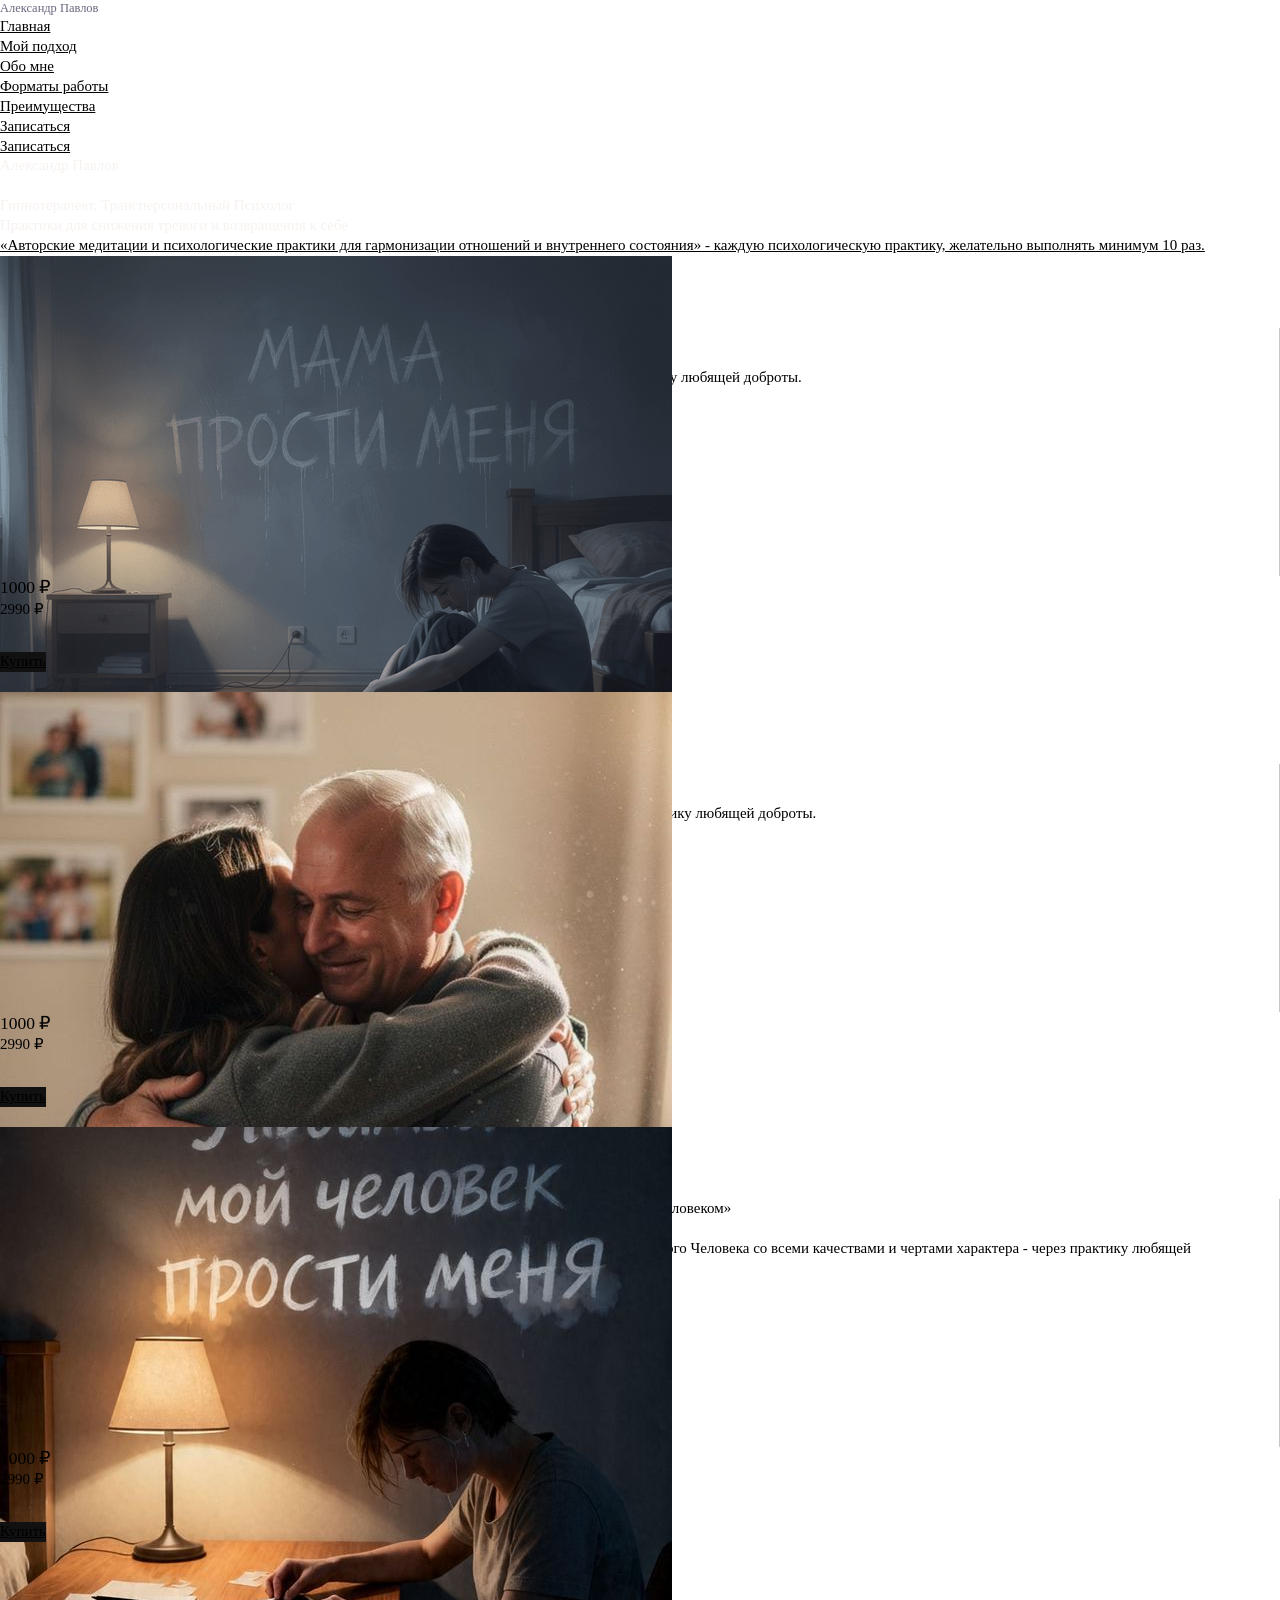
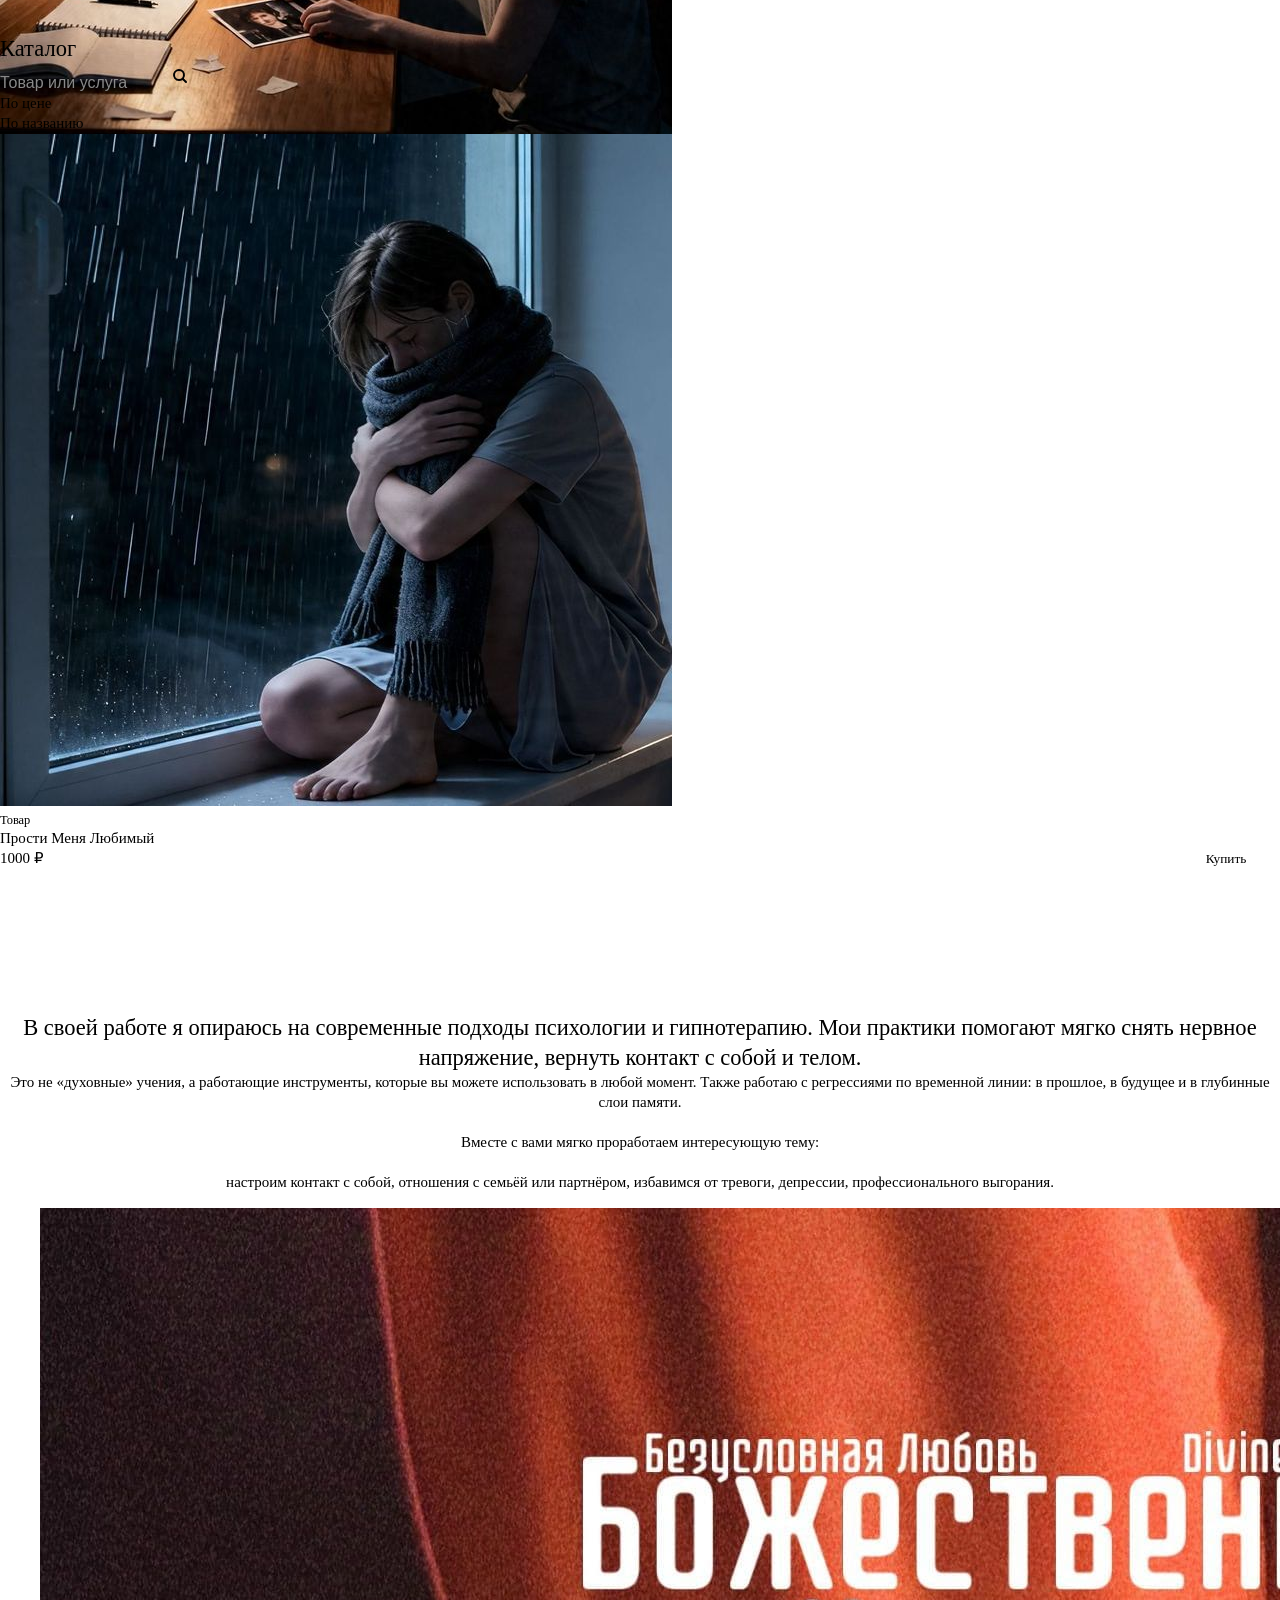
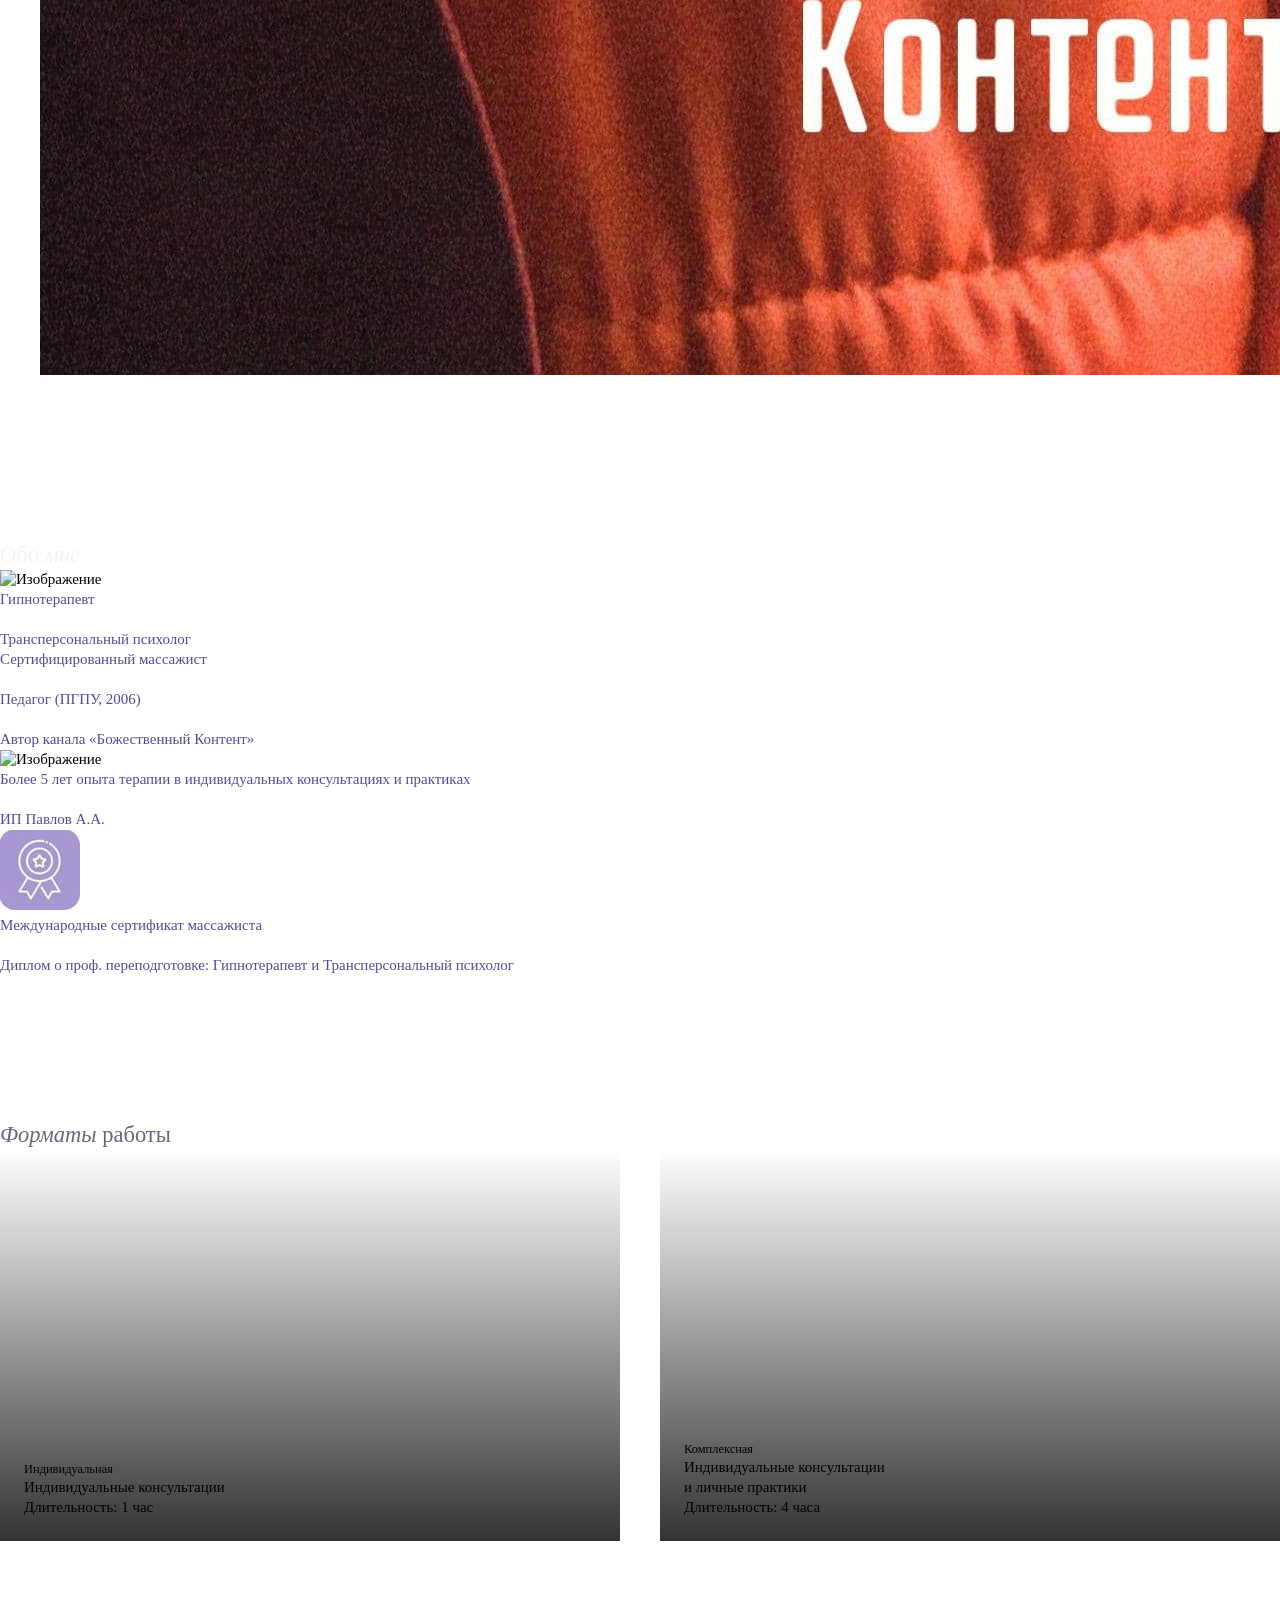
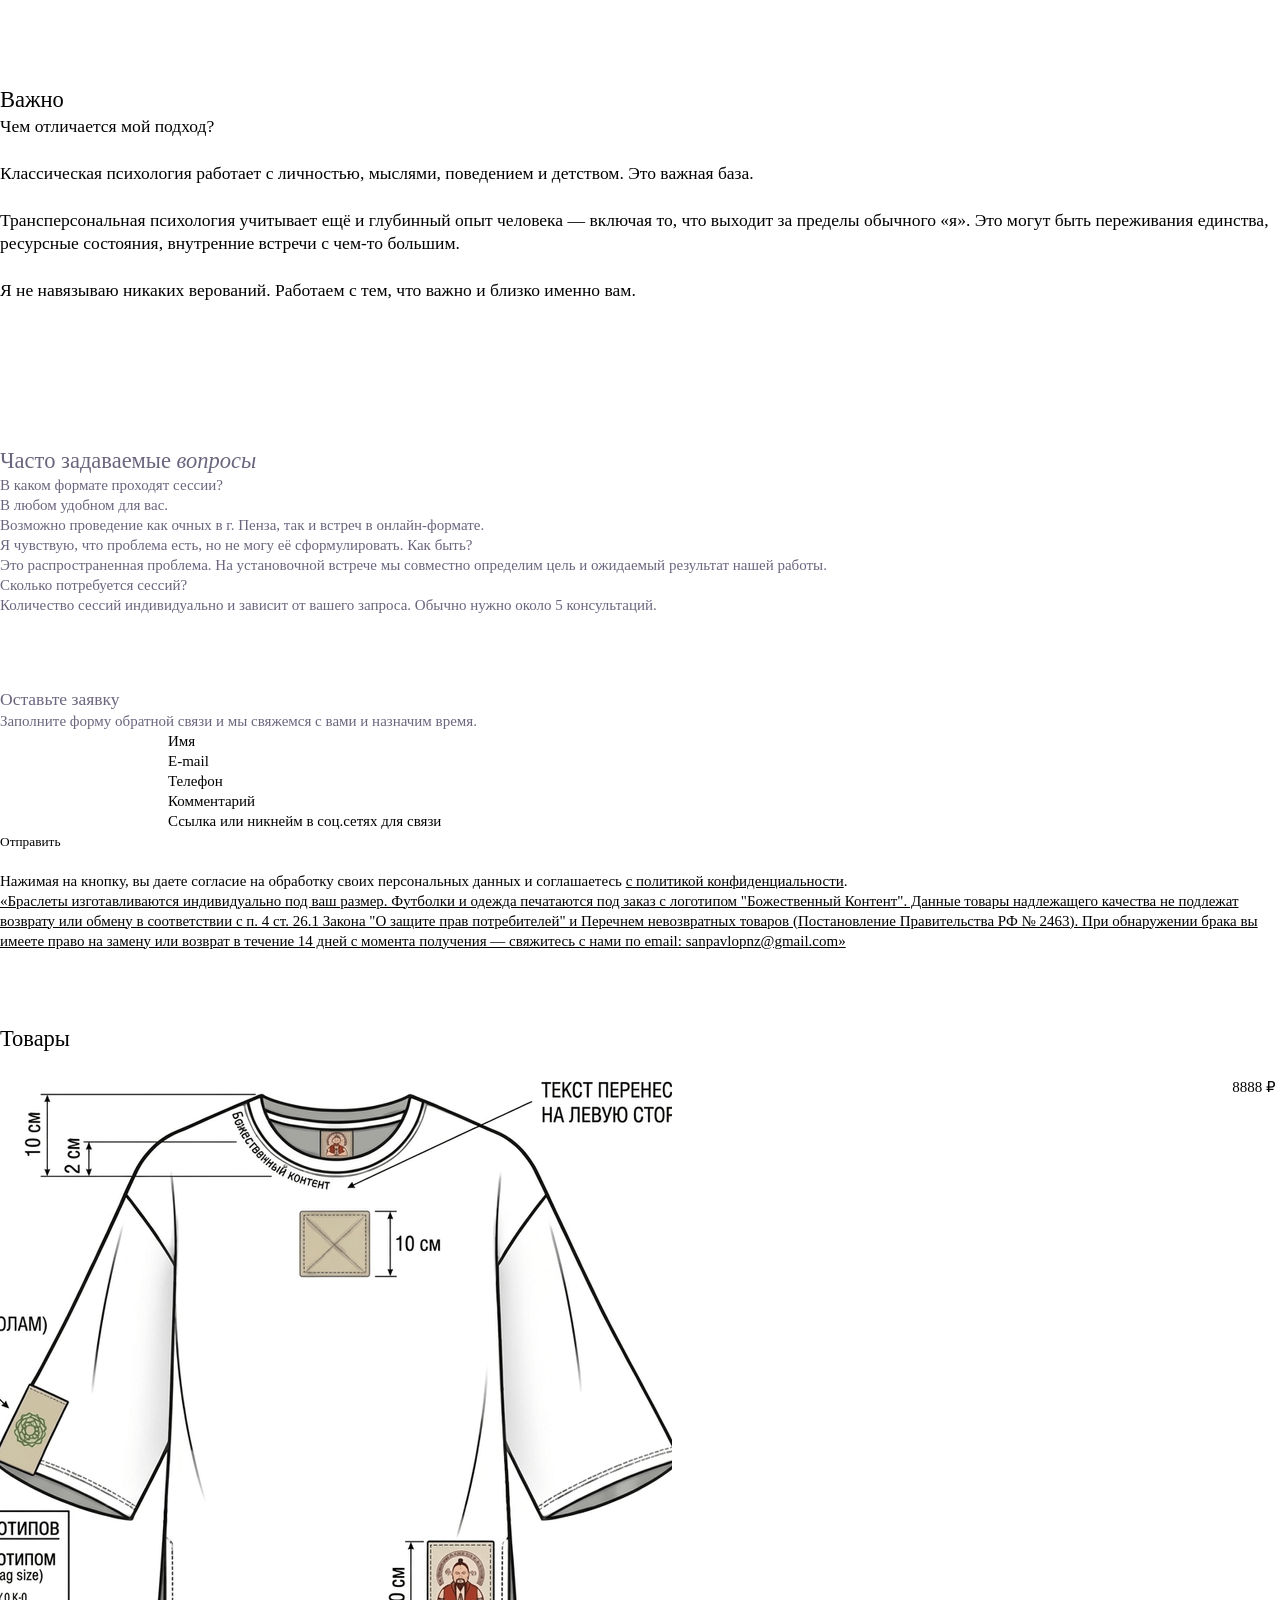
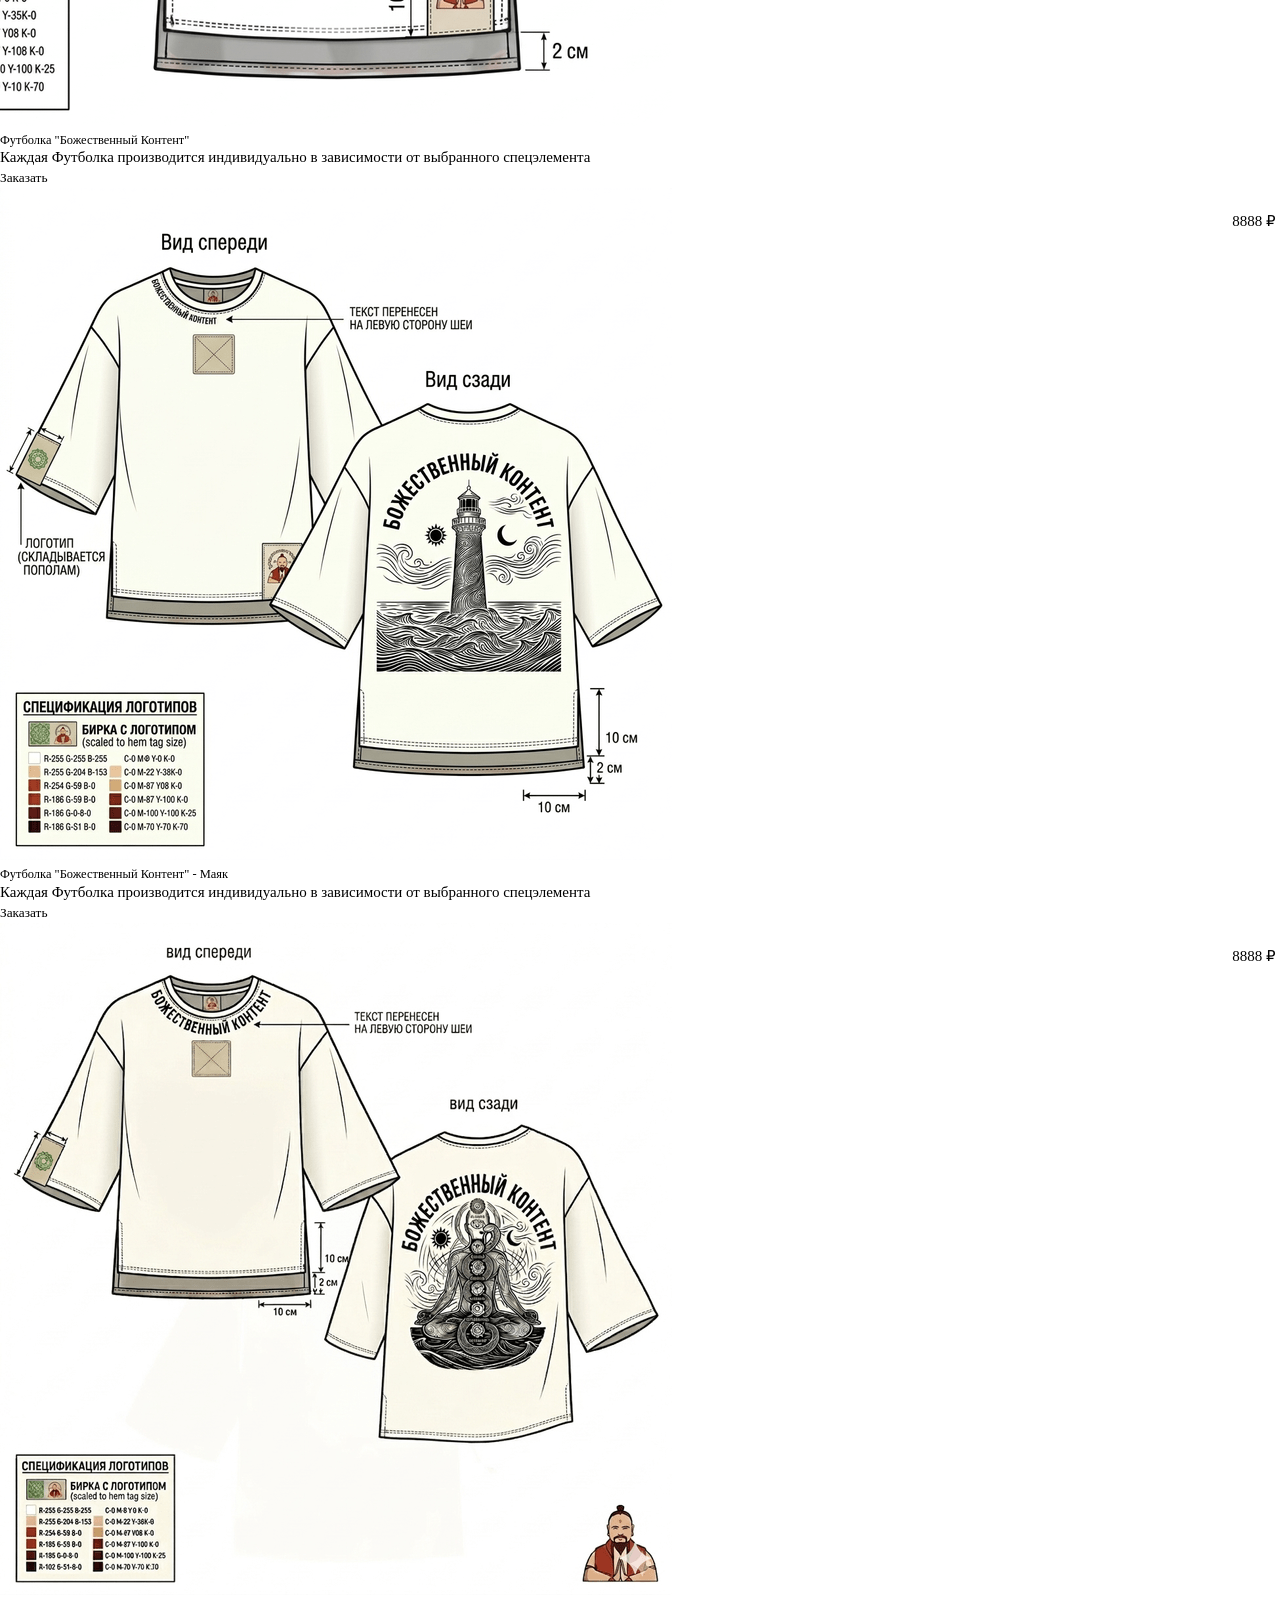
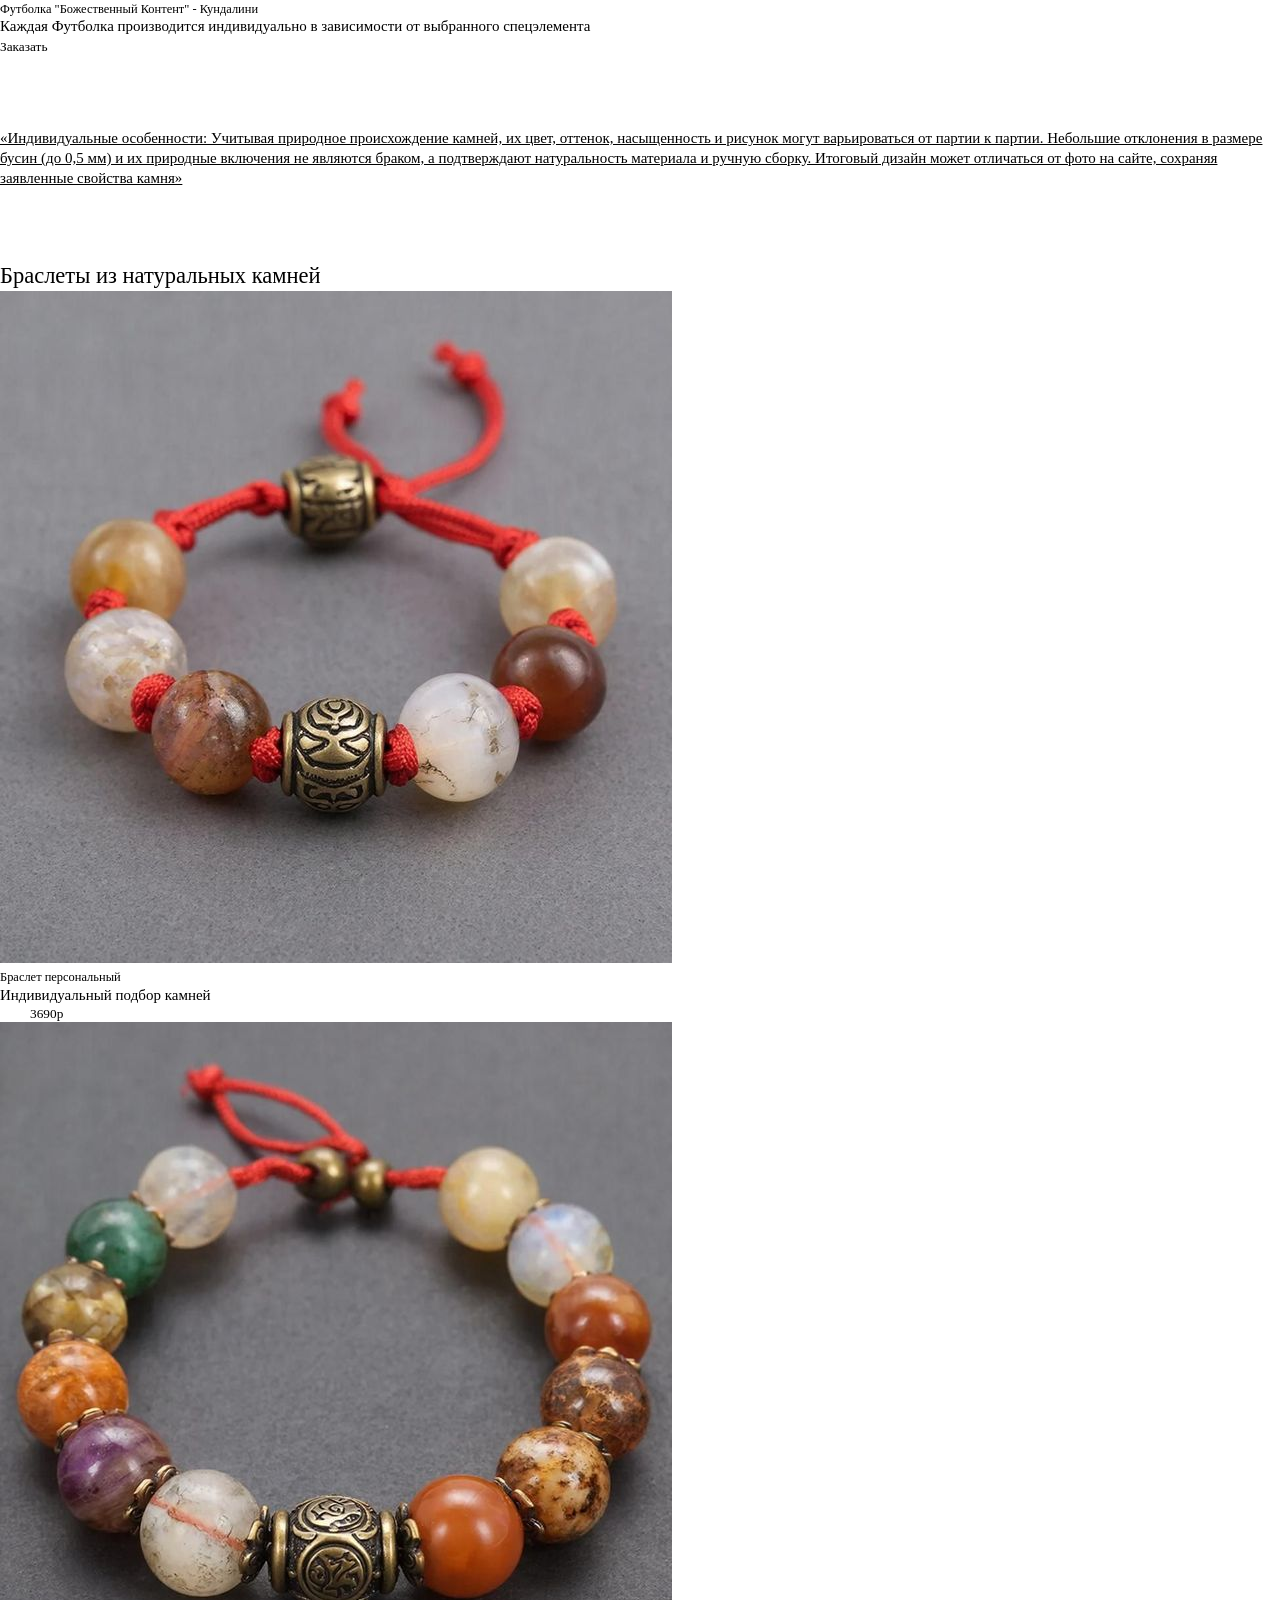
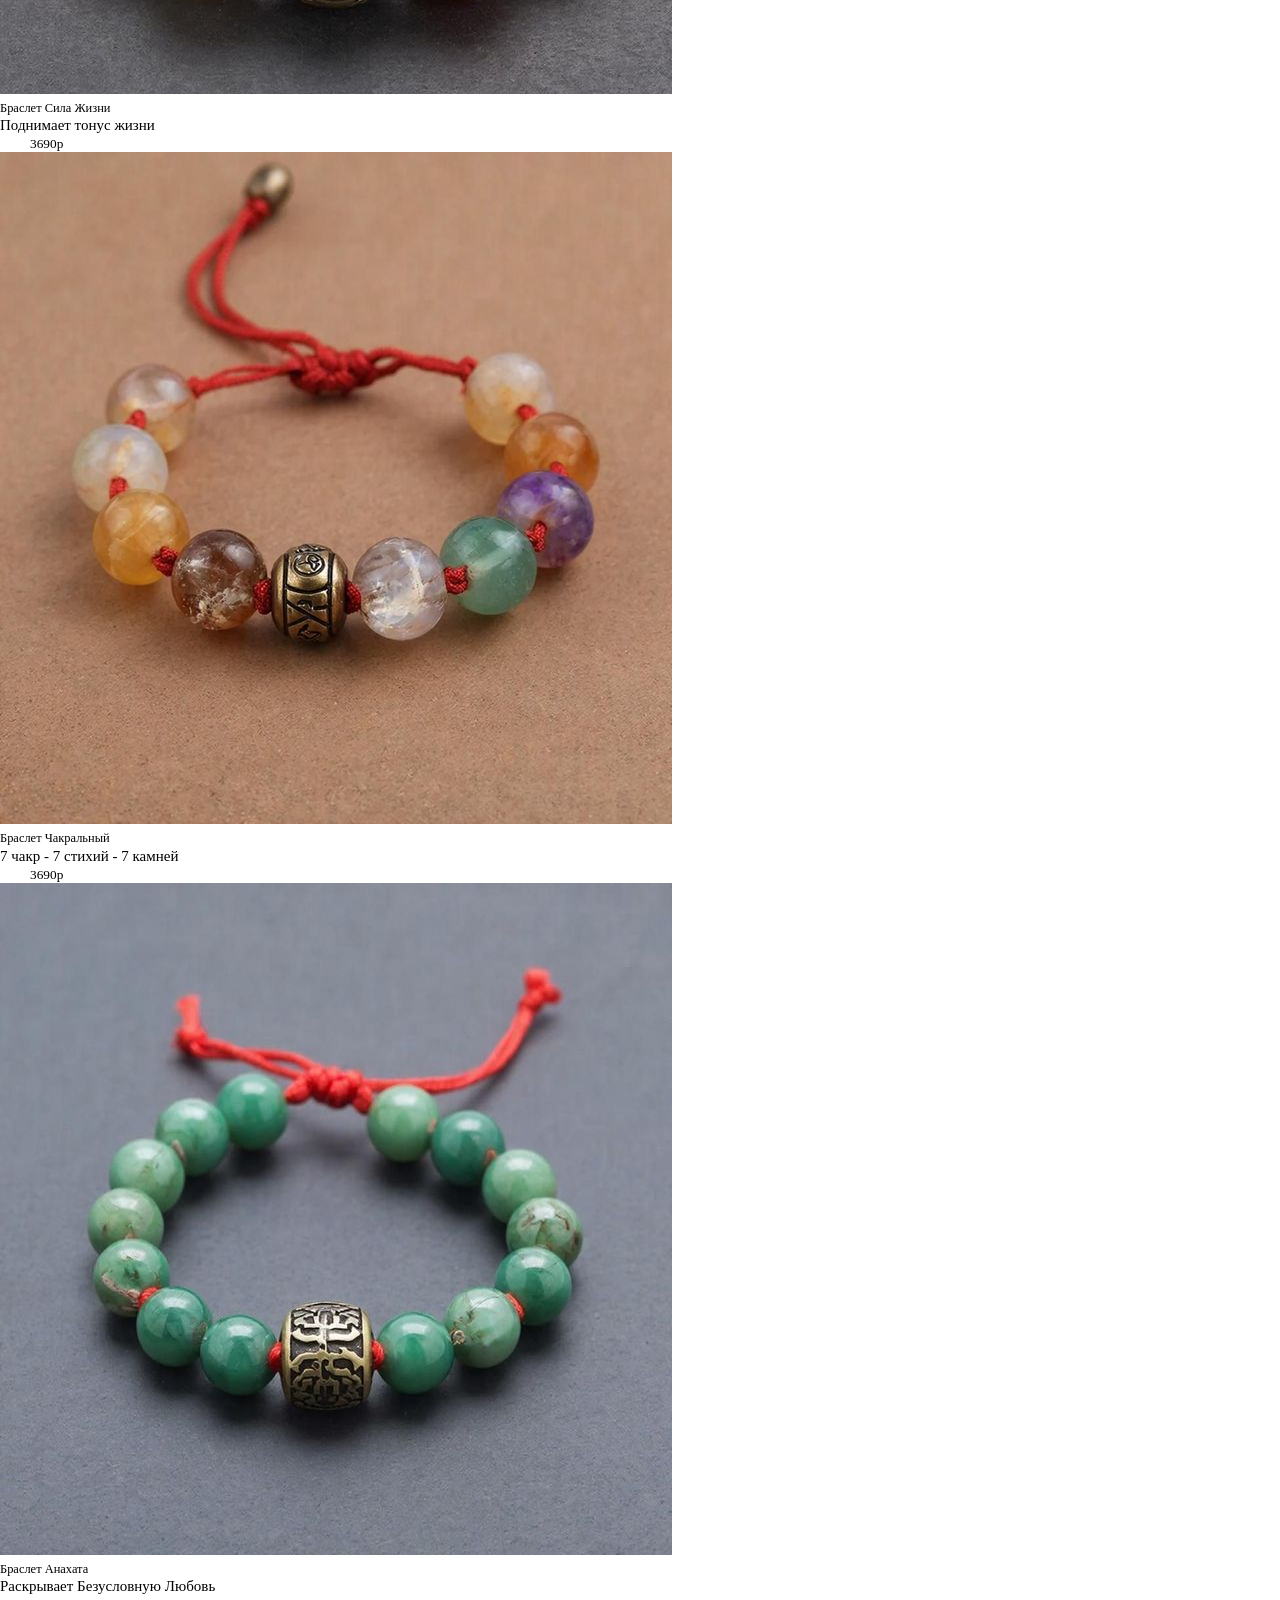
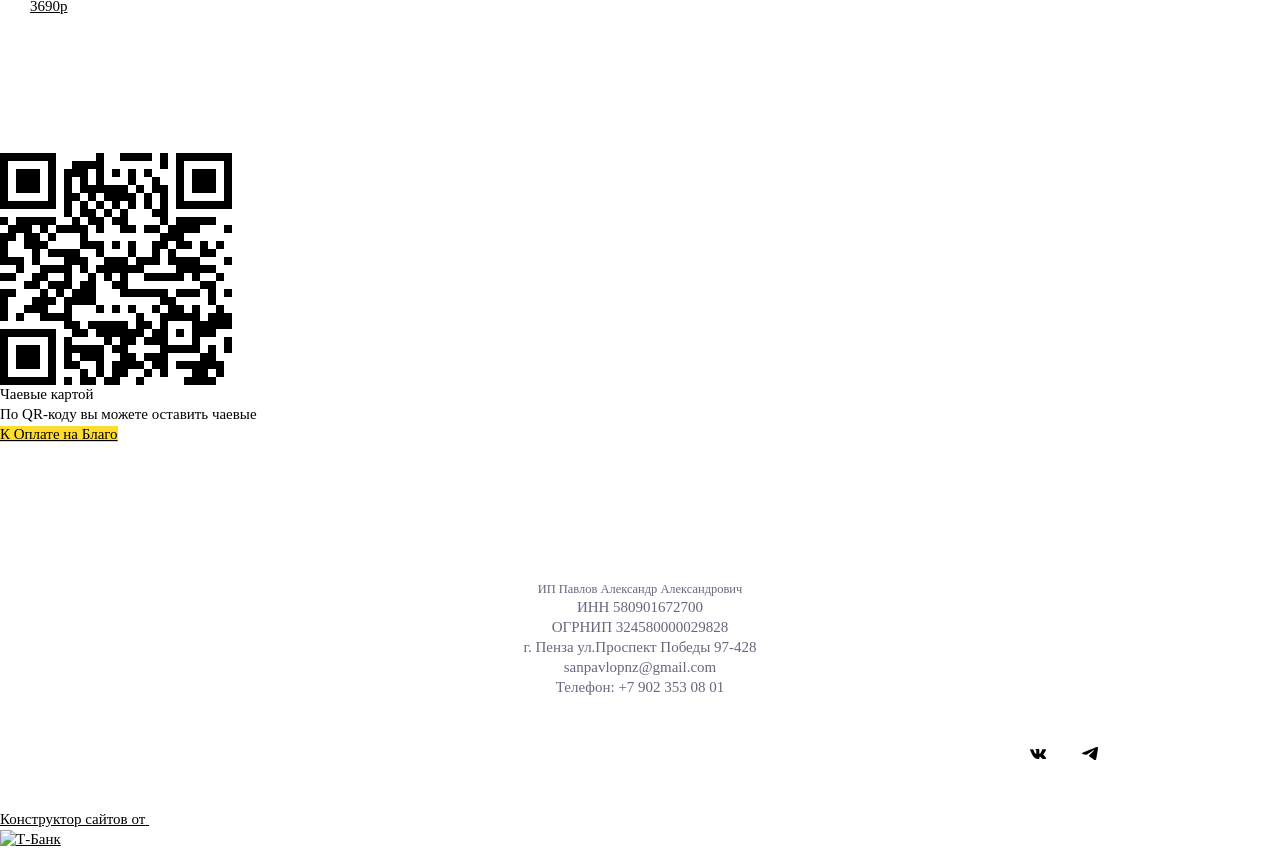
==== index.html @ b212c601 "Initial site deploy" ====
<!DOCTYPE html>
<html lang="ru"><head><meta charset="utf-8"><title>Психологические практики от тревоги | Александр Павлов</title><meta name="description" content="Готовые аудио-видео практики для снижения тревоги и восстановления нервной системы. Снимает нервную возбудимость и приводит к быстрым благоприятным состояниям. Автор — Александр Павлов."><meta name="keywords" content="практики от тревоги, аудио для расслабления, видео для сна, снять нервное напряжение, дыхательные практики, восстановление нервной системы, успокоиться быстро, как справиться с тревогой, аудио гипноз расслабление, практики для спокойствия, снять стресс дома, голосовое ведение для сна, психолог онлайн практики, авторские аудиотреки, убрать тревожность, как успокоиться быстро, практики для сна, расслабление перед сном, дыхание от стресса, снять тревогу за 10 минут, гипноз для сна, голос для расслабления, практики психолога, убрать нервный тик, успокоить нервную систему, снизить кортизол, заснуть быстро, глубокий сон, восстановить силы, релаксация для тела, снять зажимы, антистресс, психосоматика расслабление, ресурсное состояние, внутренний покой, самопомощь при тревоге"><meta name="viewport" content="width=device-width, initial-scale=1"><meta property="og:title" content="Психологические практики от тревоги | Александр Павлов"><meta property="og:description" content="Готовые аудио-видео практики для снижения тревоги и восстановления нервной системы. Снимает нервную возбудимость и приводит к быстрым благоприятным состояниям. Автор — Александр Павлов."><meta property="og:image" content="assets/img/330bd8ce-b77b-43ab-bd84-8ee75e1e188c-16203812.jpeg"><meta name="twitter:title" content="Психологические практики от тревоги | Александр Павлов"><meta name="twitter:description" content="Готовые аудио-видео практики для снижения тревоги и восстановления нервной системы. Снимает нервную возбудимость и приводит к быстрым благоприятным состояниям. Автор — Александр Павлов."><meta name="twitter:image" content="assets/img/330bd8ce-b77b-43ab-bd84-8ee75e1e188c-16203812.jpeg"><meta name="twitter:card" content="summary_large_image"><style id="inline-css">blockquote,body,button,code,dd,dl,dt,fieldset,form,h1,h2,h3,h4,h5,h6,html,input,legend,li,ol,p,pre,td,textarea,th,ul{padding:0;margin:0;font-weight:400}ol,ul{list-style:none}table{border-collapse:collapse;border-spacing:0}button,input,select,textarea{border:none;font-family:inherit;color:inherit;background:0 0;-webkit-appearance:none;appearance:none;outline:0}body,html{position:relative;width:100%;min-width:300px;height:100%;font-size:15px;font-weight:400;line-height:1.333;-webkit-font-smoothing:antialiased;-moz-osx-font-smoothing:grayscale;-ms-text-size-adjust:100%;-webkit-text-size-adjust:none;-webkit-overflow-scrolling:touch;word-wrap:break-word;word-break:break-word}html{-webkit-perspective:none!important}b,strong{font-weight:700!important}a{color:inherit}.sb-body_overflow{height:100%;overflow:hidden}.sb-body_overflow:after{content:"";position:fixed;top:0;left:0;z-index:98;width:100vw;height:100vh;background-color:rgba(51,51,51,.8)}.sb-body_with-footer .site-wrapper{box-sizing:border-box}.sb-body_hide-messenger{overflow:hidden}.sb-body_hide-messenger .messenger-button{display:none}.sb-padding-top_l{padding-top:72px}.sb-padding-top_m{padding-top:36px}.sb-padding-top_s{padding-top:20px}.sb-padding-bottom_l{padding-bottom:72px}.sb-padding-bottom_m{padding-bottom:36px}.sb-padding-bottom_s{padding-bottom:20px}.sb-hidden{display:none!important}@media screen and (max-width:639px){.sb-hidden-mobile{display:none!important}}@media screen and (min-width:300px){.sb-hidden-mobile-min{display:none!important}}@media (min-width:480px) and (max-width:639px){.sb-hidden-mobile-interval{display:none!important}}@media screen and (max-width:959px){.sb-body_with-footer .sb-block_fullscreen:only-child,.sb-body_with-footer .site-wrapper{min-height:calc(100vh - 44px)}.sb-hidden-tablet{display:none!important}}@media screen and (min-width:640px){.sb-hidden-tablet-min{display:none!important}}@media (min-width:640px) and (max-width:959px){.sb-hidden-tablet-interval{display:none!important}}@media screen and (max-width:1359px){.sb-hidden-desktop{display:none!important}}@media screen and (min-width:960px){.sb-body_with-footer .sb-block_fullscreen:only-child,.sb-body_with-footer .site-wrapper{min-height:calc(100vh - 60px)}.sb-hidden-desktop-min{display:none!important}}@media (min-width:960px) and (max-width:1359px){.sb-hidden-desktop-interval{display:none!important}}@media screen and (min-width:1360px){.sb-hidden-desktop-lg-min{display:none!important}}.sb-opacity{opacity:.4}.sb-align-center{text-align:center}.sb-align-left{text-align:left}.sb-pre-wrap{white-space:pre-wrap}.sb-text-ellipsis-focus:focus{text-overflow:clip!important}</style><link rel="preconnect" href="https://660c827d-ce04-4b4c-80d1-1d6200e5d4c5.selcdn.net"><link rel="stylesheet" href="assets/styles/styles-element.css"><link rel="stylesheet" href="assets/styles/styles-layout.css"><link rel="preload" href="assets/styles/styles-lazy.css" as="style" onerror="this.onload=null;this.rel='stylesheet'"><link rel="stylesheet" href="assets/styles/styles-lazy.css" media="print" onload="this.media='all'"><noscript><link rel="stylesheet" href="assets/styles/styles-lazy.css"></noscript><link rel="icon" type="image/png" sizes="16x16" href="assets/img/d57ed713-2828-4568-8590-c4d3d378e42c-16207084.png"><link rel="icon" type="image/png" sizes="32x32" href="assets/img/d57ed713-2828-4568-8590-c4d3d378e42c-16207085.png"><link rel="icon" type="image/png" sizes="120x120" href="assets/img/d57ed713-2828-4568-8590-c4d3d378e42c-16207082.png"><link rel="apple-touch-icon" type="image/png" sizes="120x120" href="assets/img/d57ed713-2828-4568-8590-c4d3d378e42c-16207082.png"><link rel="icon" type="image/png" sizes="180x180" href="assets/img/d57ed713-2828-4568-8590-c4d3d378e42c-16207083.png"><link rel="apple-touch-icon" type="image/png" sizes="180x180" href="assets/img/d57ed713-2828-4568-8590-c4d3d378e42c-16207083.png"><link rel="stylesheet" href="https://s.tb.ru/uploads/fonts/raleway/bold.css"><link rel="stylesheet" href="https://fonts.googleapis.com/css?family=Roboto&subset=all&display=swap"><link rel="stylesheet" href="assets/styles/size-m.css"><link rel="stylesheet" href="assets/styles/button-arrow.css"><link rel="stylesheet" href="assets/styles/header-type-1.css"><link rel="stylesheet" href="assets/styles/main-type-2.css"><link rel="stylesheet" href="assets/styles/product-card-single-type-10.css"><link rel="stylesheet" href="assets/styles/services-type-4.css"><link rel="preload" href="assets/styles/gallery-type-5.css" as="style" onerror="this.onload=null;this.rel='stylesheet'"><link rel="stylesheet" href="assets/styles/gallery-type-5.css" media="print" onload="this.media='all'"><link rel="preload" href="assets/styles/advantages-blocks-type-2.css" as="style" onerror="this.onload=null;this.rel='stylesheet'"><link rel="stylesheet" href="assets/styles/advantages-blocks-type-2.css" media="print" onload="this.media='all'"><link rel="preload" href="assets/styles/advantages-blocks-type-8.css" as="style" onerror="this.onload=null;this.rel='stylesheet'"><link rel="stylesheet" href="assets/styles/advantages-blocks-type-8.css" media="print" onload="this.media='all'"><link rel="preload" href="assets/styles/text-type-4.css" as="style" onerror="this.onload=null;this.rel='stylesheet'"><link rel="stylesheet" href="assets/styles/text-type-4.css" media="print" onload="this.media='all'"><link rel="preload" href="assets/styles/faq-type-2.css" as="style" onerror="this.onload=null;this.rel='stylesheet'"><link rel="stylesheet" href="assets/styles/faq-type-2.css" media="print" onload="this.media='all'"><link rel="preload" href="assets/styles/form-type-3.css" as="style" onerror="this.onload=null;this.rel='stylesheet'"><link rel="stylesheet" href="assets/styles/form-type-3.css" media="print" onload="this.media='all'"><link rel="preload" href="assets/styles/services-type-2.css" as="style" onerror="this.onload=null;this.rel='stylesheet'"><link rel="stylesheet" href="assets/styles/services-type-2.css" media="print" onload="this.media='all'"><link rel="preload" href="assets/styles/services-type-1.css" as="style" onerror="this.onload=null;this.rel='stylesheet'"><link rel="stylesheet" href="assets/styles/services-type-1.css" media="print" onload="this.media='all'"><link rel="preload" href="assets/styles/payment-ct-type-1.css" as="style" onerror="this.onload=null;this.rel='stylesheet'"><link rel="stylesheet" href="assets/styles/payment-ct-type-1.css" media="print" onload="this.media='all'"><link rel="preload" href="assets/styles/footer-customer-type-1.css" as="style" onerror="this.onload=null;this.rel='stylesheet'"><link rel="stylesheet" href="assets/styles/footer-customer-type-1.css" media="print" onload="this.media='all'"><link rel="preload" href="assets/styles/script.css" as="style" onerror="this.onload=null;this.rel='stylesheet'"><link rel="stylesheet" href="assets/styles/script.css" media="print" onload="this.media='all'"><link rel="preload" href="assets/styles/footer.css" as="style" onerror="this.onload=null;this.rel='stylesheet'"><link rel="stylesheet" href="assets/styles/footer.css" media="print" onload="this.media='all'"><link rel="preload" href="assets/styles/popups.css" as="style" onerror="this.onload=null;this.rel='stylesheet'"><link rel="stylesheet" href="assets/styles/popups.css" media="print" onload="this.media='all'"><noscript><link rel="stylesheet" href="assets/styles/gallery-type-5.css"><link rel="stylesheet" href="assets/styles/advantages-blocks-type-2.css"><link rel="stylesheet" href="assets/styles/advantages-blocks-type-8.css"><link rel="stylesheet" href="assets/styles/text-type-4.css"><link rel="stylesheet" href="assets/styles/faq-type-2.css"><link rel="stylesheet" href="assets/styles/form-type-3.css"><link rel="stylesheet" href="assets/styles/services-type-2.css"><link rel="stylesheet" href="assets/styles/services-type-1.css"><link rel="stylesheet" href="assets/styles/payment-ct-type-1.css"><link rel="stylesheet" href="assets/styles/footer-customer-type-1.css"><link rel="stylesheet" href="assets/styles/script.css"><link rel="stylesheet" href="assets/styles/footer.css"><link rel="stylesheet" href="assets/styles/popups.css"></noscript><link rel="stylesheet" href="assets/styles/styles-helpers.css"><script type="text/javascript">
            var _tmr = window._tmr || (window._tmr = []);
            _tmr.push({id: "3758559", type: "pageView", start: (new Date()).getTime()});
            (function (d, w, id) {
              if (d.getElementById(id)) return;
              var ts = d.createElement("script"); ts.type = "text/javascript"; ts.async = true; ts.id = id;
              ts.src = "https://top-fwz1.mail.ru/js/code.js";
              var f = function () {var s = d.getElementsByTagName("script")[0]; s.parentNode.insertBefore(ts, s);};
              if (w.opera == "[object Opera]") { d.addEventListener("DOMContentLoaded", f, false); } else { f(); }
            })(document, window, "tmr-code");
            </script><noscript><div><img src="https://top-fwz1.mail.ru/counter?id=3758559;js=na" style="position:absolute;left:-9999px;" alt="Top.Mail.Ru"></div></noscript></head><body class="sb-body sb-body_with-footer raleway-bold__title roboto-regular sb-content-size_m sb-buttons-border_round"><div class="site-wrapper" tabindex="0"><section data-type="header" id="zhdwetw" class="s-header-type-1 sb-text-dark"><div class="sb-background" style="background: #F7F2EF;"></div><div class="sb-container"><div class="s-header-type-1__wrapper js-wrapper s-header-type-1__wrapper_right-align-links"><div class="s-header-type-1__burger js-burger s-header-type-1__mark-links s-header-type-1__mark-button"><span class="s-header-type-1__burger-line"></span></div><h5 class="s-header-type-1__logo sb-font-h5 sb-font-title"><font color="#6c657e">Александр Павлов</font></h5><div class="s-header-type-1__menu-wrapper js-menu"><nav class="s-header-type-1__menu"><div class="sb-background" style="background: #F7F2EF;"></div><ul class="s-header-type-1__link-wrapper"><li class="s-header-type-1__link-item sb-submenu-link"><a href="https://tbank.ru" class="s-header-type-1__link sb-font-p3">   Главная   </a></li><li class="s-header-type-1__link-item sb-submenu-link"><a href="https://tbank.ru" class="s-header-type-1__link sb-font-p3">   Мой подход   </a></li><li class="s-header-type-1__link-item sb-submenu-link"><a href="https://tbank.ru" class="s-header-type-1__link sb-font-p3">   Обо мне   </a></li><li class="s-header-type-1__link-item sb-submenu-link"><a href="https://tbank.ru" class="s-header-type-1__link sb-font-p3">   Форматы работы   </a></li><li class="s-header-type-1__link-item sb-submenu-link"><a href="https://tbank.ru" class="s-header-type-1__link sb-font-p3">   Преимущества   </a></li></ul><a href="https://tbank.ru" class="s-header-type-1__button sb-button-secondary sb-button-type_bordered" style="border-color: rgba(108, 101, 126, 1);">Записаться</a></nav></div><a href="https://tbank.ru" class="s-header-type-1__button s-header-type-1__button_tablet-visible sb-button-secondary sb-button-type_bordered" style="border-color: rgba(108, 101, 126, 1);">Записаться</a></div></div></section><section data-type="main" id="qudysye" class="s-main-type-2 sb-block sb-block_fullscreen s-main-type-2_left sb-text-white"><div class="sb-background sb-background_clear s-main-type-2__content-background" style="background: #6C657E;"></div><div class="s-main-type-2__additional"><div class="s-main-type-2__additional-wrapper"><div class="sb-background-image sb-background sb-background_clear s-main-type-2__background" style="background-image: url(assets/img/fa48723b-f32f-4750-bd4a-e3d47ae00994-16280862.jpeg);"><div class="sb-background-overlay" style="opacity: 0"></div></div></div></div><div class="sb-container s-main-type-2__container sb-m-2-top sb-m-1-bottom"><div class="sb-row sb-row_center"><div class="sb-col_lg-5 sb-col_md-5 sb-col_sm-12 sb-col_xs-12 sb-m-clear-bottom"><h4 class="sb-align-left sb-font-h4 sb-font-title sb-m-18-bottom"><font style="color: #f7f2ef;">Александр Павлов</font><div><font style="color: #f7f2ef;"><br>Гипнотерапевт, Трансперсональный Психолог<br><i></i></font></div></h4><div class="sb-m-8-bottom sb-text-opacity sb-font-p3"><font style="color: #f7f2ef;">Практики для снижения тревоги и возвращения к себе </font></div></div><div class="sb-col_lg-7 sb-col_md-7 sb-col_sm-12 sb-col_xs-12"></div></div></div></section><section data-type="header" id="header" class="s-header-type-1 sb-text-white"><div class="sb-background" style="background: #F19066;"></div><div class="sb-container"><div class="s-header-type-1__wrapper js-wrapper"><div class="s-header-type-1__burger js-burger s-header-type-1__mark-links"><span class="s-header-type-1__burger-line"></span></div><div class="s-header-type-1__menu-wrapper js-menu"><nav class="s-header-type-1__menu"><div class="sb-background" style="background: #F19066;"></div><ul class="s-header-type-1__link-wrapper"><li class="s-header-type-1__link-item sb-submenu-link"><a href="#product-card-single" class="s-header-type-1__link sb-font-p3">   «Авторские медитации и психологические практики для гармонизации отношений и внутреннего состояния» - каждую психологическую практику, желательно выполнять минимум 10 раз.   </a></li></ul></nav></div></div></div></section><section data-type="product-card-single" data-subtype="type-10" id="product-card-single" class="s-product-card-single-type-10 sb-text-dark sb-padding-top_l sb-padding-bottom_s"><div class="sb-background" style="background: #ffffff;"></div><div class="sb-container"><div class="sb-row"><div class="sb-col_lg-9 sb-col_md-9 sb-col_sm-12 sb-col_xs-12 js-goods-params_left-col"><div class="s-product-card-single-type-10__content sb-m-clear-bottom"><div class="s-product-card-single-type-10__image-wrapper sb-m-8-bottom"><div class="sb-image-square sb-skeleton__image"><img class="sb-image-crop sb-image-crop_loaded lazy" src="assets/img/d4401ba3-b91a-4ce9-a7cc-db813fadd71f-16205323.png" alt="Купить Аудио-практика «Восстановление контакта с Мамой»"></div></div><h4 class="s-product-card-single-type-10__title sb-pre-wrap sb-skeleton__title sb-font-h4 sb-font-title sb-m-18-bottom" data-goods-field="title">Аудио-практика «Восстановление контакта с Мамой»<div><br></div></h4><div class="s-product-card-single-type-10__description sb-text-opacity sb-pre-wrap sb-skeleton__text sb-font-p2" data-goods-field="description">Устраняем обиды и ссоры. Принимаем Маму через практику любящей доброты.<br><br></div></div></div><div class="sb-col_lg-3 sb-col_md-3 sb-col_sm-12 sb-col_xs-12 js-goods-params_right-col"><div class="s-product-card-single-type-10__actions sb-m-clear-top"><div class="s-product-card-single-type-10__prices"><h3 class="s-product-card-single-type-10__price sb-skeleton__price sb-font-h3 sb-font-title" data-goods-field="priceFull">1000 ₽</h3><h4 class="s-product-card-single-type-10__old-price sb-text-additional sb-crossed sb-skeleton__price sb-font-h4 sb-font-title" data-goods-field="priceOldFull" aria-label="Цена без скидки 2990 ₽">2990 ₽</h4></div><div class="s-product-card-single-type-10__selects js-goods-params_show sb-hidden sb-m-10-top"><div class="s-product-card-single-type-10__select js-goods-params-select"></div></div><a href="https://tbank.ru" data-button-animation-enabled="buttonLink" class="sb-button-primary s-product-card-single-type-10__button sb-skeleton__button sb-button-scheme-white" style="background-color: #111111;">Купить</a></div></div></div></div></section><section data-type="product-card-single" data-subtype="type-10" id="product-card-single-3" class="s-product-card-single-type-10 sb-text-dark sb-padding-top_l sb-padding-bottom_s"><div class="sb-background" style="background: #ffffff;"></div><div class="sb-container"><div class="sb-row"><div class="sb-col_lg-9 sb-col_md-9 sb-col_sm-12 sb-col_xs-12 js-goods-params_left-col"><div class="s-product-card-single-type-10__content sb-m-clear-bottom"><div class="s-product-card-single-type-10__image-wrapper sb-m-8-bottom"><div class="sb-image-square sb-skeleton__image"><img class="sb-image-crop sb-image-crop_loaded lazy" src="assets/img/1ecdfe83-8d87-47df-ab73-f4df7e9b6bf9-16280420.jpeg" alt="Купить Аудио-практика «Соединение с Папой»"></div></div><h4 class="s-product-card-single-type-10__title sb-pre-wrap sb-skeleton__title sb-font-h4 sb-font-title sb-m-18-bottom" data-goods-field="title">Аудио-практика «Соединение с Папой»<div><br></div></h4><div class="s-product-card-single-type-10__description sb-text-opacity sb-pre-wrap sb-skeleton__text sb-font-p2" data-goods-field="description">Устраняем обиды, прощение и принятие Отца - через практику любящей доброты.<br><br></div></div></div><div class="sb-col_lg-3 sb-col_md-3 sb-col_sm-12 sb-col_xs-12 js-goods-params_right-col"><div class="s-product-card-single-type-10__actions sb-m-clear-top"><div class="s-product-card-single-type-10__prices"><h3 class="s-product-card-single-type-10__price sb-skeleton__price sb-font-h3 sb-font-title" data-goods-field="priceFull">1000 ₽</h3><h4 class="s-product-card-single-type-10__old-price sb-text-additional sb-crossed sb-skeleton__price sb-font-h4 sb-font-title" data-goods-field="priceOldFull" aria-label="Цена без скидки 2990 ₽">2990 ₽</h4></div><div class="s-product-card-single-type-10__selects js-goods-params_show sb-hidden sb-m-10-top"><div class="s-product-card-single-type-10__select js-goods-params-select"></div></div><a href="https://tbank.ru" data-button-animation-enabled="buttonLink" class="sb-button-primary s-product-card-single-type-10__button sb-skeleton__button sb-button-scheme-white" style="background-color: #111111;">Купить</a></div></div></div></div></section><section data-type="product-card-single" data-subtype="type-10" id="product-card-single-2" class="s-product-card-single-type-10 sb-text-dark sb-padding-top_l sb-padding-bottom_s"><div class="sb-background" style="background: #ffffff;"></div><div class="sb-container"><div class="sb-row"><div class="sb-col_lg-9 sb-col_md-9 sb-col_sm-12 sb-col_xs-12 js-goods-params_left-col"><div class="s-product-card-single-type-10__content sb-m-clear-bottom"><div class="s-product-card-single-type-10__image-wrapper sb-m-8-bottom"><div class="sb-image-square sb-skeleton__image"><img class="sb-image-crop sb-image-crop_loaded lazy" src="assets/img/5153449a-0df2-4803-9eca-5f0a2f0af175-16280445.jpeg" alt="Купить Аудио-практика «Гармонизация Отношений с Любимым Человеком»"></div></div><h4 class="s-product-card-single-type-10__title sb-pre-wrap sb-skeleton__title sb-font-h4 sb-font-title sb-m-18-bottom" data-goods-field="title">Аудио-практика «Гармонизация Отношений с Любимым Человеком»<div><br></div></h4><div class="s-product-card-single-type-10__description sb-text-opacity sb-pre-wrap sb-skeleton__text sb-font-p2" data-goods-field="description">Устраняем ментальные блоки и обиды. Принимаем Любимого Человека со всеми качествами и чертами характера - через практику любящей доброты.<br><br></div></div></div><div class="sb-col_lg-3 sb-col_md-3 sb-col_sm-12 sb-col_xs-12 js-goods-params_right-col"><div class="s-product-card-single-type-10__actions sb-m-clear-top"><div class="s-product-card-single-type-10__prices"><h3 class="s-product-card-single-type-10__price sb-skeleton__price sb-font-h3 sb-font-title" data-goods-field="priceFull">1000 ₽</h3><h4 class="s-product-card-single-type-10__old-price sb-text-additional sb-crossed sb-skeleton__price sb-font-h4 sb-font-title" data-goods-field="priceOldFull" aria-label="Цена без скидки 2990 ₽">2990 ₽</h4></div><div class="s-product-card-single-type-10__selects js-goods-params_show sb-hidden sb-m-10-top"><div class="s-product-card-single-type-10__select js-goods-params-select"></div></div><a href="https://tbank.ru" data-button-animation-enabled="buttonLink" class="sb-button-primary s-product-card-single-type-10__button sb-skeleton__button sb-button-scheme-white" style="background-color: #111111;">Купить</a></div></div></div></div></section><section data-type="services" data-subtype="type-4" data-images-zoom-enabled="undefined" id="services-3" class="s-services-type-4 js-catalog sb-text-dark sb-padding-top_l sb-padding-bottom_l"><div class="sb-background" style="background: #ffffff;"></div><div class="sb-container sb-m-clear-bottom"><div class="sb-row sb-m-8-bottom"><h2 class="sb-col_lg-10 sb-col_md-12 sb-col_sm-12 sb-col_xs-12 sb-font-h2 sb-font-title">Каталог</h2></div><div class="js-catalog__content sb-m-clear-bottom"><div class="sb-input sb-input_search s-services-type-4__input sb-m-15-bottom"><label class="sb-input__wrapper"><input placeholder="Товар или услуга" class="sb-input__field sb-font-h5 sb-font-title"><svg class="sb-input__icon" aria-hidden="true" width="24" height="24" fill="none" xmlns="http://www.w3.org/2000/svg"><path fill-rule="evenodd" clip-rule="evenodd" d="M11 17a6 6 0 114.89-2.524l2.817 2.817a1 1 0 01-1.414 1.414l-2.816-2.816A5.972 5.972 0 0111 17zm0-2a4 4 0 100-8 4 4 0 000 8z" fill="currentColor" /></svg></label><button class="sb-input__clear js-query-clear" aria-label="Очистить поле" style="display: none;"><svg width="16" height="16" fill="none" xmlns="http://www.w3.org/2000/svg"><path fill-rule="evenodd" clip-rule="evenodd" d="M8 6.586l2.293-2.293a1 1 0 111.414 1.414L9.414 8l2.293 2.293a1 1 0 01-1.414 1.414L8 9.414l-2.293 2.293a1 1 0 01-1.414-1.414L6.586 8 4.293 5.707a1 1 0 011.414-1.414L8 6.586z" fill="currentColor" /></svg></button></div><div class="sb-sorting sb-font-p3 sb-m-8-bottom"><div class="sb-sorting__item js-sort-price"><div class="sb-sorting__icon"><span class="sb-sorting__icon-content"></span></div><span>По&#160;цене</span></div><div class="sb-sorting__item js-sort-title"><div class="sb-sorting__icon"><span class="sb-sorting__icon-content"></span></div><span>По&#160;названию</span></div></div><div class="sb-row sb-m-3-top-minus js-catalog__goods-wrapper"><div class="s-services-type-4__item js-catalog__item sb-m-3-top sb-col_lg-4 sb-col_md-4 sb-skeleton sb-col_sm-6 sb-col_xs-12"><div class="s-services-type-4__item-content sb-m-clear-bottom"><div class="s-services-type-4__info sb-m-13-bottom sb-m-clear-bottom"><div class="sb-image-square sb-m-13-bottom sb-skeleton__image"><img data-image-id="1effd003-2126-4a6f-815d-8a5326d1ac84" class="sb-image-crop sb-image-crop_loaded lazy js-cart-goods-image" src="assets/img/1effd003-2126-4a6f-815d-8a5326d1ac84-16281166.jpeg" alt="Изображение"></div><h5 class="sb-font-h5 sb-font-title sb-m-21-bottom sb-pre-wrap sb-skeleton__title sb-align-left">Товар</h5><div class="sb-font-p3 sb-text-opacity sb-pre-wrap sb-skeleton__text sb-align-left">Прости Меня Любимый</div></div><div class="s-services-type-4__bottom"><div class="sb-font-p1 s-services-type-4__price sb-skeleton__price sb-align-left">1000 ₽</div><button type="button" class="s-services-type-4__button sb-button-secondary sb-skeleton__button js-catalog__button sb-button-type_bordered" data-cart-goods-id="deasihm">Купить</button></div></div></div></div><div class="s-services-type-4__footer js-catalog__footer sb-hidden sb-m-5-top"><div class="sb-background" style="background: inherit;"></div><div class="s-services-type-4__footer-content"><button class="s-services-type-4__more js-catalog__more">Загрузить еще</button><p class="sb-font-p3 s-services-type-4__footer-text js-catalog__footer-text">Вы&#160;просмотрели 12&#160;из&#160;1 товаров</p></div></div></div></div><template id="image-urls">[["deasihm",{"id":"1effd003-2126-4a6f-815d-8a5326d1ac84","src":"assets/img/1effd003-2126-4a6f-815d-8a5326d1ac84-16281166.jpeg"}]]</template><input type="hidden" name="goodsIds" value="deasihm"><input type="hidden" name="hiddenFields" value=""><input type="hidden" name="sorting" value="no-sorting"><input type="hidden" name="hash" value="U2FsdGVkX1/7BBqnRqnK9fsU9IX6bRN8gtXmwRuaoQnBK0OF9prhOGkIeCzseMUG+B3ZcGKyu20pF9PmIEKd0jrkeMlHHqRjz2cIWRPOpPq+RPEv+IsmjUuSg3E+/HLaIxwbfVRLas5sJscqgQy6huMyNy4HBPkx+QgQVD8pBQw="></section><section data-type="gallery" id="xwgdhpr" class="s-gallery-type-5 sb-text-white sb-align-center sb-padding-top_l sb-padding-bottom_l"><div class="sb-background-image sb-background" style="background-image: url(assets/img/3a7b332c-2552-4d61-8bb6-effc8ea94cbd-16205032.jpeg);"><div class="sb-background-overlay" style="opacity: 0"></div></div><div class="sb-container sb-m-clear-bottom"><div class="sb-row sb-m-5-bottom sb-m-clear-bottom"><h2 class="sb-col_lg-8 sb-col-offset_lg-2 sb-col_md-12 sb-col_sm-12 sb-col_xs-12 sb-font-h2 sb-font-title sb-m-12-bottom"><font>В своей работе я опираюсь на современные подходы психологии и гипнотерапию. Мои практики помогают мягко снять нервное напряжение, вернуть контакт с собой и телом. </font><i style="color: rgb(108, 101, 126);"></i></h2><div class="sb-col_lg-8 sb-col-offset_lg-2 sb-col_md-12 sb-col_sm-12 sb-col_xs-12 sb-font-p3"><font>Э</font><font>то не «духовные» учения, а работающие инструменты, которые вы можете использовать в любой момент. Также работаю с регрессиями по временной линии: в прошлое, в будущее и в глубинные слои памяти.<br><br>Вместе с вами мягко проработаем интересующую тему:<br><br>настроим контакт с собой, отношения с семьёй или партнёром, избавимся от тревоги, депрессии, профессионального выгорания.</font></div></div><div class="sb-row sb-m-5-top-minus"><div class="sb-col_xs-12 sb-m-5-top sb-col_lg-12 sb-col_md-12 sb-col_sm-12"><figure class="s-gallery-type-5__item"><div class="s-gallery-type-5__image-wrapper sb-image-rectangle-extra-small"><img class="sb-image-crop sb-image-crop_loaded lazy" src="assets/img/3eaf0087-e82b-45fc-bbf3-4fb6484b923d-16205033.jpeg" alt="Изображение"></div></figure></div></div></div></section><section data-type="advantages-blocks" id="iulwmcu" class="s-advantages-blocks-type-2 sb-text-white sb-padding-top_l sb-padding-bottom_l"><div class="sb-background-image sb-background sb-background_clear" style="background-image: url(assets/img/39eb17ce-e860-47f0-b666-d167015c3b6c-16280863.jpeg);"><div class="sb-background-overlay" style="opacity: 0.3"></div></div><div class="sb-container sb-m-clear-bottom"><div class="sb-row sb-m-6-bottom"><div class="sb-col_md-12 sb-col_sm-12 sb-col_xs-12 sb-col_lg-10"><h2 class="sb-font-h2 sb-font-title"><font style="color: #f7f2ef;">Обо <i>мне</i></font></h2></div></div><div class="s-advantages-blocks-type-2__list"><div class="sb-row-square"><div class="s-advantages-blocks-type-2__col sb-col_sm-6 sb-col_xs-12 sb-col_lg-4 sb-col_md-4"><div class="s-advantages-blocks-type-2__wrapper sb-m-clear-bottom sb-text-dark s-advantages-blocks-type-2__wrapper_padding"><div class="sb-background" style="background: #F7F2EF;"></div><div class="s-advantages-blocks-type-2__image sb-m-17-bottom"><div class="sb-image-square"><span class="sb-image-overlay" style="opacity: 0.08"></span><img class="sb-image-crop sb-image-crop_loaded lazy" src="assets/img/4e431839-c54c-4163-87f5-e69ef9f791c6-9694106.jpeg" alt="Изображение"></div></div><div class="sb-align-left sb-font-p3 sb-m-21-bottom"><font style="color: rgb(87, 75, 144); user-select: auto;">Г<font style="user-select: auto;">ипнотерапевт<br style="user-select: auto;"><br style="user-select: auto;"></font></font><div style="user-select: auto;"><font style="color: rgb(87, 75, 144); user-select: auto;">Трансперсональный психолог</font></div><div style="user-select: auto;"><font style="color: rgb(87, 75, 144); user-select: auto;"> Сертифицированный массажист<br style="user-select: auto;"><br style="user-select: auto;"></font></div><div style="user-select: auto;"><font style="color: rgb(87, 75, 144); user-select: auto;">Педагог (ПГПУ, 2006)<br style="user-select: auto;"><br style="user-select: auto;"></font></div><div style="user-select: auto;"><font style="color: rgb(87, 75, 144); user-select: auto;">Автор канала «Божественный Контент»</font><br style="user-select: auto;"></div></div></div></div><div class="s-advantages-blocks-type-2__col sb-col_sm-6 sb-col_xs-12 sb-col_lg-4 sb-col_md-4"><div class="s-advantages-blocks-type-2__wrapper sb-m-clear-bottom sb-text-dark s-advantages-blocks-type-2__wrapper_padding"><div class="sb-background" style="background: #F7F2EF;"></div><div class="s-advantages-blocks-type-2__image sb-m-17-bottom"><div class="sb-image-square"><img class="sb-image-crop sb-image-crop_loaded lazy" src="assets/img/44092776-de80-4a43-a9a8-d64e176b1a6a-9694108.jpeg" alt="Изображение"></div></div><div class="sb-align-left sb-font-p3 sb-m-21-bottom"><font style="color: rgb(87, 75, 144); user-select: auto;">Более 5 лет опыта терапии в индивидуальных консультациях и практиках</font><div style="user-select: auto;"><font style="color: rgb(87, 75, 144); user-select: auto;"><br style="user-select: auto;"></font></div><div style="user-select: auto;"><font style="color: rgb(87, 75, 144); user-select: auto;">ИП Павлов А.А.</font></div></div></div></div><div class="s-advantages-blocks-type-2__col sb-col_sm-6 sb-col_xs-12 sb-col_lg-4 sb-col_md-4"><div class="s-advantages-blocks-type-2__wrapper sb-m-clear-bottom sb-text-dark s-advantages-blocks-type-2__wrapper_padding"><div class="sb-background" style="background: #F7F2EF;"></div><div class="s-advantages-blocks-type-2__image sb-m-17-bottom"><div class="sb-image-square"><img class="sb-image-crop sb-image-crop_loaded lazy" src="assets/img/9ebdd395-fea1-4b26-8c52-c7dd0395f66a-9694107.jpeg" alt="Изображение"></div></div><div class="sb-align-left sb-font-p3 sb-m-21-bottom"><font style="color: #574b90;">Международные сертификат массажиста</font><div style="user-select: auto;"><font style="color: #574b90;"><br style="user-select: auto;"></font></div><div style="user-select: auto;"><font style="user-select: auto;"><font style="color: #574b90;">Диплом о проф. переподготовке: Гипнотерапевт и Трансперсональный психолог</font></font></div></div></div></div></div></div></div></section><section data-type="advantages-blocks" id="sqrjkjw" class="s-advantages-blocks-type-8 sb-text-dark sb-padding-top_l sb-padding-bottom_l"><div class="sb-background" style="background: #F7F2EF;"></div><div class="sb-container sb-m-clear-bottom"><div class="sb-row sb-m-6-bottom"><div class="sb-col_md-12 sb-col_sm-12 sb-col_xs-12 sb-col_lg-10"><h2 class="sb-font-h2 sb-font-title"><font color="#6c657e"><i>Форматы</i> работы</font></h2></div></div><div class="s-advantages-blocks-type-8__carousel"><div class="s-advantages-blocks-type-8__main"><div class="s-advantages-blocks-type-8__arrows"><div class="s-advantages-blocks-type-8__arrow s-advantages-blocks-type-8__arrow_previous js-arrow_previous pointer-events-auto"><button class="button-arrow button-arrow_previous" aria-label="Вернуться на предыдущий элемент"><svg viewbox="0 0 12 13" class="button-arrow-icon" width="12" height="13" viewBox="0 0 12 13" fill="none" xmlns="http://www.w3.org/2000/svg"><path fill-rule="evenodd" clip-rule="evenodd" d="M2.58225 6.20351C2.3685 6.41726 2.25 6.69851 2.25 6.99851C2.25 7.30076 2.3685 7.58351 2.58225 7.79501L7.707 12.7803C8.00325 13.0728 8.48175 13.0728 8.778 12.7803C9.07425 12.4878 9.07425 12.0123 8.778 11.7205L3.921 6.99851L8.778 2.27801C9.07425 1.98551 9.07425 1.51001 8.778 1.21676C8.48175 0.924258 8.00325 0.924259 7.707 1.21826L2.58225 6.20276L2.58225 6.20351Z" fill="currentColor" /></svg></button></div><div class="s-advantages-blocks-type-8__arrow s-advantages-blocks-type-8__arrow_next js-arrow_next pointer-events-auto"><button class="button-arrow button-arrow_next" aria-label="Перейти к следующему элементу"><svg viewbox="0 0 12 13" class="button-arrow-icon" width="12" height="13" viewBox="0 0 12 13" fill="none" xmlns="http://www.w3.org/2000/svg"><path fill-rule="evenodd" clip-rule="evenodd" d="M2.58225 6.20351C2.3685 6.41726 2.25 6.69851 2.25 6.99851C2.25 7.30076 2.3685 7.58351 2.58225 7.79501L7.707 12.7803C8.00325 13.0728 8.48175 13.0728 8.778 12.7803C9.07425 12.4878 9.07425 12.0123 8.778 11.7205L3.921 6.99851L8.778 2.27801C9.07425 1.98551 9.07425 1.51001 8.778 1.21676C8.48175 0.924258 8.00325 0.924259 7.707 1.21826L2.58225 6.20276L2.58225 6.20351Z" fill="currentColor" /></svg></button></div></div><div class="s-advantages-blocks-type-8__list-wrapper js-list-wrapper"><ul class="s-advantages-blocks-type-8__list js-list"><li class="s-advantages-blocks-type-8__slide js-slide"><div class="s-advantages-blocks-type-8__slide-item sb-text-white"><div class="sb-background-image sb-background" style="background-image: url(assets/img/72d543b5-f2da-47c6-a3a5-b9a482aa37bc-9693750.png);"><div class="sb-background-overlay" style="opacity: 0"></div></div><div class="s-advantages-blocks-type-8__content sb-m-clear-bottom pointer-events-none"><h5 class="s-advantages-blocks-type-8__title sb-font-h5 sb-font-title sb-m-21-bottom">Индивидуальная</h5><div class="s-advantages-blocks-type-8__description sb-m-13-bottom sb-font-p3">Индивидуальные консультации<br style="user-select: auto;">Длительность: 1 час<br style="user-select: auto;"></div><div class="s-advantages-blocks-type-8__buttons sb-m-19-top-minus"><a href="https://tbank.ru/" data-button-animation-enabled="buttonLink" class="s-advantages-blocks-type-8__button sb-button-primary sb-button-primary_white sb-m-19-top sb-button-scheme-white" style="background-color: #6C657E;">3 000 Р / в час</a><a href="https://tbank.ru/" class="s-advantages-blocks-type-8__button sb-button-secondary sb-button-secondary_white sb-m-19-top sb-button-type_bordered">Узнать подробнее</a></div></div></div></li><li class="s-advantages-blocks-type-8__slide js-slide"><div class="s-advantages-blocks-type-8__slide-item sb-text-white"><div class="sb-background-image sb-background" style="background-image: url(assets/img/19de2d1e-0a72-4887-b026-998fc69319ba-9693751.png);"><div class="sb-background-overlay" style="opacity: 0"></div></div><div class="s-advantages-blocks-type-8__content sb-m-clear-bottom pointer-events-none"><h5 class="s-advantages-blocks-type-8__title sb-font-h5 sb-font-title sb-m-21-bottom">Комплексная</h5><div class="s-advantages-blocks-type-8__description sb-m-13-bottom sb-font-p3">Индивидуальные консультации<div style="user-select: auto;">и личные практики</div><div style="user-select: auto;">Длительность: 4 часа</div></div><div class="s-advantages-blocks-type-8__buttons sb-m-19-top-minus"><a href="https://tbank.ru/" class="s-advantages-blocks-type-8__button sb-button-primary sb-button-primary_white sb-m-19-top sb-button-scheme-white" style="background-color: #6C657E;">Донат от 10 000 Р</a><a href="https://tbank.ru/" class="s-advantages-blocks-type-8__button sb-button-secondary sb-button-secondary_white sb-m-19-top sb-button-type_bordered">Узнать подробнее</a></div></div></div></li></ul></div></div><div class="s-advantages-blocks-type-8__dots sb-dots sb-m-7-top"><ul class="sb-dots__dots-wrapper js-dots"></ul></div></div></div></section><section data-type="text" id="text" class="s-text-type-4 s-text-type-4_important sb-text-dark sb-padding-top_l sb-padding-bottom_l"><div class="sb-background" style="background: #ffffff;"></div><div class="sb-container"><div class="sb-row sb-m-clear-bottom"><div class="s-text-type-4__line sb-col_lg-10 sb-col_md-12 sb-col_sm-12 sb-col_xs-12"><h2 class="s-text-type-4__title sb-font-title sb-font-h3 sb-m-14-bottom">Важно</h2></div><div class="s-text-type-4__column s-text-type-4__line sb-m-14-bottom sb-col_lg-10 sb-col_md-12 sb-col_sm-12 sb-col_xs-12"><div class="s-text-type-4__wrapper"><h3 class="s-text-type-4__subtitle sb-align-left sb-font-p2">Чем отличается мой подход?<br><br>Классическая психология работает с личностью, мыслями, поведением и детством. Это важная база.<br><br>Трансперсональная психология учитывает ещё и глубинный опыт человека — включая то, что выходит за пределы обычного «я». Это могут быть переживания единства, ресурсные состояния, внутренние встречи с чем-то большим.<br><br>Я не навязываю никаких верований. Работаем с тем, что важно и близко именно вам.</h3></div></div></div></div></section><section data-type="faq" id="dgavrdq" class="s-faq-type-2 sb-text-dark sb-padding-top_l sb-padding-bottom_l"><div class="sb-background" style="background: #F7F2EF;"></div><div class="sb-container sb-m-clear-bottom sb-p-clear-bottom"><div class="sb-row sb-m-5-bottom"><div class="sb-col_lg-10 sb-col_md-12 sb-col_sm-12 sb-col_xs-12"><h2 class="sb-font-h2 sb-font-title"><font style="color: #6c657e;">Часто задаваемые <i>вопросы</i></font></h2></div></div><div class="s-faq-type-2__question sb-m-6-bottom sb-p-6-bottom sb-color-border sb-m-clear-bottom"><div class="sb-row"><div class="s-faq-type-2__ask-column sb-col_sm-12 sb-col_xs-12 sb-m-18-bottom sb-col_lg-6 sb-col_md-6"><h4 class="s-faq-type-2__ask sb-font-h4 sb-font-title sb-m-18-bottom"><font style="color: rgb(108, 101, 126); user-select: auto;">В каком формате проходят сессии?</font></h4></div><div class="sb-col_sm-12 sb-col_xs-12 sb-col_lg-6 sb-col_md-6"><div class="s-faq-type-2__answer"><div class="sb-text-opacity sb-font-p2"><font style="color: rgb(108, 101, 126); user-select: auto;">В любом удобном для вас.<br style="user-select: auto;">Возможно проведение как очных в          г. Пенза, так и встреч в онлайн-формате.</font></div></div></div></div></div><div class="s-faq-type-2__question sb-m-6-bottom sb-p-6-bottom sb-color-border sb-m-clear-bottom"><div class="sb-row"><div class="s-faq-type-2__ask-column sb-col_sm-12 sb-col_xs-12 sb-m-18-bottom sb-col_lg-6 sb-col_md-6"><h4 class="s-faq-type-2__ask sb-font-h4 sb-font-title sb-m-18-bottom"><font color="#6c657e">Я чувствую, что проблема есть, но не могу её сформулировать. Как быть?</font></h4></div><div class="sb-col_sm-12 sb-col_xs-12 sb-col_lg-6 sb-col_md-6"><div class="s-faq-type-2__answer"><div class="sb-text-opacity sb-font-p2"><font style="color: #6c657e;">Это распространенная проблема. На установочной встрече мы совместно определим цель и ожидаемый результат нашей работы.</font></div></div></div></div></div><div class="s-faq-type-2__question sb-m-6-bottom sb-p-6-bottom sb-color-border sb-m-clear-bottom"><div class="sb-row"><div class="s-faq-type-2__ask-column sb-col_sm-12 sb-col_xs-12 sb-m-18-bottom sb-col_lg-6 sb-col_md-6"><h4 class="s-faq-type-2__ask sb-font-h4 sb-font-title sb-m-18-bottom"><font style="color: #6c657e;">Сколько потребуется сессий?</font></h4></div><div class="sb-col_sm-12 sb-col_xs-12 sb-col_lg-6 sb-col_md-6"><div class="s-faq-type-2__answer"><div class="sb-text-opacity sb-font-p2"><font style="color: rgb(108, 101, 126); user-select: auto;">Количество сессий индивидуально и зависит от вашего запроса. Обычно нужно около 5 консультаций.</font></div></div></div></div></div></div></section><section data-type="form" id="lxuqzsz" class="s-form-type-3 sb-block sb-block_fullscreen s-form-type-3_center sb-text-white"><div class="sb-background-image sb-background" style="background-image: url(assets/img/f1cf9d34-558c-4033-94b8-00d26fd30023-16280861.png);"><div class="sb-background-overlay" style="opacity: 0"></div></div><div class="sb-container s-form-type-3__container"><form class="s-form-type-3__main sb-text-dark"><div class="sb-background" style="background: #F7F2EF;"></div><div class="sb-row s-form-type-3__form-content sb-m-clear-top"><h3 class="sb-col_12 sb-font-h3 sb-font-title sb-m-14-bottom"><font style="color: #6c657e;">Оставьте заявку</font></h3><div class="sb-col_12 sb-text-opacity sb-font-p2"><font style="color: #6c657e;">Заполните форму обратной связи и мы свяжемся с вами и назначим время.</font></div><div class="sb-col_sm-12 sb-col_xs-12 s-form-type-3__field sb-col_lg-6 sb-col_md-6"><div class="sb-input s-form-type-3__input" data-validated="true"><div class="sb-input__wrapper s-form-type-3__input-wrapper"><input id="lxuqzsz/0" class="sb-input__field" name="Имя" type="text" data-field-type="name" required><label class="sb-input__placeholder sb-input__placeholder_required" for="lxuqzsz/0">Имя</label></div><div class="sb-input__error" aria-live="assertive"></div></div></div><div class="sb-col_sm-12 sb-col_xs-12 s-form-type-3__field sb-col_lg-6 sb-col_md-6"><div class="sb-input s-form-type-3__input" data-validated="true"><div class="sb-input__wrapper s-form-type-3__input-wrapper"><input id="lxuqzsz/1" class="sb-input__field" name="E-mail" type="email" data-field-type="email"><label class="sb-input__placeholder" for="lxuqzsz/1">E-mail</label></div><div class="sb-input__error" aria-live="assertive"></div></div></div><div class="sb-col_sm-12 sb-col_xs-12 s-form-type-3__field sb-col_lg-6 sb-col_md-6"><div class="sb-input s-form-type-3__input" data-validated="true"><div class="sb-input__wrapper s-form-type-3__input-wrapper"><input id="lxuqzsz/2" class="sb-input__field" name="Телефон" type="tel" data-field-type="phone" required><label class="sb-input__placeholder sb-input__placeholder_required" for="lxuqzsz/2">Телефон</label></div><div class="sb-input__error" aria-live="assertive"></div></div></div><div class="sb-col_sm-12 sb-col_xs-12 s-form-type-3__field sb-col_lg-6 sb-col_md-6"><div class="sb-input s-form-type-3__input" data-validated="true"><div class="sb-input__wrapper s-form-type-3__input-wrapper"><input id="lxuqzsz/3" class="sb-input__field" name="Комментарий" type="text" data-field-type="text"><label class="sb-input__placeholder" for="lxuqzsz/3">Комментарий</label></div><div class="sb-input__error" aria-live="assertive"></div></div></div><div class="sb-col_sm-12 sb-col_xs-12 s-form-type-3__field sb-col_lg-6 sb-col_md-6"><div class="sb-input s-form-type-3__input" data-validated="true"><div class="sb-input__wrapper s-form-type-3__input-wrapper"><input id="lxuqzsz/4" class="sb-input__field" name="Ссылка или никнейм в соц.сетях для связи" type="text" data-field-type="text"><label class="sb-input__placeholder" for="lxuqzsz/4">Ссылка или никнейм в соц.сетях для связи</label></div><div class="sb-input__error" aria-live="assertive"></div></div></div><div class="sb-col_12 s-form-type-3__submit"><input type="submit" value="Отправить" class="sb-button-secondary s-form-type-3__button sb-m-17-top sb-button-type_bordered" style="border-color: rgba(108, 101, 126, 1);"><div class="sb-notification sb-notification_success sb-m-17-top sb-font-p3" style="display: none;" data-status-success="">Форма успешно отправлена!</div><div class="sb-notification sb-notification_error sb-m-17-top sb-font-p3" style="display: none;" data-status-error="">Во время отправки произошла ошибка.<br>Попробуйте еще раз.</div><div class="sb-notification sb-notification_error sb-m-17-top sb-font-p3" style="display: none;" data-status-error="">Необходимо заполнить хотя бы одно поле!</div><div class="s-form-type-3__agreement-list sb-m-17-top"><div class="s-form-type-3__agreement"><input type="checkbox" data-agreement="" class="sb-custom-checkbox"><div class="s-form-type-3__agreement-text sb-text-opacity sb-pre-wrap sb-font-p4">Нажимая на кнопку, вы даете согласие на обработку своих персональных данных и соглашаетесь <a href="https://tbank.ru" target="_blank" class="sb-link" data-link-id="0">с политикой конфиденциальности</a>.</div></div></div></div><input type="hidden" name="hash" value="U2FsdGVkX18wQwsHELzV9UJxWCS2hs5Oms8mfMgwzMGcfnn/3/huE3feA5dVe8gZnBaByjWpiSLF17GhG53M07jAQ7DXYXkSy2PYUxMXC5F6NHgkPIRXPp8ys4KJ+On8HVfWFI4aoD0SNWI5Gowq4RG/dgrwGOQeGPro52fC7dg="></div></form></div></section><section data-type="header" id="header-2" class="s-header-type-1 sb-text-white"><div class="sb-background" style="background: #F19066;"></div><div class="sb-container"><div class="s-header-type-1__wrapper js-wrapper"><div class="s-header-type-1__burger js-burger s-header-type-1__mark-links"><span class="s-header-type-1__burger-line"></span></div><div class="s-header-type-1__menu-wrapper js-menu"><nav class="s-header-type-1__menu"><div class="sb-background" style="background: #F19066;"></div><ul class="s-header-type-1__link-wrapper"><li class="s-header-type-1__link-item sb-submenu-link"><a href="#services" class="s-header-type-1__link sb-font-p3">   «Браслеты изготавливаются индивидуально под ваш размер. Футболки и одежда печатаются под заказ с логотипом "Божественный Контент". Данные товары надлежащего качества не подлежат возврату или обмену в соответствии с п. 4 ст. 26.1 Закона "О защите прав потребителей" и Перечнем невозвратных товаров (Постановление Правительства РФ № 2463). При обнаружении брака вы имеете право на замену или возврат в течение 14 дней с момента получения — свяжитесь с нами по email: sanpavlopnz@gmail.com»   </a></li></ul></nav></div></div></div></section><section data-type="services" data-subtype="type-2" id="services" class="s-services-type-2 sb-text-dark sb-padding-top_l sb-padding-bottom_l"><div class="sb-background" style="background: #ffffff;"></div><div class="sb-container sb-m-clear-bottom"><div class="sb-row sb-m-3-bottom"><h2 class="sb-col_lg-10 sb-col_md-12 sb-col_sm-12 sb-col_xs-12 sb-align-left sb-font-h2 sb-font-title">Товары</h2></div><div class="sb-row sb-m-clear-bottom sb-m-3-top-minus"><div class="s-services-type-2__item sb-m-3-top sb-col_lg-4 sb-col_md-4 sb-col_sm-6 sb-col_xs-12"><div class="s-services-type-2__item-content sb-m-clear-top sb-m-clear-bottom"><div class="s-services-type-2__info sb-m-15-bottom sb-m-clear-bottom"><div class="sb-image-square sb-skeleton__image sb-m-11-bottom"><img class="sb-image-crop sb-image-crop_loaded lazy" src="assets/img/f88c3e22-32e3-4150-8175-63f072ece01f-16276817.png" alt="Изображение"></div><h5 class="sb-pre-wrap sb-skeleton__title sb-align-left sb-font-h5 sb-font-title sb-m-21-bottom" data-goods-field="title">Футболка "Божественный Контент"</h5><div class="sb-text-opacity sb-pre-wrap sb-skeleton__text sb-align-left sb-font-p3" data-goods-field="description">Каждая Футболка производится индивидуально в зависимости от выбранного спецэлемента</div><div class="s-services-type-2__price sb-text-dark js-goods-price_hide"><div class="sb-background" style="background: #ffec89;"></div><div class="s-services-type-2__price-text sb-align-left sb-font-p2" data-goods-field="priceFull">8888 ₽</div></div></div><div class="s-services-type-2__link"><button type="button" class="sb-link sb-font-p3 sb-skeleton__link" data-cart-goods-id="">   Заказать   </button></div></div></div><div class="s-services-type-2__item sb-m-3-top sb-col_lg-4 sb-col_md-4 sb-col_sm-6 sb-col_xs-12"><div class="s-services-type-2__item-content sb-m-clear-top sb-m-clear-bottom"><div class="s-services-type-2__info sb-m-15-bottom sb-m-clear-bottom"><div class="sb-image-square sb-skeleton__image sb-m-11-bottom"><img class="sb-image-crop sb-image-crop_loaded lazy" src="assets/img/83253612-b722-4f55-93e2-faf096722cef-16280865.png" alt="Изображение"></div><h5 class="sb-pre-wrap sb-skeleton__title sb-font-h5 sb-font-title sb-m-21-bottom" data-goods-field="title">Футболка "Божественный Контент" - Маяк</h5><div class="sb-text-opacity sb-pre-wrap sb-skeleton__text sb-align-left sb-font-p3" data-goods-field="description">Каждая Футболка производится индивидуально в зависимости от выбранного спецэлемента</div><div class="s-services-type-2__price sb-text-dark js-goods-price_hide"><div class="sb-background" style="background: #ffec89;"></div><div class="s-services-type-2__price-text sb-align-left sb-font-p2" data-goods-field="priceFull">8888 ₽</div></div></div><div class="s-services-type-2__link"><button type="button" class="sb-link sb-font-p3 sb-skeleton__link" data-cart-goods-id="">   Заказать   </button></div></div></div><div class="s-services-type-2__item sb-m-3-top sb-col_lg-4 sb-col_md-4 sb-col_sm-6 sb-col_xs-12"><div class="s-services-type-2__item-content sb-m-clear-top sb-m-clear-bottom"><div class="s-services-type-2__info sb-m-15-bottom sb-m-clear-bottom"><div class="sb-image-square sb-skeleton__image sb-m-11-bottom"><img class="sb-image-crop sb-image-crop_loaded lazy" src="assets/img/092200e5-ae75-4a84-ad76-3e7fa45cdb85-16280866.png" alt="Изображение"></div><h5 class="sb-pre-wrap sb-skeleton__title sb-align-left sb-font-h5 sb-font-title sb-m-21-bottom" data-goods-field="title">Футболка "Божественный Контент" - Кундалини</h5><div class="sb-text-opacity sb-pre-wrap sb-skeleton__text sb-align-left sb-font-p3" data-goods-field="description">Каждая Футболка производится индивидуально в зависимости от выбранного спецэлемента</div><div class="s-services-type-2__price sb-text-dark js-goods-price_hide"><div class="sb-background" style="background: #ffec89;"></div><div class="s-services-type-2__price-text sb-align-left sb-font-p2" data-goods-field="priceFull">8888 ₽</div></div></div><div class="s-services-type-2__link"><button type="button" class="sb-link sb-font-p3 sb-skeleton__link" data-cart-goods-id="">   Заказать   </button></div></div></div></div></div></section><section data-type="header" id="header-3" class="s-header-type-1 sb-text-white"><div class="sb-background" style="background: #F19066;"></div><div class="sb-container"><div class="s-header-type-1__wrapper js-wrapper"><div class="s-header-type-1__burger js-burger s-header-type-1__mark-links"><span class="s-header-type-1__burger-line"></span></div><div class="s-header-type-1__menu-wrapper js-menu"><nav class="s-header-type-1__menu"><div class="sb-background" style="background: #F19066;"></div><ul class="s-header-type-1__link-wrapper"><li class="s-header-type-1__link-item sb-submenu-link"><a href="#services-2" class="s-header-type-1__link sb-font-p3">   «Индивидуальные особенности: Учитывая природное происхождение камней, их цвет, оттенок, насыщенность и рисунок могут варьироваться от партии к партии. Небольшие отклонения в размере бусин (до 0,5 мм) и их природные включения не являются браком, а подтверждают натуральность материала и ручную сборку. Итоговый дизайн может отличаться от фото на сайте, сохраняя заявленные свойства камня»    </a></li></ul></nav></div></div></div></section><section data-type="services" data-subtype="type-1" id="services-2" class="s-services-type-1 sb-text-dark sb-padding-top_l sb-padding-bottom_l"><div class="sb-background" style="background: #fff;"></div><div class="sb-container sb-m-clear-bottom"><div class="sb-row sb-m-3-bottom"><h2 class="sb-col_lg-10 sb-col_md-12 sb-col_sm-12 sb-col_xs-12 sb-align-left sb-font-h2 sb-font-title">Браслеты из натуральных камней</h2></div><div class="sb-row sb-m-clear-bottom sb-m-3-top-minus"><div class="s-services-type-1__item sb-m-3-top sb-col_lg-3 sb-col_md-6 sb-col_sm-6 sb-col_xs-12"><div class="s-services-type-1__item-content sb-m-clear-top sb-m-clear-bottom"><div class="s-services-type-1__info sb-m-15-bottom sb-m-clear-bottom"><div class="sb-image-square sb-skeleton__image sb-m-11-bottom"><img class="sb-image-crop sb-image-crop_loaded lazy" src="assets/img/5262de41-c8b8-4362-b0d6-77e693f537c3-16276994.jpeg" alt="Изображение"></div><h5 class="sb-pre-wrap sb-skeleton__title sb-align-left sb-font-h5 sb-font-title sb-m-21-bottom" data-goods-field="title">Браслет персональный </h5><div class="sb-text-opacity sb-pre-wrap sb-skeleton__text sb-align-left sb-font-p3" data-goods-field="description">Индивидуальный подбор камней</div></div><div class="s-services-type-1__bottom"><button type="button" class="s-services-type-1__button sb-button-secondary sb-skeleton__button sb-button-type_bordered" style="border-color: rgba(17,17,17,0.16);" data-cart-goods-id="">3690р</button></div></div></div><div class="s-services-type-1__item sb-m-3-top sb-col_lg-3 sb-col_md-6 sb-col_sm-6 sb-col_xs-12"><div class="s-services-type-1__item-content sb-m-clear-top sb-m-clear-bottom"><div class="s-services-type-1__info sb-m-15-bottom sb-m-clear-bottom"><div class="sb-image-square sb-skeleton__image sb-m-11-bottom"><img class="sb-image-crop sb-image-crop_loaded lazy" src="assets/img/9463af4c-e6eb-49c8-8586-d02cfa7d76bb-16276995.jpeg" alt="Изображение"></div><h5 class="sb-pre-wrap sb-skeleton__title sb-align-left sb-font-h5 sb-font-title sb-m-21-bottom" data-goods-field="title">Браслет Сила Жизни</h5><div class="sb-text-opacity sb-pre-wrap sb-skeleton__text sb-align-left sb-font-p3" data-goods-field="description">Поднимает тонус жизни</div></div><div class="s-services-type-1__bottom"><button type="button" class="s-services-type-1__button sb-button-secondary sb-skeleton__button sb-button-type_bordered" style="border-color: rgba(17,17,17,0.16);" data-cart-goods-id="">3690р</button></div></div></div><div class="s-services-type-1__item sb-m-3-top sb-col_lg-3 sb-col_md-6 sb-col_sm-6 sb-col_xs-12"><div class="s-services-type-1__item-content sb-m-clear-top sb-m-clear-bottom"><div class="s-services-type-1__info sb-m-15-bottom sb-m-clear-bottom"><div class="sb-image-square sb-skeleton__image sb-m-11-bottom"><img class="sb-image-crop sb-image-crop_loaded lazy" src="assets/img/e61ca496-1e44-45f8-bcab-e498e615bc3d-16276998.jpeg" alt="Изображение"></div><h5 class="sb-pre-wrap sb-skeleton__title sb-align-left sb-font-h5 sb-font-title sb-m-21-bottom" data-goods-field="title">Браслет Чакральный </h5><div class="sb-text-opacity sb-pre-wrap sb-skeleton__text sb-align-left sb-font-p3" data-goods-field="description">7 чакр - 7 стихий - 7 камней</div></div><div class="s-services-type-1__bottom"><button type="button" class="s-services-type-1__button sb-button-secondary sb-skeleton__button sb-button-type_bordered" style="border-color: rgba(17,17,17,0.16);" data-cart-goods-id="">3690р</button></div></div></div><div class="s-services-type-1__item sb-m-3-top sb-col_lg-3 sb-col_md-6 sb-col_sm-6 sb-col_xs-12"><div class="s-services-type-1__item-content sb-m-clear-top sb-m-clear-bottom"><div class="s-services-type-1__info sb-m-15-bottom sb-m-clear-bottom"><div class="sb-image-square sb-skeleton__image sb-m-11-bottom"><img class="sb-image-crop sb-image-crop_loaded lazy" src="assets/img/1bada5c0-bf8f-40e8-91df-87ced3d087a9-16277001.jpeg" alt="Изображение"></div><h5 class="sb-pre-wrap sb-skeleton__title sb-align-left sb-font-h5 sb-font-title sb-m-21-bottom" data-goods-field="title">Браслет Анахата</h5><div class="sb-text-opacity sb-pre-wrap sb-skeleton__text sb-align-left sb-font-p3" data-goods-field="description">Раскрывает Безусловную Любовь</div></div><div class="s-services-type-1__bottom"><a href="https://tbank.ru" class="s-services-type-1__button sb-button-secondary sb-skeleton__button sb-button-type_bordered" style="border-color: rgba(17,17,17,0.16);" target="_blank">3690р</a></div></div></div></div></div></section><section data-type="payment-ct" id="payment-ct" class="s-payment-ct-type-1 sb-block sb-block_fullscreen s-payment-ct-type-1_right sb-text-dark"><div class="sb-background" style="background: #fff;"></div><div class="s-payment-ct-type-1__additional"><div class="sb-background-image sb-background sb-background_clear" style="background-image: url(assets/img/9378197c-cc73-4889-8ddb-54d20dc33528-15103048.jpeg);"><div class="sb-background-overlay" style="opacity: 0.3"></div></div></div><div class="sb-container s-payment-ct-type-1__container"><div class="sb-row"><div class="sb-col_lg-5 sb-col_md-5 sb-col_sm-12 sb-col_xs-12 sb-m-clear-bottom"><div class="s-payment-ct-type-1__qr-image sb-m-17-top sb-m-8-bottom"><img class="sb-image-crop sb-image-crop_loaded lazy s-payment-ct-type-1__qr-img" src="assets/img/c8cae3ba-8a4c-4c75-9630-a226949ba8b9-16280864.png" alt="Изображение"></div><h4 class="sb-align-left sb-font-h4 sb-font-title sb-m-18-bottom">Чаевые картой</h4><div class="sb-m-13-bottom sb-align-left sb-font-p3">По QR-коду вы можете оставить чаевые</div><a href="https://tbank.ru/cf/7iLYENMnFiE" class="sb-button-primary s-payment-ct-type-1__button pointer-events-auto sb-button-scheme-dark" style="background-color: rgb(255,221,45);" target="_blank">К Оплате на Благо</a></div></div></div></section><section data-type="footer-customer" id="lyrlwsd" class="s-footer-customer-type-1 sb-text-dark sb-padding-top_l"><div class="sb-background" style="background: #F7F2EF;"></div><div class="sb-container"><div class="sb-row sb-m-clear-top"><div class="sb-col_lg-6 sb-col_md-5 sb-col_sm-12 sb-col_xs-12"><div class="s-footer-customer-type-1__info sb-m-clear-bottom"><h5 class="s-footer-customer-type-1__title sb-align-center sb-font-h5 sb-font-title sb-m-21-bottom"><font style="color: #6c657e;">ИП Павлов Александр Александрович<br></font></h5><div class="s-footer-customer-type-1__description sb-text-opacity sb-align-center sb-font-p3"><font style="color: #6c657e;">ИНН  580901672700<br>ОГРНИП  324580000029828<br>г. Пенза ул.Проспект Победы 97-428<br>sanpavlopnz@gmail.com<br>Телефон: +7 902 353 08 01</font></div></div></div><div class="sb-col_sm-12 sb-col_xs-12 sb-m-7-top s-footer-customer-type-1__column sb-col_lg-6 sb-col_md-7"><div class="s-footer-customer-type-1__wrapper"><div class="s-footer-customer-type-1__socials sb-text-white"><div class="sb-background" style="background: #6C657E;"></div><nav class="s-footer-customer-type-1__socials-list"><a class="s-footer-customer-type-1__item sb-color-border" href="https://vk.com/sanpavlo" target="_blank" aria-label="Вконтакте"><svg viewbox="0 0 24 24" width="24" height="24" viewBox="0 0 24 24" fill="none" xmlns="http://www.w3.org/2000/svg"><g id="social_ic-vk_x24"><path id="ic-vk" fill-rule="evenodd" clip-rule="evenodd" d="M17.7703 13.3585C18.301 13.9307 18.8612 14.4692 19.3372 15.0992C19.5475 15.3791 19.7466 15.668 19.8989 15.9929C20.1147 16.4548 19.9192 16.963 19.5442 16.9906L17.2133 16.9894C16.6121 17.0445 16.1325 16.7772 15.7293 16.3233C15.4066 15.9602 15.1077 15.5739 14.7974 15.1986C14.6702 15.0452 14.537 14.9008 14.3779 14.7868C14.0597 14.5586 13.7835 14.6285 13.6017 14.995C13.4165 15.3678 13.3745 15.7806 13.3563 16.1961C13.3313 16.8023 13.1654 16.9616 12.6141 16.9894C11.4358 17.0507 10.3175 16.8539 9.2787 16.1974C8.36284 15.6187 7.65263 14.8017 7.03447 13.8767C5.83089 12.0757 4.90919 10.0967 4.08081 8.06218C3.89434 7.60381 4.03071 7.35776 4.48864 7.34905C5.24905 7.33273 6.00936 7.33389 6.77067 7.34789C7.07973 7.35288 7.28433 7.54865 7.40366 7.87111C7.81507 8.98833 8.31847 10.0513 8.95036 11.0365C9.11863 11.2988 9.29022 11.5611 9.53456 11.7458C9.80487 11.9502 10.0107 11.8824 10.1378 11.5499C10.2185 11.339 10.2539 11.1119 10.2721 10.886C10.3323 10.109 10.3402 9.33337 10.2346 8.5591C10.1697 8.07588 9.92326 7.76306 9.48667 7.67162C9.26388 7.625 9.29705 7.53344 9.40492 7.393C9.59228 7.15078 9.76849 7 10.1198 7H12.7541C13.1688 7.0904 13.2609 7.29616 13.3177 7.75703L13.3199 10.9887C13.3154 11.1672 13.4006 11.6966 13.6916 11.8147C13.9245 11.8987 14.078 11.693 14.2177 11.5299C14.8484 10.7906 15.2986 9.91686 15.7007 9.01214C15.8792 8.61432 16.0327 8.20117 16.1814 7.78838C16.2916 7.48206 16.4645 7.33134 16.7769 7.33802L19.3122 7.34051C19.3874 7.34051 19.4635 7.34173 19.5363 7.35549C19.9635 7.4359 20.0806 7.63888 19.9486 8.09963C19.7407 8.82252 19.3362 9.42493 18.9407 10.0301C18.5179 10.6763 18.0657 11.3003 17.6464 11.9502C17.2611 12.5438 17.2917 12.843 17.7703 13.3585V13.3585Z" fill="currentColor" /></g></svg></a><a class="s-footer-customer-type-1__item sb-color-border" href="https://t.me/SanPavlo" target="_blank" aria-label="Telegram"><svg viewbox="0 0 16 13" width="16" height="13" viewBox="0 0 16 13" fill="none" xmlns="http://www.w3.org/2000/svg"><g id="social_ic-telegram_x16"><path d="M1.09992 5.59647C5.39487 3.76188 8.25885 2.55241 9.69185 1.96805C13.7834 0.299594 14.6335 0.00976514 15.1877 9.27819e-05C15.3095 -0.00191006 15.582 0.0277027 15.7586 0.16813C15.9076 0.286703 15.9486 0.44688 15.9683 0.5593C15.9879 0.671721 16.0123 0.927819 15.9929 1.12793C15.7712 3.41192 14.8118 8.95457 14.3237 11.5127C14.1172 12.5951 13.7105 12.958 13.3168 12.9936C12.4613 13.0707 11.8116 12.4392 10.9829 11.9067C9.68624 11.0733 8.95369 10.5545 7.69503 9.74136C6.24042 8.80157 7.18338 8.28505 8.01236 7.44091C8.22931 7.21999 11.999 3.85836 12.0719 3.55341C12.0811 3.51527 12.0895 3.37311 12.0034 3.29804C11.9172 3.22297 11.7901 3.24864 11.6983 3.26906C11.5683 3.29799 9.4968 4.64035 5.48389 7.29611C4.89591 7.69195 4.36333 7.88482 3.88616 7.87472C3.36012 7.86357 2.34822 7.58311 1.59598 7.34338C0.673328 7.04933 -0.0599784 6.89387 0.00387615 6.3945C0.0371355 6.13439 0.402482 5.86838 1.09992 5.59647Z" fill="currentColor" /></g></svg></a></nav></div></div></div></div></div></section></div><template id="popups-stash"></template><template id="popups-images-stash"></template><script>
    window.tbConfig={"inFrame":false,"enableLazyLoading":false,"enableJsLazyLoading":true,"enableDynamicGoods":true,"isPreviewMode":false,"posScriptUrl":"https://forma.tinkoff.ru/static/onlineScript.js","enableMessengerLazyLoading":true,"hasPromocodes":false,"styleChunksSplitting":true,"yandexMapsApiKey":"a9eba83c-b342-4dfe-ab11-2c7cbd6839cb","messengerLink":"https://w.tb.ru/open-messenger/widget?wId=W-F0CC6E93156446F881B769AD3F17CD72","cartHash":"U2FsdGVkX1+3OaAwsrfL5l+lvDBVUlX2vvxeVRUyoPu9/fLMYBrKkHuRTx9blg1qzPnwv5yQ5aF46dmqjMHiwuK+UDG9311mxzFCOg2e4FnW3XnHzUSDm1ok3e/JUh3KWH+W78g5nL6xw+3eMesQmg==","yaMetricsCounter":108550906,"staticPath":"https://660c827d-ce04-4b4c-80d1-1d6200e5d4c5.selcdn.net/tb/0.1.935","enableUserAnimations":false};
    window.tbConfig.isExported=true;window.tbConfig.exportedApiUrl='https://a.tb.ru';
    window.tbConfig.apiUrl=!window.tbConfig.isExported ? '' : window.tbConfig.exportedApiUrl;
    window.tbConfig.isModern='noModule'in HTMLScriptElement.prototype;
    (function (){var n,o="chrome"in window,e="InstallTrigger"in window;function t(n){var o=document.createElement("script");return o.src="".concat(window.tbConfig.staticPath,"/js/").concat(n),window.tbConfig.isModern&&(o.type="module",o.src=o.src.replace(".js",".modern.js")),o.defer=!0,o}function d(n){var o=t(n);document.head.appendChild(o)}window.tbConfig.enableLazyLoading&&d("lazy-load.js"),"attachShadow"in Element.prototype||d("lit-polyfill-support.js"),d("webcomponents-loader.js"),o||e||d("smoothscroll.js"),n=t("front.js"),document.addEventListener("DOMContentLoaded",(function(){document.head.appendChild(n)}));})()
</script><section data-type="footer" class="s-footer"><a href="https://www.tbank.ru/business/website-builder?utm_source=sites.footer&utm_medium=ref&utm_campaign=sites.main" class="s-footer__link"><div>Конструктор сайтов&#160;от&#160;</div><img class="s-footer__logo_v2" alt="Т-Банк" src="https://660c827d-ce04-4b4c-80d1-1d6200e5d4c5.selcdn.net/tb/0.1.935/images/logos/T-BANK_logo_white.svg"></a></section><section id="yandex-metrica-script" data-type="script"><div class="sb-container sb-container_no-position"><script type="text/javascript">
        (function(m,e,t,r,i,k,a){
            m[i]=m[i]||function(){(m[i].a=m[i].a||[]).push(arguments)};
            m[i].l=1*new Date();
            for (var j = 0; j < document.scripts.length; j++) {if (document.scripts[j].src === r) { return; }}
            k=e.createElement(t),a=e.getElementsByTagName(t)[0],k.async=1,k.src=r,a.parentNode.insertBefore(k,a)
        })(window, document,'script','https://mc.yandex.ru/metrika/tag.js?id=108550906', 'ym');
    
        ym(108550906, 'init', {ssr:true, webvisor:true, clickmap:true, params: {__ym: {isFromApi: 'yesIsFromApi'}}, referrer: document.referrer, url: location.href, accurateTrackBounce:true, trackLinks:true});
    </script><noscript><div><img src="https://mc.yandex.ru/watch/108550906" style="position:absolute; left:-9999px;" alt=""></div></noscript></div></section></body></html>
---- assets/styles/button-arrow.css ----
.sb-text-dark .sb-text-white .button-arrow,.sb-text-white .button-arrow,.sb-text-white .sb-text-dark .sb-text-white .button-arrow{background-color:#fff}.sb-text-dark .sb-text-white .button-arrow:hover,.sb-text-white .button-arrow:hover,.sb-text-white .sb-text-dark .sb-text-white .button-arrow:hover{background-color:hsla(0,0%,100%,.8)}.sb-text-dark .sb-text-white .button-arrow-icon,.sb-text-white .button-arrow-icon,.sb-text-white .sb-text-dark .sb-text-white .button-arrow-icon{color:#111;opacity:.48}.sb-text-dark .button-arrow,.sb-text-dark .sb-text-white .sb-text-dark .button-arrow,.sb-text-white .sb-text-dark .button-arrow{background-color:rgba(17,17,17,.04)}.sb-text-dark .button-arrow:hover,.sb-text-dark .sb-text-white .sb-text-dark .button-arrow:hover,.sb-text-white .sb-text-dark .button-arrow:hover{background-color:rgba(17,17,17,.16)}.sb-text-dark .button-arrow:hover .button-arrow-icon,.sb-text-dark .sb-text-white .sb-text-dark .button-arrow:hover .button-arrow-icon,.sb-text-white .sb-text-dark .button-arrow:hover .button-arrow-icon{opacity:.88}.sb-text-dark .button-arrow_white-arrow,.sb-text-dark .sb-text-white .sb-text-dark .button-arrow_white-arrow,.sb-text-white .sb-text-dark .button-arrow_white-arrow{background-color:rgba(0,0,0,.25)}.sb-text-dark .button-arrow_white-arrow .button-arrow-icon,.sb-text-dark .sb-text-white .sb-text-dark .button-arrow_white-arrow .button-arrow-icon,.sb-text-white .sb-text-dark .button-arrow_white-arrow .button-arrow-icon{color:#fff;opacity:1}.sb-text-dark .button-arrow-icon,.sb-text-dark .sb-text-white .sb-text-dark .button-arrow-icon,.sb-text-white .sb-text-dark .button-arrow-icon{color:#111;opacity:.56}.button-arrow{position:relative;z-index:3;display:flex;align-items:center;justify-content:center;width:32px;height:32px;border-radius:100%;cursor:pointer;transition:background-color .3s}.button-arrow_next{transform:rotate(180deg)}.button-arrow-icon{width:12px;height:12px;transition:opacity .3s}
---- assets/styles/product-card-single-type-10.css ----
.s-product-card-single-type-10{position:relative}.s-product-card-single-type-10.sb-align-center .s-product-card-single-type-10__prices{justify-content:center}.s-product-card-single-type-10.sb-align-center .s-product-card-single-type-10__button{align-self:center}@media screen and (max-width:639px){.s-product-card-single-type-10.sb-align-center .s-product-card-single-type-10__old-price,.s-product-card-single-type-10.sb-align-center .s-product-card-single-type-10__prices{align-self:center}.s-product-card-single-type-10.sb-align-center .s-product-card-single-type-10__button{align-self:normal}.s-product-card-single-type-10.sb-skeleton .s-product-card-single-type-10__button{width:100%}.s-product-card-single-type-10__content{display:flex;flex-direction:column}.s-product-card-single-type-10__title{order:1}}@media screen and (max-width:959px){.s-product-card-single-type-10.sb-text-white .s-product-card-single-type-10__actions{border-top-color:hsla(0,0%,100%,.56)}.s-product-card-single-type-10__image-wrapper{width:100%}.s-product-card-single-type-10__price{margin-right:24px}}@media (min-width:960px) and (max-width:1359px){.s-product-card-single-type-10.sb-text-white .s-product-card-single-type-10__content{border-right-color:hsla(0,0%,100%,.56)}.s-product-card-single-type-10__content{display:block;min-height:248px;padding:0 40px 0 288px;border-right:1px solid rgba(17,17,17,.24)}.s-product-card-single-type-10__image-wrapper{position:absolute;top:0;left:0;width:248px}}@media screen and (min-width:1360px){.s-product-card-single-type-10.sb-text-white .s-product-card-single-type-10__actions{border-left-color:hsla(0,0%,100%,.56)}.s-product-card-single-type-10__content{display:block;min-height:336px;padding-left:384px}.s-product-card-single-type-10__image-wrapper{position:absolute;top:0;left:0;width:336px}}.s-product-card-single-type-10__actions{position:relative;display:flex}@media screen and (max-width:639px){.s-product-card-single-type-10__image-wrapper{order:2}.s-product-card-single-type-10__description,.s-product-card-single-type-10__description-full{order:3}.s-product-card-single-type-10__actions{flex-direction:column;padding-top:24px;border-top:1px solid rgba(17,17,17,.24);margin-top:24px}}@media (min-width:640px) and (max-width:959px){.s-product-card-single-type-10__actions{justify-content:space-between;align-items:flex-end;flex-wrap:wrap;order:3;padding-top:24px;border-top:1px solid rgba(17,17,17,.24);margin-top:24px}}@media (min-width:960px) and (max-width:1359px){.s-product-card-single-type-10__actions{flex-direction:column;align-items:flex-start;height:100%;margin-top:0}}@media screen and (min-width:1360px){.s-product-card-single-type-10__actions{flex-direction:column;align-items:flex-start;height:100%;padding-left:47px;border-left:1px solid rgba(17,17,17,.24);margin-top:0}}.s-product-card-single-type-10__prices{display:flex;flex-wrap:wrap;max-width:100%}@media screen and (max-width:639px){.s-product-card-single-type-10__prices{align-items:flex-end}}@media (min-width:640px) and (max-width:959px){.s-product-card-single-type-10__prices{align-items:flex-end}}@media screen and (min-width:960px){.s-product-card-single-type-10.sb-skeleton .s-product-card-single-type-10__old-price:not(:only-child){margin-top:4px;margin-bottom:-4px}.s-product-card-single-type-10__image-wrapper{margin-bottom:0!important}.s-product-card-single-type-10__prices{flex-direction:column;align-items:flex-start}}.s-product-card-single-type-10__price{max-width:100%;min-width:50px}@media (min-width:960px) and (max-width:1359px){.s-product-card-single-type-10__price{margin-right:0}}@media screen and (min-width:1360px){.s-product-card-single-type-10__price{margin-right:0}}.s-product-card-single-type-10__old-price{max-width:100%}.s-product-card-single-type-10__selects{width:100%}.s-product-card-single-type-10__select{display:block;max-width:408px}@media (min-width:640px) and (max-width:959px){.s-product-card-single-type-10__select{margin-top:0!important;margin-bottom:24px}}.s-product-card-single-type-10__select+.s-product-card-single-type-10__select{margin-top:16px}@media screen and (max-width:639px){.s-product-card-single-type-10__button{margin-top:24px}}@media screen and (min-width:960px){.s-product-card-single-type-10__button{margin-top:32px}}
---- assets/styles/services-type-4.css ----
.s-services-type-4{position:relative}.s-services-type-4.sb-align-center .s-services-type-4__bottom{justify-content:center}.s-services-type-4.sb-text-dark .s-services-type-4__footer,.s-services-type-4.sb-text-white .sb-text-dark .s-services-type-4__footer{background-color:rgba(17,17,17,.02)}.s-services-type-4.sb-text-dark .s-services-type-4__more,.s-services-type-4.sb-text-white .sb-text-dark .s-services-type-4__more{background-color:rgba(17,17,17,.04)}.s-services-type-4.sb-text-dark .s-services-type-4__more:hover,.s-services-type-4.sb-text-white .sb-text-dark .s-services-type-4__more:hover{background-color:rgba(17,17,17,.16)}.s-services-type-4.sb-text-dark .sb-text-white .s-services-type-4__footer,.s-services-type-4.sb-text-white .s-services-type-4__footer{background-color:hsla(0,0%,100%,.02)}.s-services-type-4.sb-text-dark .sb-text-white .s-services-type-4__more,.s-services-type-4.sb-text-white .s-services-type-4__more{background-color:hsla(0,0%,100%,.04)}.s-services-type-4.sb-text-dark .sb-text-white .s-services-type-4__more:hover,.s-services-type-4.sb-text-white .s-services-type-4__more:hover{background-color:hsla(0,0%,100%,.16)}.s-services-type-4 .s-services-type-4__input{max-width:100%;pointer-events:auto}.s-services-type-4__notification{max-width:540px}.s-services-type-4__item{display:flex;width:100%}.s-services-type-4__item-content{position:relative;display:flex;flex-direction:column;justify-content:space-between;width:100%}.s-services-type-4__bottom{display:flex;align-items:center}.s-services-type-4__price{white-space:nowrap;overflow:hidden;text-overflow:ellipsis;flex-grow:1;min-width:88px;text-align:left}.s-services-type-4__price:focus{text-overflow:clip}.s-services-type-4__price+.s-services-type-4__button{min-width:108px;margin-left:12px}.s-services-type-4__footer{position:relative}.s-services-type-4__footer-content{position:relative;z-index:2}@media screen and (max-width:959px){.s-services-type-4__footer{padding:24px 16px;margin:0 -16px}.s-services-type-4__footer-content{text-align:center}}@media screen and (min-width:960px){.s-services-type-4__footer{padding:24px;margin:0 -24px}.s-services-type-4__footer-content{display:flex;align-items:center;justify-content:space-between}.s-services-type-4__more{flex-shrink:0}}.s-services-type-4__more{display:inline-block;border-radius:100px;box-sizing:border-box;text-align:center;text-decoration:none;outline:0;cursor:pointer;transition:background-color .3s}@media screen and (max-width:639px){.s-services-type-4__more{width:100%;height:40px;padding:0 20px;font-size:14px;line-height:40px}}@media screen and (min-width:640px){.s-services-type-4__more{height:48px;padding:0 24px;font-size:16px;line-height:48px}}.s-services-type-4__footer-text{opacity:.56}@media screen and (max-width:959px){.s-services-type-4__footer-text{margin-top:16px}}@media screen and (min-width:960px){.s-services-type-4__footer-text{flex-shrink:0}}.sb-input__field::placeholder,.sb-input__field_template{font-size:16px!important;font-family:Open Sans,sans-serif,system-ui!important;line-height:24px!important;font-weight:300!important;color:#898989!important;opacity:1}
---- assets/styles/advantages-blocks-type-8.css ----
.s-advantages-blocks-type-8{position:relative;overflow:hidden}.s-advantages-blocks-type-8.sb-align-center .s-advantages-blocks-type-8__content{align-items:center}.s-advantages-blocks-type-8__main{position:relative}.s-advantages-blocks-type-8__list-wrapper{margin:0 -3px}.s-advantages-blocks-type-8__list{display:flex;white-space:nowrap}.s-advantages-blocks-type-8__list.js-list_transition{transition:transform .3s}.s-advantages-blocks-type-8__slide{position:relative;flex-shrink:0;width:100%;padding:0 3px;box-sizing:border-box}@media screen and (min-width:960px){.s-advantages-blocks-type-8__list-wrapper{overflow:hidden}.s-advantages-blocks-type-8__slide{width:50%}}.s-advantages-blocks-type-8__draggable{width:100%;height:100%}.s-advantages-blocks-type-8__slide-item{position:relative;display:flex;flex-direction:column;width:100%;height:100%}@media screen and (max-width:639px){.s-advantages-blocks-type-8__slide-item{min-height:calc(100vw - 32px)}}@media (min-width:640px) and (max-width:959px){.s-advantages-blocks-type-8__list-wrapper{margin:0 -12px}.s-advantages-blocks-type-8__slide{padding:0 12px}.s-advantages-blocks-type-8__slide-item{min-height:608px}}@media (min-width:960px) and (max-width:1359px){.s-advantages-blocks-type-8__list-wrapper{margin:0 -20px}.s-advantages-blocks-type-8__slide{padding:0 20px}.s-advantages-blocks-type-8__slide-item{min-height:392px}}@media screen and (min-width:1360px){.s-advantages-blocks-type-8__list-wrapper{margin:0 -24px}.s-advantages-blocks-type-8__slide{padding:0 24px}.s-advantages-blocks-type-8__slide-item{min-height:528px}}.s-advantages-blocks-type-8__content{position:relative;z-index:2;display:flex;flex-direction:column;align-items:flex-start;justify-content:flex-end;flex-grow:1;box-sizing:border-box;background:linear-gradient(180deg,transparent,rgba(0,0,0,.8));white-space:normal}@media screen and (max-width:639px){.s-advantages-blocks-type-8__content{padding:16px}.s-advantages-blocks-type-8__button{width:100%}}@media (min-width:640px) and (max-width:959px){.s-advantages-blocks-type-8__content{padding:24px}}@media (min-width:960px) and (max-width:1359px){.s-advantages-blocks-type-8__content{padding:24px}.s-advantages-blocks-type-8__arrow_previous{left:-67px}.s-advantages-blocks-type-8__arrow_next{right:-67px}}@media screen and (min-width:1360px){.s-advantages-blocks-type-8__content{padding:28px}}.s-advantages-blocks-type-8__description,.s-advantages-blocks-type-8__title{width:100%}.s-advantages-blocks-type-8__buttons{width:100%;margin-left:-8px;margin-right:-8px;font-size:0}.s-advantages-blocks-type-8__button{margin-left:8px;margin-right:8px;vertical-align:middle}.s-advantages-blocks-type-8__arrow{position:absolute;top:0;z-index:3;display:flex;align-items:center;justify-content:center;width:72px;height:100%;padding:0 20px;box-sizing:border-box;cursor:pointer}@media screen and (max-width:959px){.s-advantages-blocks-type-8__arrow{display:none}}@media screen and (min-width:1360px){.s-advantages-blocks-type-8__arrow_previous{left:-101px}.s-advantages-blocks-type-8__arrow_next{right:-101px}}@media screen and (min-width:960px){.s-advantages-blocks-type-8__dots{display:none}}
---- assets/styles/advantages-blocks-type-8.css ----
.s-advantages-blocks-type-8{position:relative;overflow:hidden}.s-advantages-blocks-type-8.sb-align-center .s-advantages-blocks-type-8__content{align-items:center}.s-advantages-blocks-type-8__main{position:relative}.s-advantages-blocks-type-8__list-wrapper{margin:0 -3px}.s-advantages-blocks-type-8__list{display:flex;white-space:nowrap}.s-advantages-blocks-type-8__list.js-list_transition{transition:transform .3s}.s-advantages-blocks-type-8__slide{position:relative;flex-shrink:0;width:100%;padding:0 3px;box-sizing:border-box}@media screen and (min-width:960px){.s-advantages-blocks-type-8__list-wrapper{overflow:hidden}.s-advantages-blocks-type-8__slide{width:50%}}.s-advantages-blocks-type-8__draggable{width:100%;height:100%}.s-advantages-blocks-type-8__slide-item{position:relative;display:flex;flex-direction:column;width:100%;height:100%}@media screen and (max-width:639px){.s-advantages-blocks-type-8__slide-item{min-height:calc(100vw - 32px)}}@media (min-width:640px) and (max-width:959px){.s-advantages-blocks-type-8__list-wrapper{margin:0 -12px}.s-advantages-blocks-type-8__slide{padding:0 12px}.s-advantages-blocks-type-8__slide-item{min-height:608px}}@media (min-width:960px) and (max-width:1359px){.s-advantages-blocks-type-8__list-wrapper{margin:0 -20px}.s-advantages-blocks-type-8__slide{padding:0 20px}.s-advantages-blocks-type-8__slide-item{min-height:392px}}@media screen and (min-width:1360px){.s-advantages-blocks-type-8__list-wrapper{margin:0 -24px}.s-advantages-blocks-type-8__slide{padding:0 24px}.s-advantages-blocks-type-8__slide-item{min-height:528px}}.s-advantages-blocks-type-8__content{position:relative;z-index:2;display:flex;flex-direction:column;align-items:flex-start;justify-content:flex-end;flex-grow:1;box-sizing:border-box;background:linear-gradient(180deg,transparent,rgba(0,0,0,.8));white-space:normal}@media screen and (max-width:639px){.s-advantages-blocks-type-8__content{padding:16px}.s-advantages-blocks-type-8__button{width:100%}}@media (min-width:640px) and (max-width:959px){.s-advantages-blocks-type-8__content{padding:24px}}@media (min-width:960px) and (max-width:1359px){.s-advantages-blocks-type-8__content{padding:24px}.s-advantages-blocks-type-8__arrow_previous{left:-67px}.s-advantages-blocks-type-8__arrow_next{right:-67px}}@media screen and (min-width:1360px){.s-advantages-blocks-type-8__content{padding:28px}}.s-advantages-blocks-type-8__description,.s-advantages-blocks-type-8__title{width:100%}.s-advantages-blocks-type-8__buttons{width:100%;margin-left:-8px;margin-right:-8px;font-size:0}.s-advantages-blocks-type-8__button{margin-left:8px;margin-right:8px;vertical-align:middle}.s-advantages-blocks-type-8__arrow{position:absolute;top:0;z-index:3;display:flex;align-items:center;justify-content:center;width:72px;height:100%;padding:0 20px;box-sizing:border-box;cursor:pointer}@media screen and (max-width:959px){.s-advantages-blocks-type-8__arrow{display:none}}@media screen and (min-width:1360px){.s-advantages-blocks-type-8__arrow_previous{left:-101px}.s-advantages-blocks-type-8__arrow_next{right:-101px}}@media screen and (min-width:960px){.s-advantages-blocks-type-8__dots{display:none}}
---- assets/styles/text-type-4.css ----
.s-text-type-4,.s-text-type-4_important .s-text-type-4__line{position:relative}.s-text-type-4_important .s-text-type-4__line:after{content:"";position:absolute;top:0;bottom:0;width:4px;background-color:#dd5656}@media screen and (max-width:959px){.s-text-type-4_important .s-text-type-4__line:after{left:8px}.s-text-type-4_important .s-text-type-4__title,.s-text-type-4_important .s-text-type-4__wrapper{padding-left:24px}}.s-text-type-4__wrapper{position:relative}@media screen and (min-width:960px){.s-text-type-4_important .s-text-type-4__line:after{left:-20px}.s-text-type-4__column{margin-bottom:0!important}}
---- assets/styles/text-type-4.css ----
.s-text-type-4,.s-text-type-4_important .s-text-type-4__line{position:relative}.s-text-type-4_important .s-text-type-4__line:after{content:"";position:absolute;top:0;bottom:0;width:4px;background-color:#dd5656}@media screen and (max-width:959px){.s-text-type-4_important .s-text-type-4__line:after{left:8px}.s-text-type-4_important .s-text-type-4__title,.s-text-type-4_important .s-text-type-4__wrapper{padding-left:24px}}.s-text-type-4__wrapper{position:relative}@media screen and (min-width:960px){.s-text-type-4_important .s-text-type-4__line:after{left:-20px}.s-text-type-4__column{margin-bottom:0!important}}
---- assets/styles/services-type-2.css ----
.s-services-type-2{position:relative}.s-services-type-2.sb-align-center .s-services-type-2__link{align-self:center}.s-services-type-2 .sb-skeleton .s-services-type-2__price{display:none}.s-services-type-2__item{display:flex;width:100%}.s-services-type-2__item-content{position:relative;display:flex;flex-direction:column;justify-content:space-between;width:100%}.s-services-type-2__price{position:absolute;top:16px;right:-8px;max-width:100%;padding:8px 12px}.s-services-type-2__price-text{white-space:nowrap;overflow:hidden;text-overflow:ellipsis;position:relative;z-index:2}.s-services-type-2__price-text:focus{text-overflow:clip}.s-services-type-2__link{align-self:flex-start;max-width:100%}
---- assets/styles/services-type-2.css ----
.s-services-type-2{position:relative}.s-services-type-2.sb-align-center .s-services-type-2__link{align-self:center}.s-services-type-2 .sb-skeleton .s-services-type-2__price{display:none}.s-services-type-2__item{display:flex;width:100%}.s-services-type-2__item-content{position:relative;display:flex;flex-direction:column;justify-content:space-between;width:100%}.s-services-type-2__price{position:absolute;top:16px;right:-8px;max-width:100%;padding:8px 12px}.s-services-type-2__price-text{white-space:nowrap;overflow:hidden;text-overflow:ellipsis;position:relative;z-index:2}.s-services-type-2__price-text:focus{text-overflow:clip}.s-services-type-2__link{align-self:flex-start;max-width:100%}
---- assets/styles/services-type-1.css ----
.s-services-type-1{position:relative}.s-services-type-1.sb-align-center .s-services-type-1__bottom{justify-content:center}.s-services-type-1 .s-services-type-1__button{max-width:100%}@media screen and (max-width:1359px){.s-services-type-1 .s-services-type-1__button{padding-left:30px;padding-right:30px}}@media screen and (min-width:1360px){.s-services-type-1 .s-services-type-1__button{padding-left:20px;padding-right:20px}}.s-services-type-1__item{display:flex;width:100%}.s-services-type-1__item-content{position:relative;display:flex;flex-direction:column;justify-content:space-between;width:100%}.s-services-type-1__bottom{display:flex;align-items:center}.s-services-type-1__price{white-space:nowrap;overflow:hidden;text-overflow:ellipsis;flex-grow:1;min-width:148px}.s-services-type-1__price:focus{text-overflow:clip}.s-services-type-1__price_with-button{text-align:left}.sb-col_lg-3 .s-services-type-1__price_with-button,.sb-col_lg-4 .s-services-type-1__price_with-button{min-width:120px}.s-services-type-1__price+.s-services-type-1__button{min-width:108px;margin-left:12px}.s-services-type-1__link{align-self:flex-start;max-width:100%}
---- assets/styles/services-type-1.css ----
.s-services-type-1{position:relative}.s-services-type-1.sb-align-center .s-services-type-1__bottom{justify-content:center}.s-services-type-1 .s-services-type-1__button{max-width:100%}@media screen and (max-width:1359px){.s-services-type-1 .s-services-type-1__button{padding-left:30px;padding-right:30px}}@media screen and (min-width:1360px){.s-services-type-1 .s-services-type-1__button{padding-left:20px;padding-right:20px}}.s-services-type-1__item{display:flex;width:100%}.s-services-type-1__item-content{position:relative;display:flex;flex-direction:column;justify-content:space-between;width:100%}.s-services-type-1__bottom{display:flex;align-items:center}.s-services-type-1__price{white-space:nowrap;overflow:hidden;text-overflow:ellipsis;flex-grow:1;min-width:148px}.s-services-type-1__price:focus{text-overflow:clip}.s-services-type-1__price_with-button{text-align:left}.sb-col_lg-3 .s-services-type-1__price_with-button,.sb-col_lg-4 .s-services-type-1__price_with-button{min-width:120px}.s-services-type-1__price+.s-services-type-1__button{min-width:108px;margin-left:12px}.s-services-type-1__link{align-self:flex-start;max-width:100%}
---- assets/styles/payment-ct-type-1.css ----
.s-payment-ct-type-1{position:relative;display:flex;align-items:center;width:100%}@media screen and (max-width:959px){.s-payment-ct-type-1{flex-direction:column}.s-payment-ct-type-1 .s-payment-ct-type-1__container{margin-bottom:64px}}@media (min-width:960px) and (max-width:1359px){.s-payment-ct-type-1{padding:64px 0}}@media screen and (min-width:1360px){.s-payment-ct-type-1{padding:72px 0}}.s-payment-ct-type-1.sb-align-center .s-payment-ct-type-1__card-wrapper_tinkoff{justify-content:center}@media screen and (max-width:639px){.s-payment-ct-type-1__additional{height:284px;margin-bottom:36px}.s-payment-ct-type-1__button{width:100%}}@media screen and (max-width:959px){.s-payment-ct-type-1__additional{position:relative;z-index:1;width:100%}}@media (min-width:640px) and (max-width:959px){.s-payment-ct-type-1__additional{height:428px;margin-bottom:64px}}@media screen and (min-width:960px){.s-payment-ct-type-1_left .s-payment-ct-type-1__additional{left:0;right:50%}.s-payment-ct-type-1_right .s-payment-ct-type-1__additional{left:50%;right:0}.s-payment-ct-type-1__additional{position:absolute;top:0;bottom:0;z-index:1;display:flex;align-items:center;text-align:center}}.s-payment-ct-type-1__form-wrapper{width:100%;display:flex;justify-content:center}.s-payment-ct-type-1__form-content{display:flex;flex-direction:column;justify-content:center}.s-payment-ct-type-1__qr-image{display:flex;z-index:10}.s-payment-ct-type-1 .s-payment-ct-type-1__qr-img{width:232px;height:232px;position:relative;z-index:10}.s-payment-ct-type-1__button{align-self:flex-start}.link{text-decoration:none}.link__text{color:var(--tui-text-action)}
---- assets/styles/payment-ct-type-1.css ----
.s-payment-ct-type-1{position:relative;display:flex;align-items:center;width:100%}@media screen and (max-width:959px){.s-payment-ct-type-1{flex-direction:column}.s-payment-ct-type-1 .s-payment-ct-type-1__container{margin-bottom:64px}}@media (min-width:960px) and (max-width:1359px){.s-payment-ct-type-1{padding:64px 0}}@media screen and (min-width:1360px){.s-payment-ct-type-1{padding:72px 0}}.s-payment-ct-type-1.sb-align-center .s-payment-ct-type-1__card-wrapper_tinkoff{justify-content:center}@media screen and (max-width:639px){.s-payment-ct-type-1__additional{height:284px;margin-bottom:36px}.s-payment-ct-type-1__button{width:100%}}@media screen and (max-width:959px){.s-payment-ct-type-1__additional{position:relative;z-index:1;width:100%}}@media (min-width:640px) and (max-width:959px){.s-payment-ct-type-1__additional{height:428px;margin-bottom:64px}}@media screen and (min-width:960px){.s-payment-ct-type-1_left .s-payment-ct-type-1__additional{left:0;right:50%}.s-payment-ct-type-1_right .s-payment-ct-type-1__additional{left:50%;right:0}.s-payment-ct-type-1__additional{position:absolute;top:0;bottom:0;z-index:1;display:flex;align-items:center;text-align:center}}.s-payment-ct-type-1__form-wrapper{width:100%;display:flex;justify-content:center}.s-payment-ct-type-1__form-content{display:flex;flex-direction:column;justify-content:center}.s-payment-ct-type-1__qr-image{display:flex;z-index:10}.s-payment-ct-type-1 .s-payment-ct-type-1__qr-img{width:232px;height:232px;position:relative;z-index:10}.s-payment-ct-type-1__button{align-self:flex-start}.link{text-decoration:none}.link__text{color:var(--tui-text-action)}
---- assets/styles/footer-customer-type-1.css ----
.s-footer-customer-type-1{position:relative}@media (min-width:640px) and (max-width:959px){.s-footer-customer-type-1 .sb-container{max-width:100%}.s-footer-customer-type-1__info{max-width:608px;margin:0 auto}}@media screen and (max-width:959px){.s-footer-customer-type-1__description.sb-align-left,.s-footer-customer-type-1__info,.s-footer-customer-type-1__title.sb-align-left{text-align:center}}.s-footer-customer-type-1__socials{position:relative}@media screen and (max-width:639px){.s-footer-customer-type-1 .sb-container{padding:0}.s-footer-customer-type-1__info{padding:0 16px}.s-footer-customer-type-1__socials{padding-top:32px;padding-bottom:32px}}@media screen and (min-width:640px){.s-footer-customer-type-1__socials{padding-top:36px;padding-bottom:36px}}@media screen and (min-width:960px){.s-footer-customer-type-1__info{display:flex;flex-direction:column;justify-content:center;height:100%;box-sizing:border-box}.s-footer-customer-type-1__column{margin-top:0!important}.s-footer-customer-type-1__wrapper{display:flex;align-items:flex-end;justify-content:flex-end;height:100%}.s-footer-customer-type-1__socials{flex-shrink:0;align-self:flex-end;width:432px}}.s-footer-customer-type-1__socials-list{position:relative;z-index:2;display:flex;justify-content:center;flex-wrap:wrap;margin:-6px}.s-footer-customer-type-1__item{display:flex;justify-content:center;align-items:center;width:40px;height:40px;margin:6px}
---- assets/styles/footer-customer-type-1.css ----
.s-footer-customer-type-1{position:relative}@media (min-width:640px) and (max-width:959px){.s-footer-customer-type-1 .sb-container{max-width:100%}.s-footer-customer-type-1__info{max-width:608px;margin:0 auto}}@media screen and (max-width:959px){.s-footer-customer-type-1__description.sb-align-left,.s-footer-customer-type-1__info,.s-footer-customer-type-1__title.sb-align-left{text-align:center}}.s-footer-customer-type-1__socials{position:relative}@media screen and (max-width:639px){.s-footer-customer-type-1 .sb-container{padding:0}.s-footer-customer-type-1__info{padding:0 16px}.s-footer-customer-type-1__socials{padding-top:32px;padding-bottom:32px}}@media screen and (min-width:640px){.s-footer-customer-type-1__socials{padding-top:36px;padding-bottom:36px}}@media screen and (min-width:960px){.s-footer-customer-type-1__info{display:flex;flex-direction:column;justify-content:center;height:100%;box-sizing:border-box}.s-footer-customer-type-1__column{margin-top:0!important}.s-footer-customer-type-1__wrapper{display:flex;align-items:flex-end;justify-content:flex-end;height:100%}.s-footer-customer-type-1__socials{flex-shrink:0;align-self:flex-end;width:432px}}.s-footer-customer-type-1__socials-list{position:relative;z-index:2;display:flex;justify-content:center;flex-wrap:wrap;margin:-6px}.s-footer-customer-type-1__item{display:flex;justify-content:center;align-items:center;width:40px;height:40px;margin:6px}
---- assets/styles/script.css ----
.s-script-popup{position:relative}.s-script-popup text-area,.s-script-popup tui-text-area{height:100%}.s-script-popup tui-scrollbar{max-height:100vh!important}.s-script-popup__wrapper{box-sizing:border-box;background-color:#fff;box-shadow:0 8px 24px rgba(0,0,0,.16)}@media screen and (max-width:639px){.s-script-popup__wrapper{padding:20px}}@media screen and (max-width:959px){.s-script-popup__wrapper{width:100vw;height:100%}}@media (min-width:640px) and (max-width:959px){.s-script-popup__wrapper{padding:24px 52px}}.s-script-popup__wrapper_editor{height:100%}@media screen and (min-width:960px){.s-script-popup__wrapper{min-width:528px;padding:24px}.s-script-popup__wrapper_editor{width:528px}}.s-script-default{background-color:#fff}@media screen and (max-width:639px){.s-script-default{padding-top:56px;padding-bottom:56px}}@media (min-width:640px) and (max-width:959px){.s-script-default{padding-top:64px;padding-bottom:64px}}@media (min-width:960px) and (max-width:1359px){.s-script-default{padding-top:64px;padding-bottom:64px}}@media screen and (min-width:1360px){.s-script-default{padding-top:72px;padding-bottom:72px}}.s-script-default .s-script-header{margin-bottom:1.6rem}.s-script-default .s-script-header [tuiTitle]{gap:8px}.s-script-default .s-script-header [tuiSubtitle]{color:var(--tui-text-primary)}.s-script-widget-base{background-color:#fff}@media screen and (max-width:639px){.s-script-widget-base{padding-top:56px;padding-bottom:56px}}@media (min-width:640px) and (max-width:959px){.s-script-widget-base{padding-top:64px;padding-bottom:64px}}@media (min-width:960px) and (max-width:1359px){.s-script-widget-base{padding-top:64px;padding-bottom:64px}}@media screen and (min-width:1360px){.s-script-widget-base{padding-top:72px;padding-bottom:72px}}.s-script-widget-base .link,.s-script-widget-base .textarea{pointer-events:auto}.s-script-widget-base .s-script-header{margin-bottom:1.6rem}.s-script-widget-base .s-script-header [tuiTitle]{gap:8px}.s-script-widget-base .s-script-header [tuiSubtitle]{color:var(--tui-text-primary)}.s-script-dialog{display:flex;flex-direction:column;margin-top:20px;gap:36px}.s-script-dialog .space-top{margin-top:20px}.s-script-dialog button.instructions__step{padding-bottom:20px;color:var(--tui-text-primary);--t-image-size:40px}.s-script-dialog button.instructions__step .t-marker.t-marker_index{color:var(--tui-text-secondary);background:var(--tui-background-neutral-1);block-size:40px;inline-size:40px}.s-script-dialog button.instructions__step .step__link{pointer-events:auto}
---- assets/styles/script.css ----
.s-script-popup{position:relative}.s-script-popup text-area,.s-script-popup tui-text-area{height:100%}.s-script-popup tui-scrollbar{max-height:100vh!important}.s-script-popup__wrapper{box-sizing:border-box;background-color:#fff;box-shadow:0 8px 24px rgba(0,0,0,.16)}@media screen and (max-width:639px){.s-script-popup__wrapper{padding:20px}}@media screen and (max-width:959px){.s-script-popup__wrapper{width:100vw;height:100%}}@media (min-width:640px) and (max-width:959px){.s-script-popup__wrapper{padding:24px 52px}}.s-script-popup__wrapper_editor{height:100%}@media screen and (min-width:960px){.s-script-popup__wrapper{min-width:528px;padding:24px}.s-script-popup__wrapper_editor{width:528px}}.s-script-default{background-color:#fff}@media screen and (max-width:639px){.s-script-default{padding-top:56px;padding-bottom:56px}}@media (min-width:640px) and (max-width:959px){.s-script-default{padding-top:64px;padding-bottom:64px}}@media (min-width:960px) and (max-width:1359px){.s-script-default{padding-top:64px;padding-bottom:64px}}@media screen and (min-width:1360px){.s-script-default{padding-top:72px;padding-bottom:72px}}.s-script-default .s-script-header{margin-bottom:1.6rem}.s-script-default .s-script-header [tuiTitle]{gap:8px}.s-script-default .s-script-header [tuiSubtitle]{color:var(--tui-text-primary)}.s-script-widget-base{background-color:#fff}@media screen and (max-width:639px){.s-script-widget-base{padding-top:56px;padding-bottom:56px}}@media (min-width:640px) and (max-width:959px){.s-script-widget-base{padding-top:64px;padding-bottom:64px}}@media (min-width:960px) and (max-width:1359px){.s-script-widget-base{padding-top:64px;padding-bottom:64px}}@media screen and (min-width:1360px){.s-script-widget-base{padding-top:72px;padding-bottom:72px}}.s-script-widget-base .link,.s-script-widget-base .textarea{pointer-events:auto}.s-script-widget-base .s-script-header{margin-bottom:1.6rem}.s-script-widget-base .s-script-header [tuiTitle]{gap:8px}.s-script-widget-base .s-script-header [tuiSubtitle]{color:var(--tui-text-primary)}.s-script-dialog{display:flex;flex-direction:column;margin-top:20px;gap:36px}.s-script-dialog .space-top{margin-top:20px}.s-script-dialog button.instructions__step{padding-bottom:20px;color:var(--tui-text-primary);--t-image-size:40px}.s-script-dialog button.instructions__step .t-marker.t-marker_index{color:var(--tui-text-secondary);background:var(--tui-background-neutral-1);block-size:40px;inline-size:40px}.s-script-dialog button.instructions__step .step__link{pointer-events:auto}
---- assets/styles/advantages-blocks-type-8.css ----
.s-advantages-blocks-type-8{position:relative;overflow:hidden}.s-advantages-blocks-type-8.sb-align-center .s-advantages-blocks-type-8__content{align-items:center}.s-advantages-blocks-type-8__main{position:relative}.s-advantages-blocks-type-8__list-wrapper{margin:0 -3px}.s-advantages-blocks-type-8__list{display:flex;white-space:nowrap}.s-advantages-blocks-type-8__list.js-list_transition{transition:transform .3s}.s-advantages-blocks-type-8__slide{position:relative;flex-shrink:0;width:100%;padding:0 3px;box-sizing:border-box}@media screen and (min-width:960px){.s-advantages-blocks-type-8__list-wrapper{overflow:hidden}.s-advantages-blocks-type-8__slide{width:50%}}.s-advantages-blocks-type-8__draggable{width:100%;height:100%}.s-advantages-blocks-type-8__slide-item{position:relative;display:flex;flex-direction:column;width:100%;height:100%}@media screen and (max-width:639px){.s-advantages-blocks-type-8__slide-item{min-height:calc(100vw - 32px)}}@media (min-width:640px) and (max-width:959px){.s-advantages-blocks-type-8__list-wrapper{margin:0 -12px}.s-advantages-blocks-type-8__slide{padding:0 12px}.s-advantages-blocks-type-8__slide-item{min-height:608px}}@media (min-width:960px) and (max-width:1359px){.s-advantages-blocks-type-8__list-wrapper{margin:0 -20px}.s-advantages-blocks-type-8__slide{padding:0 20px}.s-advantages-blocks-type-8__slide-item{min-height:392px}}@media screen and (min-width:1360px){.s-advantages-blocks-type-8__list-wrapper{margin:0 -24px}.s-advantages-blocks-type-8__slide{padding:0 24px}.s-advantages-blocks-type-8__slide-item{min-height:528px}}.s-advantages-blocks-type-8__content{position:relative;z-index:2;display:flex;flex-direction:column;align-items:flex-start;justify-content:flex-end;flex-grow:1;box-sizing:border-box;background:linear-gradient(180deg,transparent,rgba(0,0,0,.8));white-space:normal}@media screen and (max-width:639px){.s-advantages-blocks-type-8__content{padding:16px}.s-advantages-blocks-type-8__button{width:100%}}@media (min-width:640px) and (max-width:959px){.s-advantages-blocks-type-8__content{padding:24px}}@media (min-width:960px) and (max-width:1359px){.s-advantages-blocks-type-8__content{padding:24px}.s-advantages-blocks-type-8__arrow_previous{left:-67px}.s-advantages-blocks-type-8__arrow_next{right:-67px}}@media screen and (min-width:1360px){.s-advantages-blocks-type-8__content{padding:28px}}.s-advantages-blocks-type-8__description,.s-advantages-blocks-type-8__title{width:100%}.s-advantages-blocks-type-8__buttons{width:100%;margin-left:-8px;margin-right:-8px;font-size:0}.s-advantages-blocks-type-8__button{margin-left:8px;margin-right:8px;vertical-align:middle}.s-advantages-blocks-type-8__arrow{position:absolute;top:0;z-index:3;display:flex;align-items:center;justify-content:center;width:72px;height:100%;padding:0 20px;box-sizing:border-box;cursor:pointer}@media screen and (max-width:959px){.s-advantages-blocks-type-8__arrow{display:none}}@media screen and (min-width:1360px){.s-advantages-blocks-type-8__arrow_previous{left:-101px}.s-advantages-blocks-type-8__arrow_next{right:-101px}}@media screen and (min-width:960px){.s-advantages-blocks-type-8__dots{display:none}}
---- assets/styles/text-type-4.css ----
.s-text-type-4,.s-text-type-4_important .s-text-type-4__line{position:relative}.s-text-type-4_important .s-text-type-4__line:after{content:"";position:absolute;top:0;bottom:0;width:4px;background-color:#dd5656}@media screen and (max-width:959px){.s-text-type-4_important .s-text-type-4__line:after{left:8px}.s-text-type-4_important .s-text-type-4__title,.s-text-type-4_important .s-text-type-4__wrapper{padding-left:24px}}.s-text-type-4__wrapper{position:relative}@media screen and (min-width:960px){.s-text-type-4_important .s-text-type-4__line:after{left:-20px}.s-text-type-4__column{margin-bottom:0!important}}
---- assets/styles/services-type-2.css ----
.s-services-type-2{position:relative}.s-services-type-2.sb-align-center .s-services-type-2__link{align-self:center}.s-services-type-2 .sb-skeleton .s-services-type-2__price{display:none}.s-services-type-2__item{display:flex;width:100%}.s-services-type-2__item-content{position:relative;display:flex;flex-direction:column;justify-content:space-between;width:100%}.s-services-type-2__price{position:absolute;top:16px;right:-8px;max-width:100%;padding:8px 12px}.s-services-type-2__price-text{white-space:nowrap;overflow:hidden;text-overflow:ellipsis;position:relative;z-index:2}.s-services-type-2__price-text:focus{text-overflow:clip}.s-services-type-2__link{align-self:flex-start;max-width:100%}
---- assets/styles/services-type-1.css ----
.s-services-type-1{position:relative}.s-services-type-1.sb-align-center .s-services-type-1__bottom{justify-content:center}.s-services-type-1 .s-services-type-1__button{max-width:100%}@media screen and (max-width:1359px){.s-services-type-1 .s-services-type-1__button{padding-left:30px;padding-right:30px}}@media screen and (min-width:1360px){.s-services-type-1 .s-services-type-1__button{padding-left:20px;padding-right:20px}}.s-services-type-1__item{display:flex;width:100%}.s-services-type-1__item-content{position:relative;display:flex;flex-direction:column;justify-content:space-between;width:100%}.s-services-type-1__bottom{display:flex;align-items:center}.s-services-type-1__price{white-space:nowrap;overflow:hidden;text-overflow:ellipsis;flex-grow:1;min-width:148px}.s-services-type-1__price:focus{text-overflow:clip}.s-services-type-1__price_with-button{text-align:left}.sb-col_lg-3 .s-services-type-1__price_with-button,.sb-col_lg-4 .s-services-type-1__price_with-button{min-width:120px}.s-services-type-1__price+.s-services-type-1__button{min-width:108px;margin-left:12px}.s-services-type-1__link{align-self:flex-start;max-width:100%}
---- assets/styles/payment-ct-type-1.css ----
.s-payment-ct-type-1{position:relative;display:flex;align-items:center;width:100%}@media screen and (max-width:959px){.s-payment-ct-type-1{flex-direction:column}.s-payment-ct-type-1 .s-payment-ct-type-1__container{margin-bottom:64px}}@media (min-width:960px) and (max-width:1359px){.s-payment-ct-type-1{padding:64px 0}}@media screen and (min-width:1360px){.s-payment-ct-type-1{padding:72px 0}}.s-payment-ct-type-1.sb-align-center .s-payment-ct-type-1__card-wrapper_tinkoff{justify-content:center}@media screen and (max-width:639px){.s-payment-ct-type-1__additional{height:284px;margin-bottom:36px}.s-payment-ct-type-1__button{width:100%}}@media screen and (max-width:959px){.s-payment-ct-type-1__additional{position:relative;z-index:1;width:100%}}@media (min-width:640px) and (max-width:959px){.s-payment-ct-type-1__additional{height:428px;margin-bottom:64px}}@media screen and (min-width:960px){.s-payment-ct-type-1_left .s-payment-ct-type-1__additional{left:0;right:50%}.s-payment-ct-type-1_right .s-payment-ct-type-1__additional{left:50%;right:0}.s-payment-ct-type-1__additional{position:absolute;top:0;bottom:0;z-index:1;display:flex;align-items:center;text-align:center}}.s-payment-ct-type-1__form-wrapper{width:100%;display:flex;justify-content:center}.s-payment-ct-type-1__form-content{display:flex;flex-direction:column;justify-content:center}.s-payment-ct-type-1__qr-image{display:flex;z-index:10}.s-payment-ct-type-1 .s-payment-ct-type-1__qr-img{width:232px;height:232px;position:relative;z-index:10}.s-payment-ct-type-1__button{align-self:flex-start}.link{text-decoration:none}.link__text{color:var(--tui-text-action)}
---- assets/styles/footer-customer-type-1.css ----
.s-footer-customer-type-1{position:relative}@media (min-width:640px) and (max-width:959px){.s-footer-customer-type-1 .sb-container{max-width:100%}.s-footer-customer-type-1__info{max-width:608px;margin:0 auto}}@media screen and (max-width:959px){.s-footer-customer-type-1__description.sb-align-left,.s-footer-customer-type-1__info,.s-footer-customer-type-1__title.sb-align-left{text-align:center}}.s-footer-customer-type-1__socials{position:relative}@media screen and (max-width:639px){.s-footer-customer-type-1 .sb-container{padding:0}.s-footer-customer-type-1__info{padding:0 16px}.s-footer-customer-type-1__socials{padding-top:32px;padding-bottom:32px}}@media screen and (min-width:640px){.s-footer-customer-type-1__socials{padding-top:36px;padding-bottom:36px}}@media screen and (min-width:960px){.s-footer-customer-type-1__info{display:flex;flex-direction:column;justify-content:center;height:100%;box-sizing:border-box}.s-footer-customer-type-1__column{margin-top:0!important}.s-footer-customer-type-1__wrapper{display:flex;align-items:flex-end;justify-content:flex-end;height:100%}.s-footer-customer-type-1__socials{flex-shrink:0;align-self:flex-end;width:432px}}.s-footer-customer-type-1__socials-list{position:relative;z-index:2;display:flex;justify-content:center;flex-wrap:wrap;margin:-6px}.s-footer-customer-type-1__item{display:flex;justify-content:center;align-items:center;width:40px;height:40px;margin:6px}
---- assets/styles/script.css ----
.s-script-popup{position:relative}.s-script-popup text-area,.s-script-popup tui-text-area{height:100%}.s-script-popup tui-scrollbar{max-height:100vh!important}.s-script-popup__wrapper{box-sizing:border-box;background-color:#fff;box-shadow:0 8px 24px rgba(0,0,0,.16)}@media screen and (max-width:639px){.s-script-popup__wrapper{padding:20px}}@media screen and (max-width:959px){.s-script-popup__wrapper{width:100vw;height:100%}}@media (min-width:640px) and (max-width:959px){.s-script-popup__wrapper{padding:24px 52px}}.s-script-popup__wrapper_editor{height:100%}@media screen and (min-width:960px){.s-script-popup__wrapper{min-width:528px;padding:24px}.s-script-popup__wrapper_editor{width:528px}}.s-script-default{background-color:#fff}@media screen and (max-width:639px){.s-script-default{padding-top:56px;padding-bottom:56px}}@media (min-width:640px) and (max-width:959px){.s-script-default{padding-top:64px;padding-bottom:64px}}@media (min-width:960px) and (max-width:1359px){.s-script-default{padding-top:64px;padding-bottom:64px}}@media screen and (min-width:1360px){.s-script-default{padding-top:72px;padding-bottom:72px}}.s-script-default .s-script-header{margin-bottom:1.6rem}.s-script-default .s-script-header [tuiTitle]{gap:8px}.s-script-default .s-script-header [tuiSubtitle]{color:var(--tui-text-primary)}.s-script-widget-base{background-color:#fff}@media screen and (max-width:639px){.s-script-widget-base{padding-top:56px;padding-bottom:56px}}@media (min-width:640px) and (max-width:959px){.s-script-widget-base{padding-top:64px;padding-bottom:64px}}@media (min-width:960px) and (max-width:1359px){.s-script-widget-base{padding-top:64px;padding-bottom:64px}}@media screen and (min-width:1360px){.s-script-widget-base{padding-top:72px;padding-bottom:72px}}.s-script-widget-base .link,.s-script-widget-base .textarea{pointer-events:auto}.s-script-widget-base .s-script-header{margin-bottom:1.6rem}.s-script-widget-base .s-script-header [tuiTitle]{gap:8px}.s-script-widget-base .s-script-header [tuiSubtitle]{color:var(--tui-text-primary)}.s-script-dialog{display:flex;flex-direction:column;margin-top:20px;gap:36px}.s-script-dialog .space-top{margin-top:20px}.s-script-dialog button.instructions__step{padding-bottom:20px;color:var(--tui-text-primary);--t-image-size:40px}.s-script-dialog button.instructions__step .t-marker.t-marker_index{color:var(--tui-text-secondary);background:var(--tui-background-neutral-1);block-size:40px;inline-size:40px}.s-script-dialog button.instructions__step .step__link{pointer-events:auto}
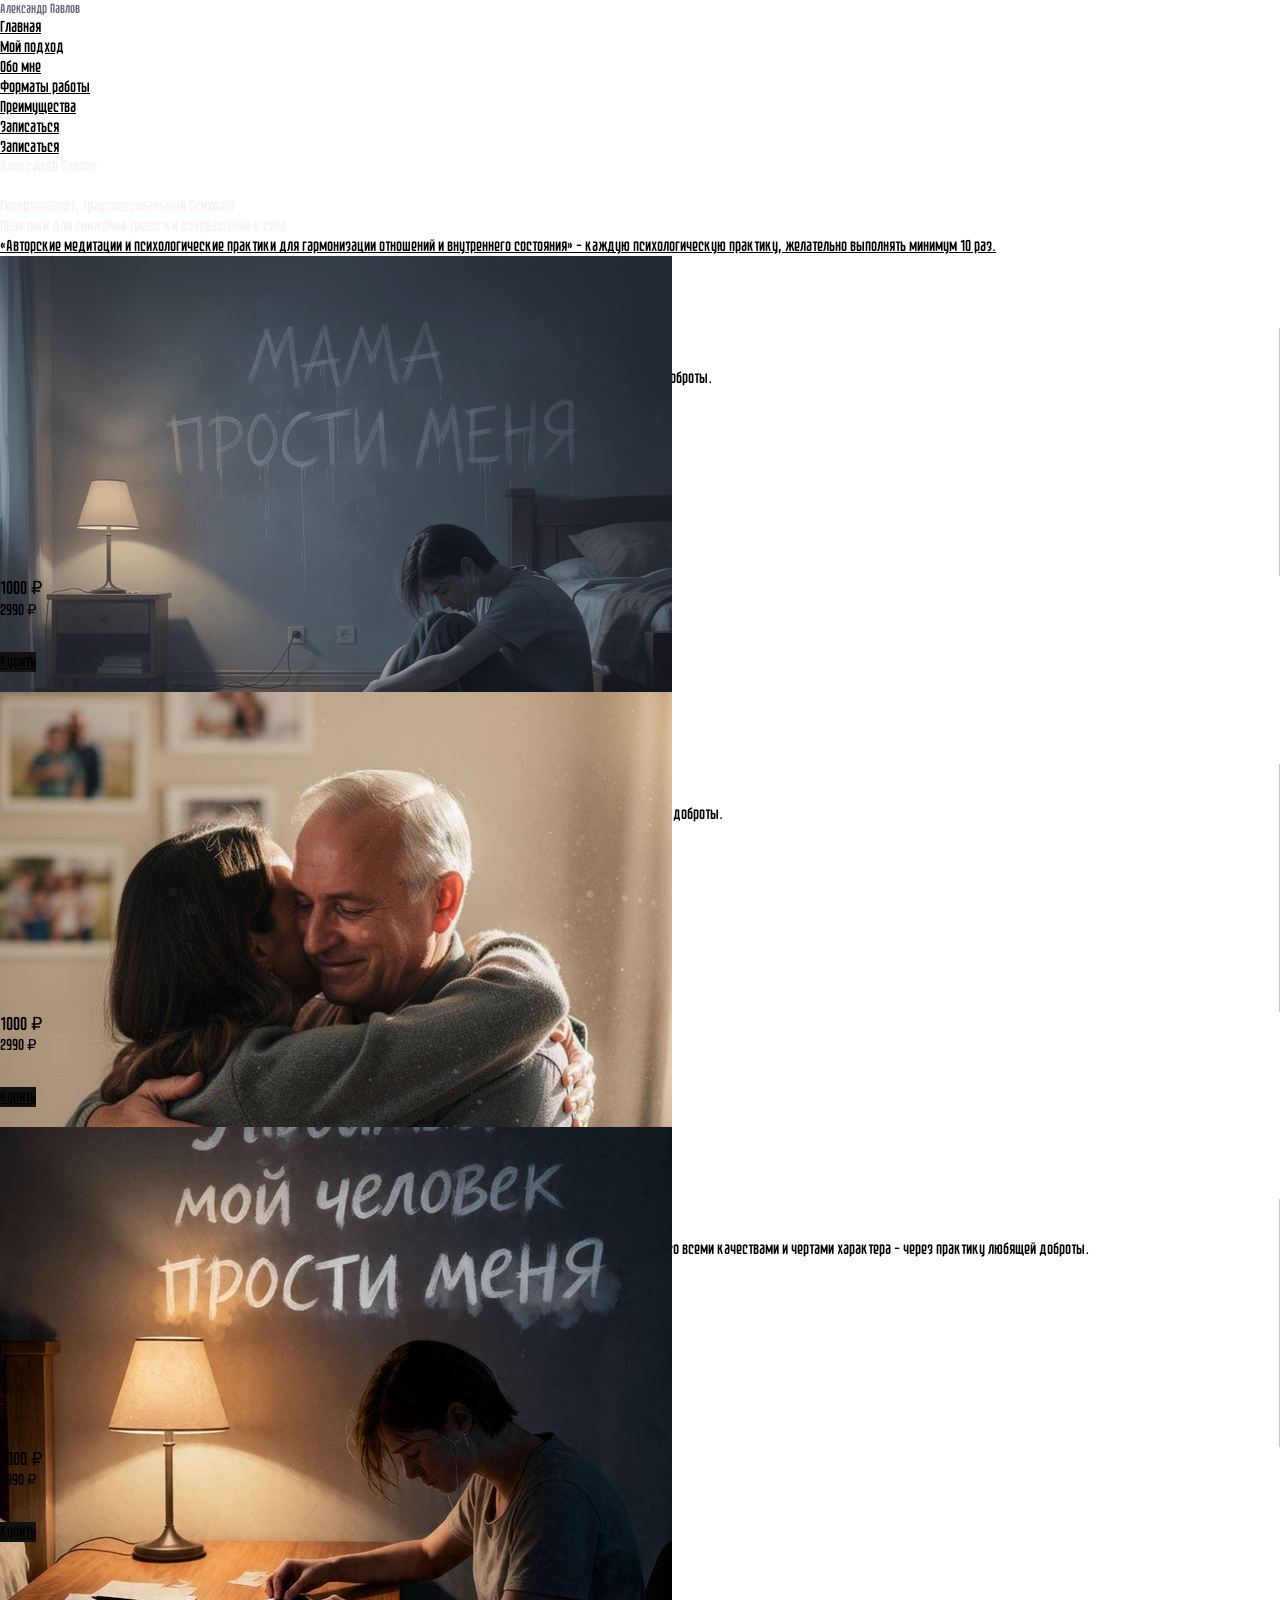
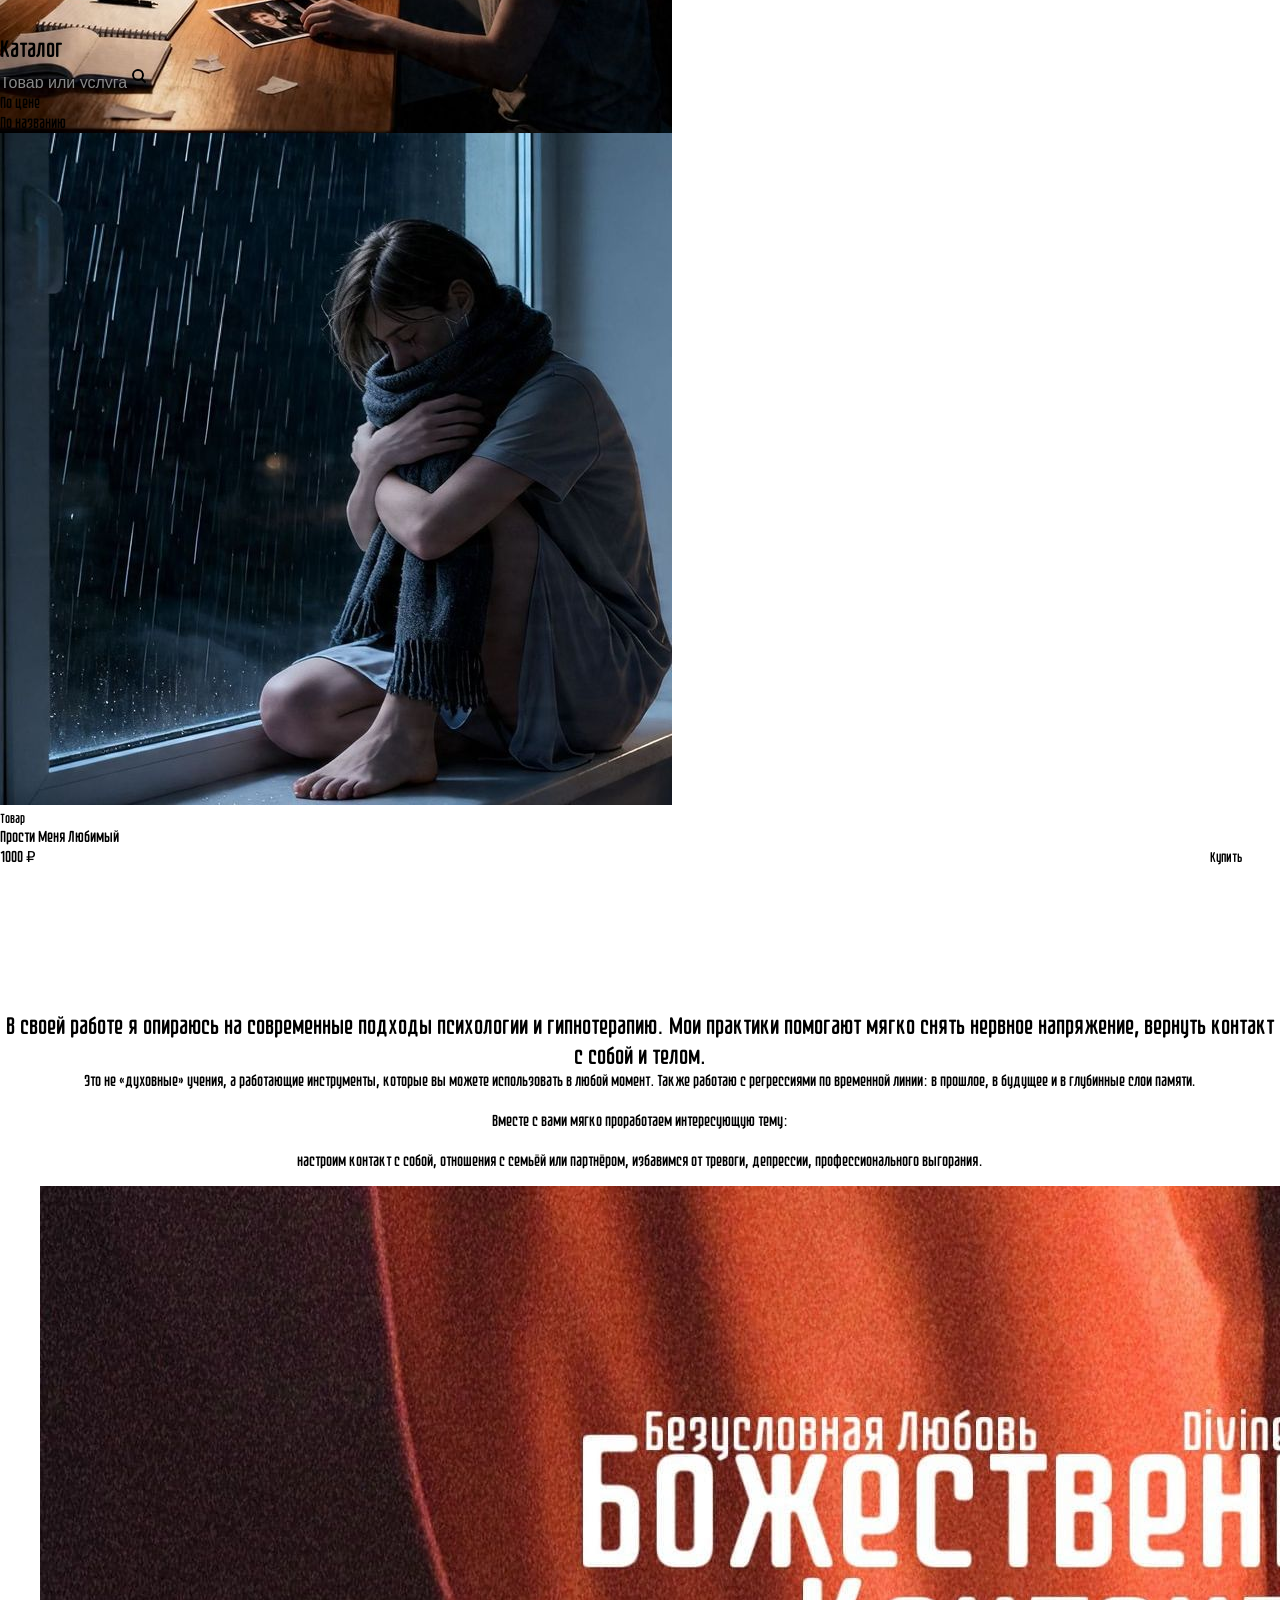
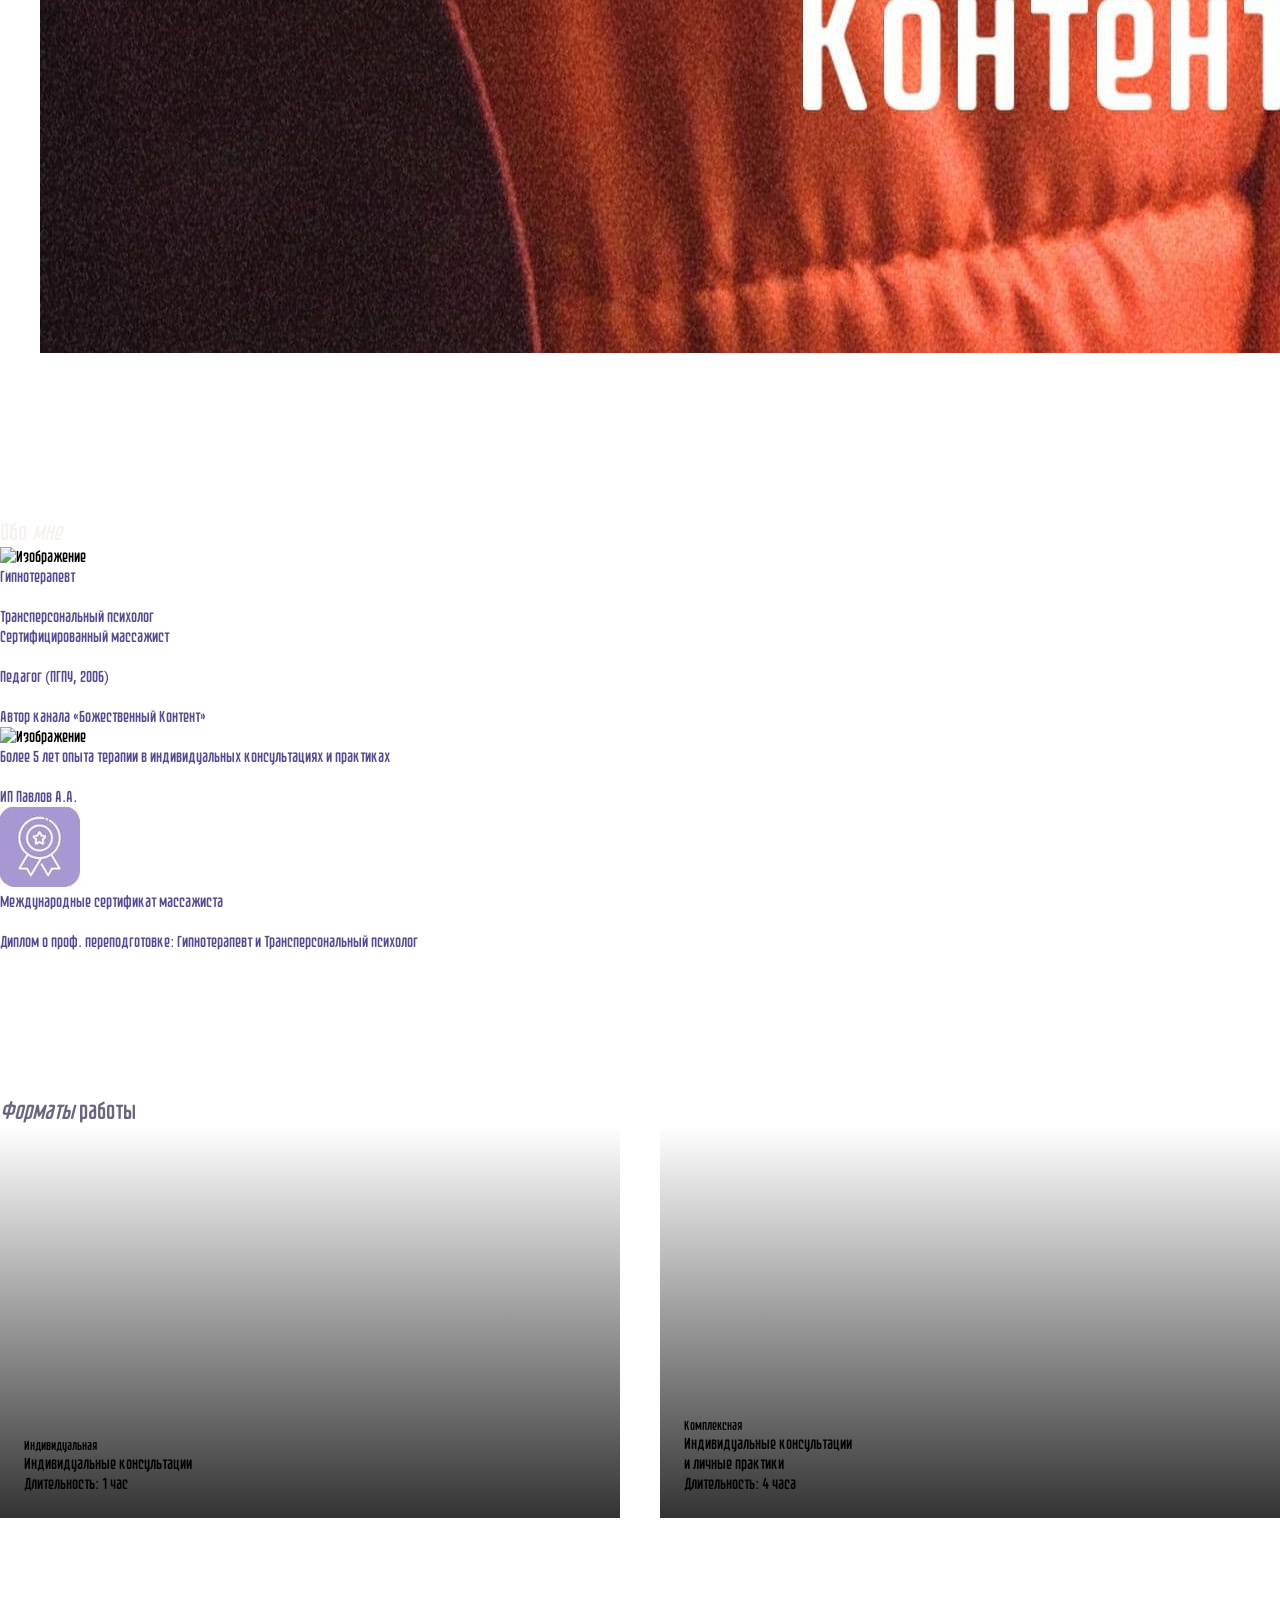
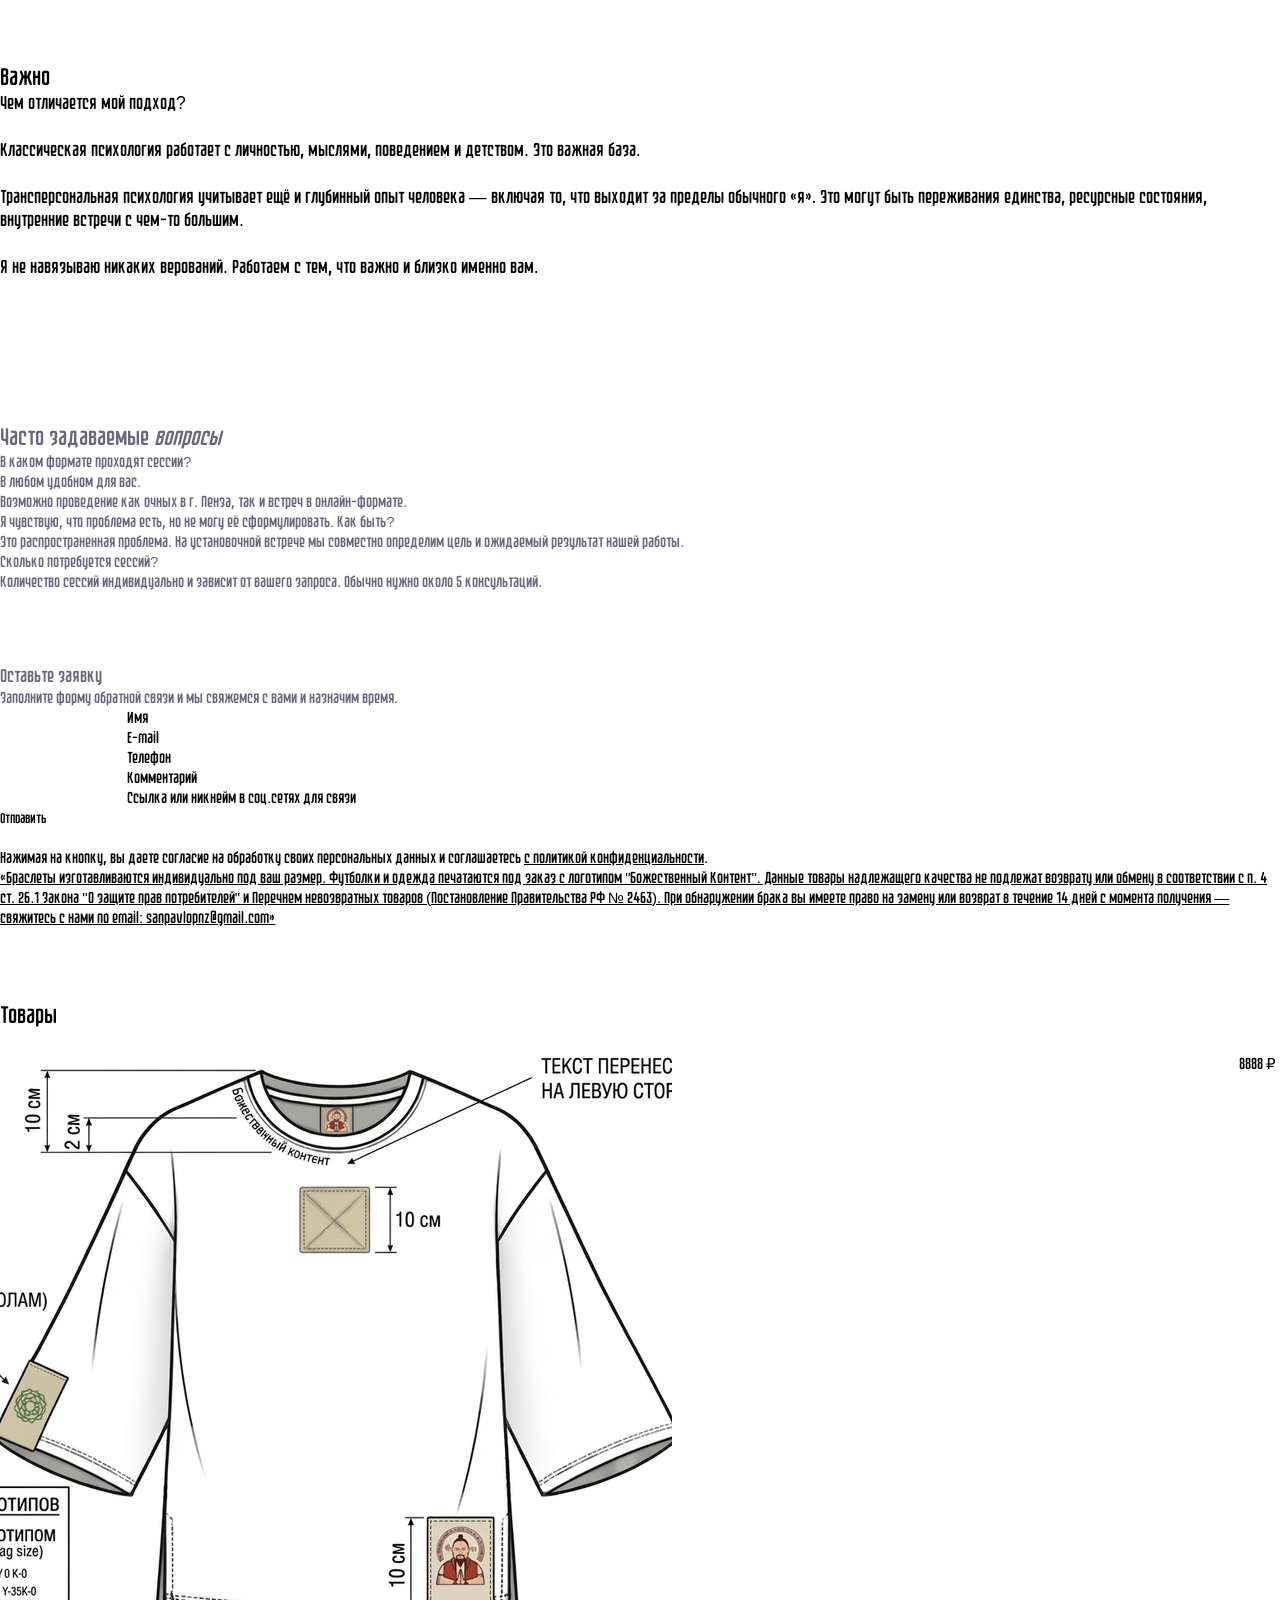
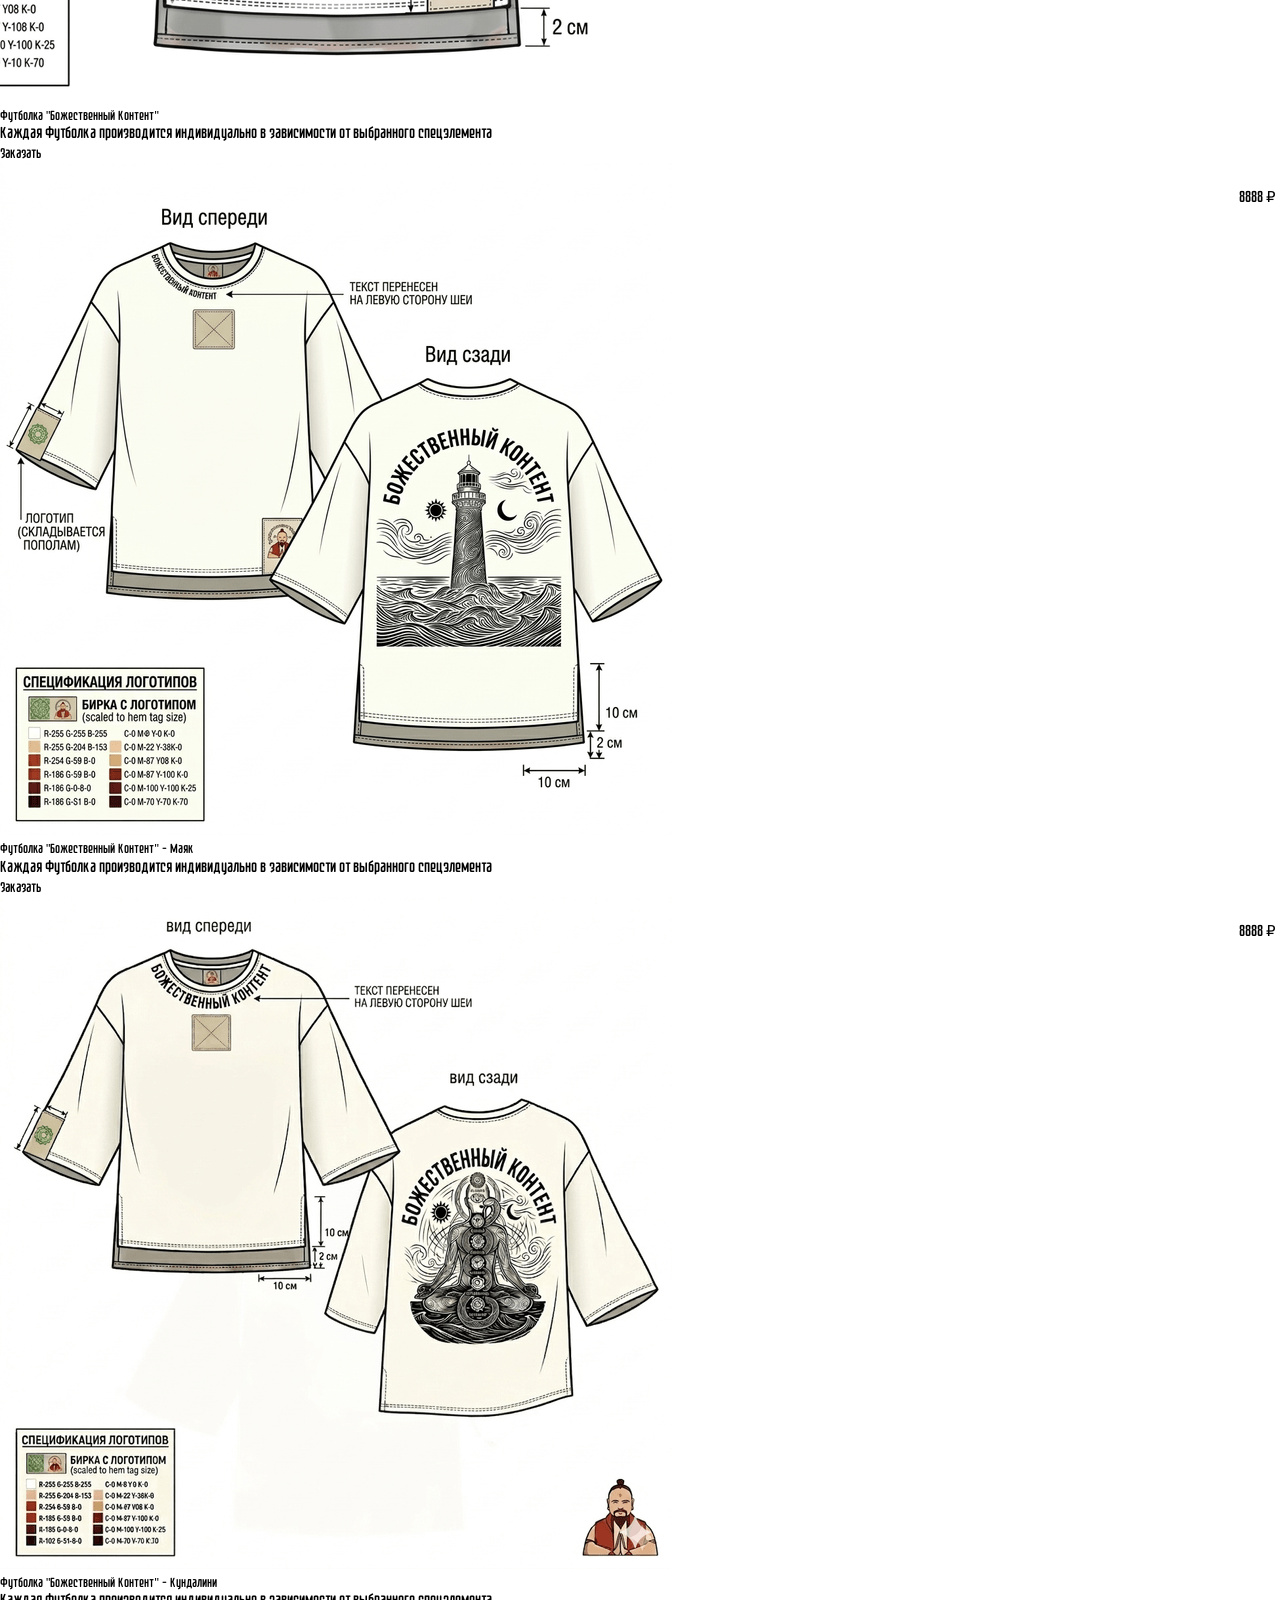
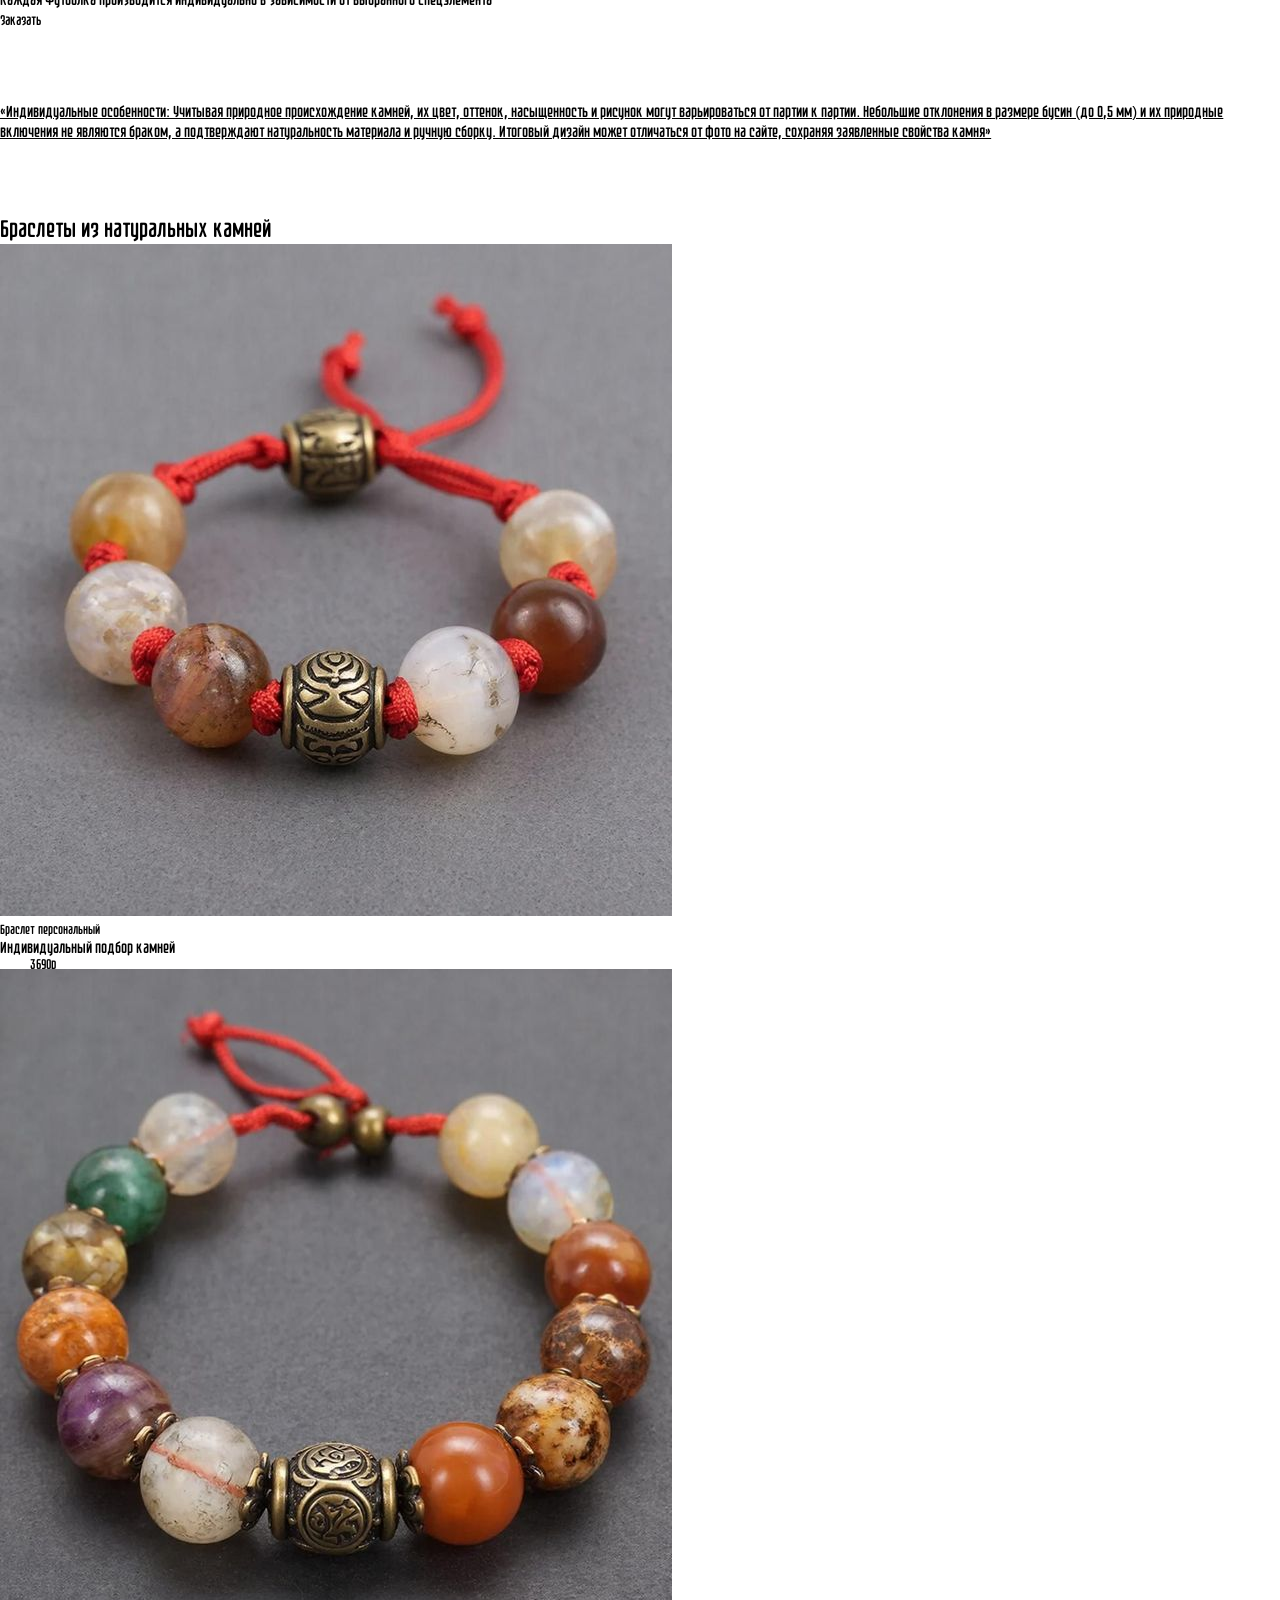
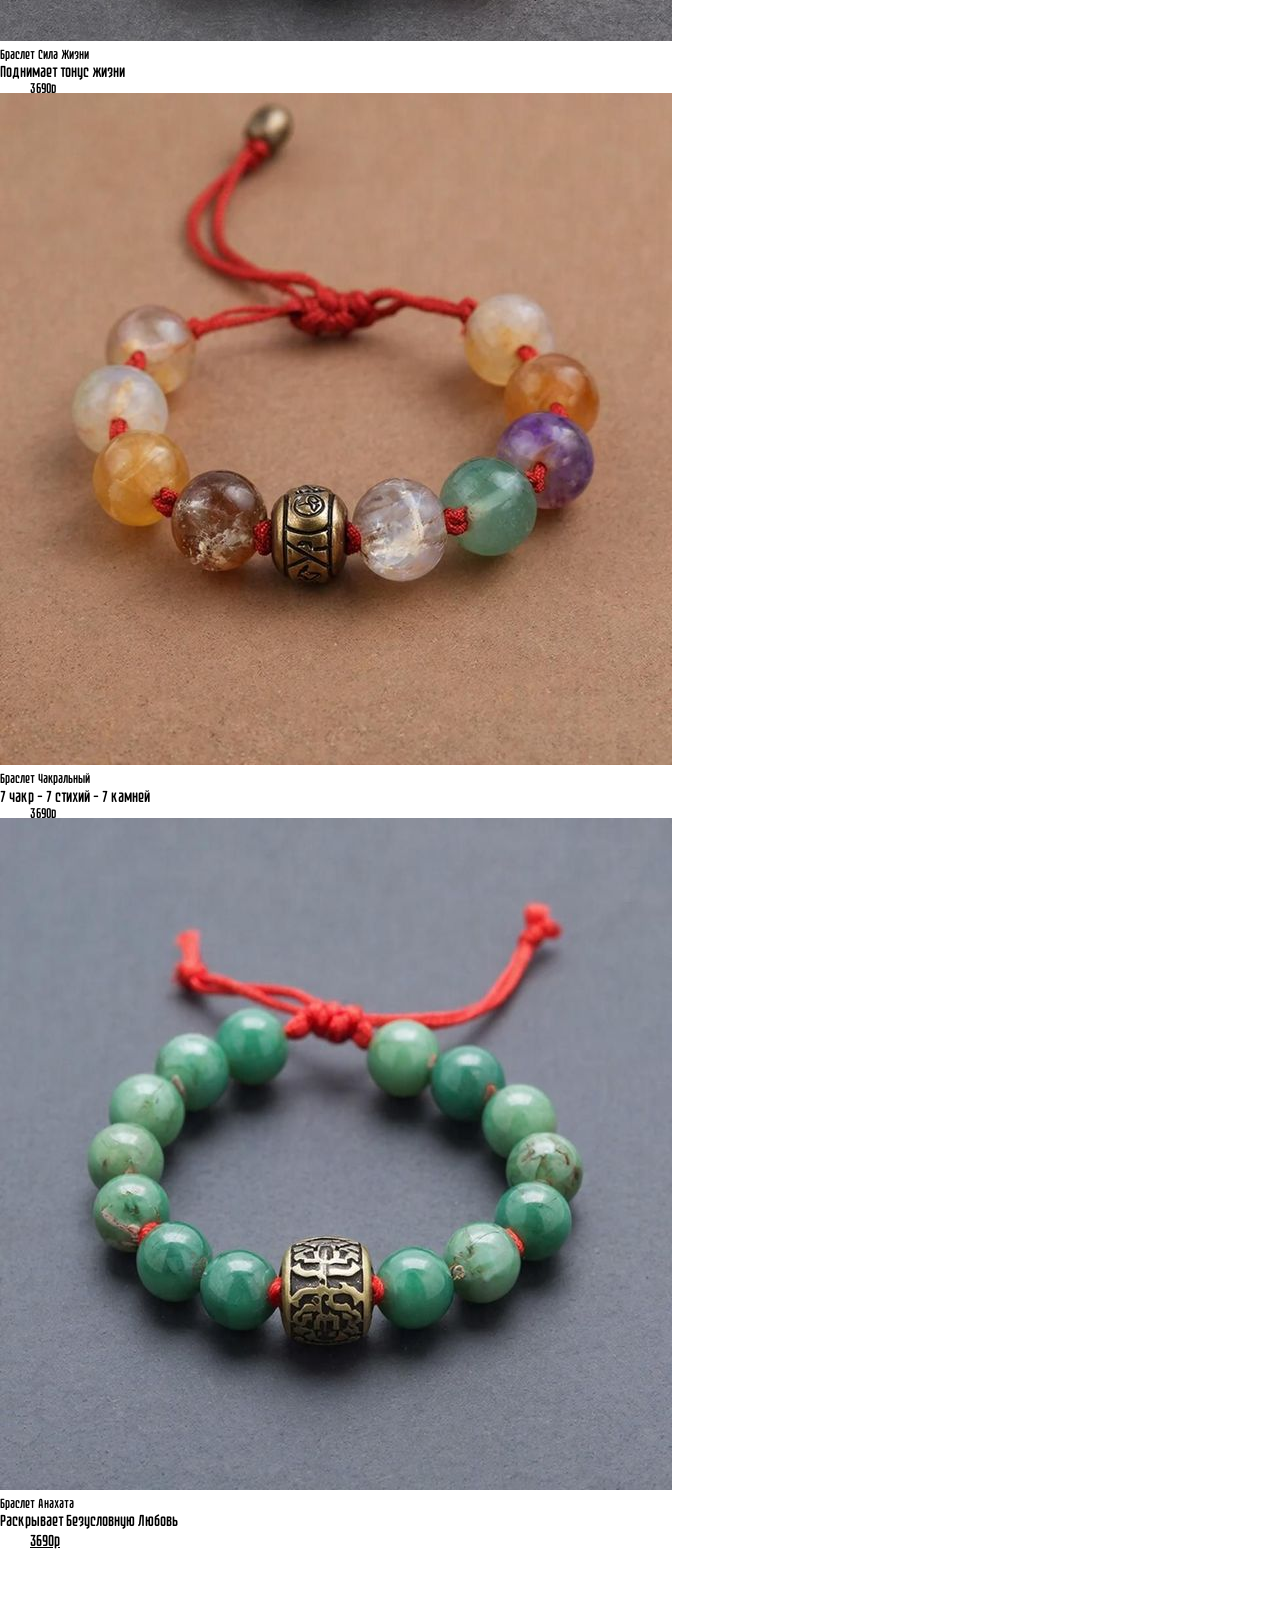
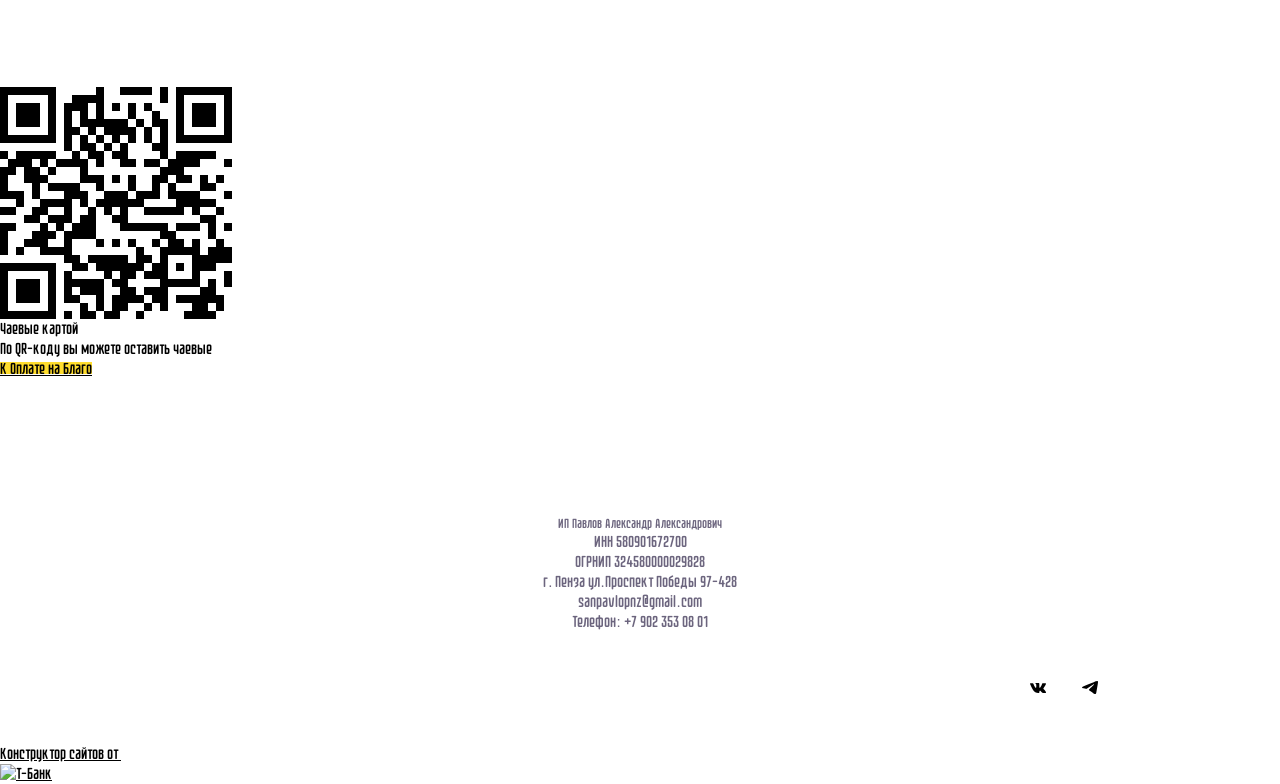
==== commit 3ad5a582: "Add Braind Yerevan Regular font, replace Raleway/Roboto" ====
--- a/index.html
+++ b/index.html
@@ -1,5 +1,5 @@
 <!DOCTYPE html>
-<html lang="ru"><head><meta charset="utf-8"><title>Психологические практики от тревоги | Александр Павлов</title><meta name="description" content="Готовые аудио-видео практики для снижения тревоги и восстановления нервной системы. Снимает нервную возбудимость и приводит к быстрым благоприятным состояниям. Автор — Александр Павлов."><meta name="keywords" content="практики от тревоги, аудио для расслабления, видео для сна, снять нервное напряжение, дыхательные практики, восстановление нервной системы, успокоиться быстро, как справиться с тревогой, аудио гипноз расслабление, практики для спокойствия, снять стресс дома, голосовое ведение для сна, психолог онлайн практики, авторские аудиотреки, убрать тревожность, как успокоиться быстро, практики для сна, расслабление перед сном, дыхание от стресса, снять тревогу за 10 минут, гипноз для сна, голос для расслабления, практики психолога, убрать нервный тик, успокоить нервную систему, снизить кортизол, заснуть быстро, глубокий сон, восстановить силы, релаксация для тела, снять зажимы, антистресс, психосоматика расслабление, ресурсное состояние, внутренний покой, самопомощь при тревоге"><meta name="viewport" content="width=device-width, initial-scale=1"><meta property="og:title" content="Психологические практики от тревоги | Александр Павлов"><meta property="og:description" content="Готовые аудио-видео практики для снижения тревоги и восстановления нервной системы. Снимает нервную возбудимость и приводит к быстрым благоприятным состояниям. Автор — Александр Павлов."><meta property="og:image" content="assets/img/330bd8ce-b77b-43ab-bd84-8ee75e1e188c-16203812.jpeg"><meta name="twitter:title" content="Психологические практики от тревоги | Александр Павлов"><meta name="twitter:description" content="Готовые аудио-видео практики для снижения тревоги и восстановления нервной системы. Снимает нервную возбудимость и приводит к быстрым благоприятным состояниям. Автор — Александр Павлов."><meta name="twitter:image" content="assets/img/330bd8ce-b77b-43ab-bd84-8ee75e1e188c-16203812.jpeg"><meta name="twitter:card" content="summary_large_image"><style id="inline-css">blockquote,body,button,code,dd,dl,dt,fieldset,form,h1,h2,h3,h4,h5,h6,html,input,legend,li,ol,p,pre,td,textarea,th,ul{padding:0;margin:0;font-weight:400}ol,ul{list-style:none}table{border-collapse:collapse;border-spacing:0}button,input,select,textarea{border:none;font-family:inherit;color:inherit;background:0 0;-webkit-appearance:none;appearance:none;outline:0}body,html{position:relative;width:100%;min-width:300px;height:100%;font-size:15px;font-weight:400;line-height:1.333;-webkit-font-smoothing:antialiased;-moz-osx-font-smoothing:grayscale;-ms-text-size-adjust:100%;-webkit-text-size-adjust:none;-webkit-overflow-scrolling:touch;word-wrap:break-word;word-break:break-word}html{-webkit-perspective:none!important}b,strong{font-weight:700!important}a{color:inherit}.sb-body_overflow{height:100%;overflow:hidden}.sb-body_overflow:after{content:"";position:fixed;top:0;left:0;z-index:98;width:100vw;height:100vh;background-color:rgba(51,51,51,.8)}.sb-body_with-footer .site-wrapper{box-sizing:border-box}.sb-body_hide-messenger{overflow:hidden}.sb-body_hide-messenger .messenger-button{display:none}.sb-padding-top_l{padding-top:72px}.sb-padding-top_m{padding-top:36px}.sb-padding-top_s{padding-top:20px}.sb-padding-bottom_l{padding-bottom:72px}.sb-padding-bottom_m{padding-bottom:36px}.sb-padding-bottom_s{padding-bottom:20px}.sb-hidden{display:none!important}@media screen and (max-width:639px){.sb-hidden-mobile{display:none!important}}@media screen and (min-width:300px){.sb-hidden-mobile-min{display:none!important}}@media (min-width:480px) and (max-width:639px){.sb-hidden-mobile-interval{display:none!important}}@media screen and (max-width:959px){.sb-body_with-footer .sb-block_fullscreen:only-child,.sb-body_with-footer .site-wrapper{min-height:calc(100vh - 44px)}.sb-hidden-tablet{display:none!important}}@media screen and (min-width:640px){.sb-hidden-tablet-min{display:none!important}}@media (min-width:640px) and (max-width:959px){.sb-hidden-tablet-interval{display:none!important}}@media screen and (max-width:1359px){.sb-hidden-desktop{display:none!important}}@media screen and (min-width:960px){.sb-body_with-footer .sb-block_fullscreen:only-child,.sb-body_with-footer .site-wrapper{min-height:calc(100vh - 60px)}.sb-hidden-desktop-min{display:none!important}}@media (min-width:960px) and (max-width:1359px){.sb-hidden-desktop-interval{display:none!important}}@media screen and (min-width:1360px){.sb-hidden-desktop-lg-min{display:none!important}}.sb-opacity{opacity:.4}.sb-align-center{text-align:center}.sb-align-left{text-align:left}.sb-pre-wrap{white-space:pre-wrap}.sb-text-ellipsis-focus:focus{text-overflow:clip!important}</style><link rel="preconnect" href="https://660c827d-ce04-4b4c-80d1-1d6200e5d4c5.selcdn.net"><link rel="stylesheet" href="assets/styles/styles-element.css"><link rel="stylesheet" href="assets/styles/styles-layout.css"><link rel="preload" href="assets/styles/styles-lazy.css" as="style" onerror="this.onload=null;this.rel='stylesheet'"><link rel="stylesheet" href="assets/styles/styles-lazy.css" media="print" onload="this.media='all'"><noscript><link rel="stylesheet" href="assets/styles/styles-lazy.css"></noscript><link rel="icon" type="image/png" sizes="16x16" href="assets/img/d57ed713-2828-4568-8590-c4d3d378e42c-16207084.png"><link rel="icon" type="image/png" sizes="32x32" href="assets/img/d57ed713-2828-4568-8590-c4d3d378e42c-16207085.png"><link rel="icon" type="image/png" sizes="120x120" href="assets/img/d57ed713-2828-4568-8590-c4d3d378e42c-16207082.png"><link rel="apple-touch-icon" type="image/png" sizes="120x120" href="assets/img/d57ed713-2828-4568-8590-c4d3d378e42c-16207082.png"><link rel="icon" type="image/png" sizes="180x180" href="assets/img/d57ed713-2828-4568-8590-c4d3d378e42c-16207083.png"><link rel="apple-touch-icon" type="image/png" sizes="180x180" href="assets/img/d57ed713-2828-4568-8590-c4d3d378e42c-16207083.png"><link rel="stylesheet" href="https://s.tb.ru/uploads/fonts/raleway/bold.css"><link rel="stylesheet" href="https://fonts.googleapis.com/css?family=Roboto&subset=all&display=swap"><link rel="stylesheet" href="assets/styles/size-m.css"><link rel="stylesheet" href="assets/styles/button-arrow.css"><link rel="stylesheet" href="assets/styles/header-type-1.css"><link rel="stylesheet" href="assets/styles/main-type-2.css"><link rel="stylesheet" href="assets/styles/product-card-single-type-10.css"><link rel="stylesheet" href="assets/styles/services-type-4.css"><link rel="preload" href="assets/styles/gallery-type-5.css" as="style" onerror="this.onload=null;this.rel='stylesheet'"><link rel="stylesheet" href="assets/styles/gallery-type-5.css" media="print" onload="this.media='all'"><link rel="preload" href="assets/styles/advantages-blocks-type-2.css" as="style" onerror="this.onload=null;this.rel='stylesheet'"><link rel="stylesheet" href="assets/styles/advantages-blocks-type-2.css" media="print" onload="this.media='all'"><link rel="preload" href="assets/styles/advantages-blocks-type-8.css" as="style" onerror="this.onload=null;this.rel='stylesheet'"><link rel="stylesheet" href="assets/styles/advantages-blocks-type-8.css" media="print" onload="this.media='all'"><link rel="preload" href="assets/styles/text-type-4.css" as="style" onerror="this.onload=null;this.rel='stylesheet'"><link rel="stylesheet" href="assets/styles/text-type-4.css" media="print" onload="this.media='all'"><link rel="preload" href="assets/styles/faq-type-2.css" as="style" onerror="this.onload=null;this.rel='stylesheet'"><link rel="stylesheet" href="assets/styles/faq-type-2.css" media="print" onload="this.media='all'"><link rel="preload" href="assets/styles/form-type-3.css" as="style" onerror="this.onload=null;this.rel='stylesheet'"><link rel="stylesheet" href="assets/styles/form-type-3.css" media="print" onload="this.media='all'"><link rel="preload" href="assets/styles/services-type-2.css" as="style" onerror="this.onload=null;this.rel='stylesheet'"><link rel="stylesheet" href="assets/styles/services-type-2.css" media="print" onload="this.media='all'"><link rel="preload" href="assets/styles/services-type-1.css" as="style" onerror="this.onload=null;this.rel='stylesheet'"><link rel="stylesheet" href="assets/styles/services-type-1.css" media="print" onload="this.media='all'"><link rel="preload" href="assets/styles/payment-ct-type-1.css" as="style" onerror="this.onload=null;this.rel='stylesheet'"><link rel="stylesheet" href="assets/styles/payment-ct-type-1.css" media="print" onload="this.media='all'"><link rel="preload" href="assets/styles/footer-customer-type-1.css" as="style" onerror="this.onload=null;this.rel='stylesheet'"><link rel="stylesheet" href="assets/styles/footer-customer-type-1.css" media="print" onload="this.media='all'"><link rel="preload" href="assets/styles/script.css" as="style" onerror="this.onload=null;this.rel='stylesheet'"><link rel="stylesheet" href="assets/styles/script.css" media="print" onload="this.media='all'"><link rel="preload" href="assets/styles/footer.css" as="style" onerror="this.onload=null;this.rel='stylesheet'"><link rel="stylesheet" href="assets/styles/footer.css" media="print" onload="this.media='all'"><link rel="preload" href="assets/styles/popups.css" as="style" onerror="this.onload=null;this.rel='stylesheet'"><link rel="stylesheet" href="assets/styles/popups.css" media="print" onload="this.media='all'"><noscript><link rel="stylesheet" href="assets/styles/gallery-type-5.css"><link rel="stylesheet" href="assets/styles/advantages-blocks-type-2.css"><link rel="stylesheet" href="assets/styles/advantages-blocks-type-8.css"><link rel="stylesheet" href="assets/styles/text-type-4.css"><link rel="stylesheet" href="assets/styles/faq-type-2.css"><link rel="stylesheet" href="assets/styles/form-type-3.css"><link rel="stylesheet" href="assets/styles/services-type-2.css"><link rel="stylesheet" href="assets/styles/services-type-1.css"><link rel="stylesheet" href="assets/styles/payment-ct-type-1.css"><link rel="stylesheet" href="assets/styles/footer-customer-type-1.css"><link rel="stylesheet" href="assets/styles/script.css"><link rel="stylesheet" href="assets/styles/footer.css"><link rel="stylesheet" href="assets/styles/popups.css"></noscript><link rel="stylesheet" href="assets/styles/styles-helpers.css"><script type="text/javascript">
+<html lang="ru"><head><meta charset="utf-8"><title>Психологические практики от тревоги | Александр Павлов</title><meta name="description" content="Готовые аудио-видео практики для снижения тревоги и восстановления нервной системы. Снимает нервную возбудимость и приводит к быстрым благоприятным состояниям. Автор — Александр Павлов."><meta name="keywords" content="практики от тревоги, аудио для расслабления, видео для сна, снять нервное напряжение, дыхательные практики, восстановление нервной системы, успокоиться быстро, как справиться с тревогой, аудио гипноз расслабление, практики для спокойствия, снять стресс дома, голосовое ведение для сна, психолог онлайн практики, авторские аудиотреки, убрать тревожность, как успокоиться быстро, практики для сна, расслабление перед сном, дыхание от стресса, снять тревогу за 10 минут, гипноз для сна, голос для расслабления, практики психолога, убрать нервный тик, успокоить нервную систему, снизить кортизол, заснуть быстро, глубокий сон, восстановить силы, релаксация для тела, снять зажимы, антистресс, психосоматика расслабление, ресурсное состояние, внутренний покой, самопомощь при тревоге"><meta name="viewport" content="width=device-width, initial-scale=1"><meta property="og:title" content="Психологические практики от тревоги | Александр Павлов"><meta property="og:description" content="Готовые аудио-видео практики для снижения тревоги и восстановления нервной системы. Снимает нервную возбудимость и приводит к быстрым благоприятным состояниям. Автор — Александр Павлов."><meta property="og:image" content="assets/img/330bd8ce-b77b-43ab-bd84-8ee75e1e188c-16203812.jpeg"><meta name="twitter:title" content="Психологические практики от тревоги | Александр Павлов"><meta name="twitter:description" content="Готовые аудио-видео практики для снижения тревоги и восстановления нервной системы. Снимает нервную возбудимость и приводит к быстрым благоприятным состояниям. Автор — Александр Павлов."><meta name="twitter:image" content="assets/img/330bd8ce-b77b-43ab-bd84-8ee75e1e188c-16203812.jpeg"><meta name="twitter:card" content="summary_large_image"><style id="inline-css">blockquote,body,button,code,dd,dl,dt,fieldset,form,h1,h2,h3,h4,h5,h6,html,input,legend,li,ol,p,pre,td,textarea,th,ul{padding:0;margin:0;font-weight:400}ol,ul{list-style:none}table{border-collapse:collapse;border-spacing:0}button,input,select,textarea{border:none;font-family:inherit;color:inherit;background:0 0;-webkit-appearance:none;appearance:none;outline:0}body,html{position:relative;width:100%;min-width:300px;height:100%;font-size:15px;font-weight:400;line-height:1.333;-webkit-font-smoothing:antialiased;-moz-osx-font-smoothing:grayscale;-ms-text-size-adjust:100%;-webkit-text-size-adjust:none;-webkit-overflow-scrolling:touch;word-wrap:break-word;word-break:break-word}html{-webkit-perspective:none!important}b,strong{font-weight:700!important}a{color:inherit}.sb-body_overflow{height:100%;overflow:hidden}.sb-body_overflow:after{content:"";position:fixed;top:0;left:0;z-index:98;width:100vw;height:100vh;background-color:rgba(51,51,51,.8)}.sb-body_with-footer .site-wrapper{box-sizing:border-box}.sb-body_hide-messenger{overflow:hidden}.sb-body_hide-messenger .messenger-button{display:none}.sb-padding-top_l{padding-top:72px}.sb-padding-top_m{padding-top:36px}.sb-padding-top_s{padding-top:20px}.sb-padding-bottom_l{padding-bottom:72px}.sb-padding-bottom_m{padding-bottom:36px}.sb-padding-bottom_s{padding-bottom:20px}.sb-hidden{display:none!important}@media screen and (max-width:639px){.sb-hidden-mobile{display:none!important}}@media screen and (min-width:300px){.sb-hidden-mobile-min{display:none!important}}@media (min-width:480px) and (max-width:639px){.sb-hidden-mobile-interval{display:none!important}}@media screen and (max-width:959px){.sb-body_with-footer .sb-block_fullscreen:only-child,.sb-body_with-footer .site-wrapper{min-height:calc(100vh - 44px)}.sb-hidden-tablet{display:none!important}}@media screen and (min-width:640px){.sb-hidden-tablet-min{display:none!important}}@media (min-width:640px) and (max-width:959px){.sb-hidden-tablet-interval{display:none!important}}@media screen and (max-width:1359px){.sb-hidden-desktop{display:none!important}}@media screen and (min-width:960px){.sb-body_with-footer .sb-block_fullscreen:only-child,.sb-body_with-footer .site-wrapper{min-height:calc(100vh - 60px)}.sb-hidden-desktop-min{display:none!important}}@media (min-width:960px) and (max-width:1359px){.sb-hidden-desktop-interval{display:none!important}}@media screen and (min-width:1360px){.sb-hidden-desktop-lg-min{display:none!important}}.sb-opacity{opacity:.4}.sb-align-center{text-align:center}.sb-align-left{text-align:left}.sb-pre-wrap{white-space:pre-wrap}.sb-text-ellipsis-focus:focus{text-overflow:clip!important}</style><link rel="preconnect" href="https://660c827d-ce04-4b4c-80d1-1d6200e5d4c5.selcdn.net"><link rel="stylesheet" href="assets/styles/styles-element.css"><link rel="stylesheet" href="assets/styles/styles-layout.css"><link rel="preload" href="assets/styles/styles-lazy.css" as="style" onerror="this.onload=null;this.rel='stylesheet'"><link rel="stylesheet" href="assets/styles/styles-lazy.css" media="print" onload="this.media='all'"><noscript><link rel="stylesheet" href="assets/styles/styles-lazy.css"></noscript><link rel="icon" type="image/png" sizes="16x16" href="assets/img/d57ed713-2828-4568-8590-c4d3d378e42c-16207084.png"><link rel="icon" type="image/png" sizes="32x32" href="assets/img/d57ed713-2828-4568-8590-c4d3d378e42c-16207085.png"><link rel="icon" type="image/png" sizes="120x120" href="assets/img/d57ed713-2828-4568-8590-c4d3d378e42c-16207082.png"><link rel="apple-touch-icon" type="image/png" sizes="120x120" href="assets/img/d57ed713-2828-4568-8590-c4d3d378e42c-16207082.png"><link rel="icon" type="image/png" sizes="180x180" href="assets/img/d57ed713-2828-4568-8590-c4d3d378e42c-16207083.png"><link rel="apple-touch-icon" type="image/png" sizes="180x180" href="assets/img/d57ed713-2828-4568-8590-c4d3d378e42c-16207083.png"><link rel="stylesheet" href="https://s.tb.ru/uploads/fonts/raleway/bold.css"><link rel="stylesheet" href="https://fonts.googleapis.com/css?family=Roboto&subset=all&display=swap"><link rel="stylesheet" href="assets/styles/size-m.css"><link rel="stylesheet" href="assets/styles/button-arrow.css"><link rel="stylesheet" href="assets/styles/header-type-1.css"><link rel="stylesheet" href="assets/styles/main-type-2.css"><link rel="stylesheet" href="assets/styles/product-card-single-type-10.css"><link rel="stylesheet" href="assets/styles/services-type-4.css"><link rel="preload" href="assets/styles/gallery-type-5.css" as="style" onerror="this.onload=null;this.rel='stylesheet'"><link rel="stylesheet" href="assets/styles/gallery-type-5.css" media="print" onload="this.media='all'"><link rel="preload" href="assets/styles/advantages-blocks-type-2.css" as="style" onerror="this.onload=null;this.rel='stylesheet'"><link rel="stylesheet" href="assets/styles/advantages-blocks-type-2.css" media="print" onload="this.media='all'"><link rel="preload" href="assets/styles/advantages-blocks-type-8.css" as="style" onerror="this.onload=null;this.rel='stylesheet'"><link rel="stylesheet" href="assets/styles/advantages-blocks-type-8.css" media="print" onload="this.media='all'"><link rel="preload" href="assets/styles/text-type-4.css" as="style" onerror="this.onload=null;this.rel='stylesheet'"><link rel="stylesheet" href="assets/styles/text-type-4.css" media="print" onload="this.media='all'"><link rel="preload" href="assets/styles/faq-type-2.css" as="style" onerror="this.onload=null;this.rel='stylesheet'"><link rel="stylesheet" href="assets/styles/faq-type-2.css" media="print" onload="this.media='all'"><link rel="preload" href="assets/styles/form-type-3.css" as="style" onerror="this.onload=null;this.rel='stylesheet'"><link rel="stylesheet" href="assets/styles/form-type-3.css" media="print" onload="this.media='all'"><link rel="preload" href="assets/styles/services-type-2.css" as="style" onerror="this.onload=null;this.rel='stylesheet'"><link rel="stylesheet" href="assets/styles/services-type-2.css" media="print" onload="this.media='all'"><link rel="preload" href="assets/styles/services-type-1.css" as="style" onerror="this.onload=null;this.rel='stylesheet'"><link rel="stylesheet" href="assets/styles/services-type-1.css" media="print" onload="this.media='all'"><link rel="preload" href="assets/styles/payment-ct-type-1.css" as="style" onerror="this.onload=null;this.rel='stylesheet'"><link rel="stylesheet" href="assets/styles/payment-ct-type-1.css" media="print" onload="this.media='all'"><link rel="preload" href="assets/styles/footer-customer-type-1.css" as="style" onerror="this.onload=null;this.rel='stylesheet'"><link rel="stylesheet" href="assets/styles/footer-customer-type-1.css" media="print" onload="this.media='all'"><link rel="preload" href="assets/styles/script.css" as="style" onerror="this.onload=null;this.rel='stylesheet'"><link rel="stylesheet" href="assets/styles/script.css" media="print" onload="this.media='all'"><link rel="preload" href="assets/styles/footer.css" as="style" onerror="this.onload=null;this.rel='stylesheet'"><link rel="stylesheet" href="assets/styles/footer.css" media="print" onload="this.media='all'"><link rel="preload" href="assets/styles/popups.css" as="style" onerror="this.onload=null;this.rel='stylesheet'"><link rel="stylesheet" href="assets/styles/popups.css" media="print" onload="this.media='all'"><noscript><link rel="stylesheet" href="assets/styles/gallery-type-5.css"><link rel="stylesheet" href="assets/styles/advantages-blocks-type-2.css"><link rel="stylesheet" href="assets/styles/advantages-blocks-type-8.css"><link rel="stylesheet" href="assets/styles/text-type-4.css"><link rel="stylesheet" href="assets/styles/faq-type-2.css"><link rel="stylesheet" href="assets/styles/form-type-3.css"><link rel="stylesheet" href="assets/styles/services-type-2.css"><link rel="stylesheet" href="assets/styles/services-type-1.css"><link rel="stylesheet" href="assets/styles/payment-ct-type-1.css"><link rel="stylesheet" href="assets/styles/footer-customer-type-1.css"><link rel="stylesheet" href="assets/styles/script.css"><link rel="stylesheet" href="assets/styles/footer.css"><link rel="stylesheet" href="assets/styles/popups.css"></noscript><link rel="stylesheet" href="assets/styles/styles-helpers.css"><link rel="stylesheet" href="assets/styles/font-override.css"><script type="text/javascript">
             var _tmr = window._tmr || (window._tmr = []);
             _tmr.push({id: "3758559", type: "pageView", start: (new Date()).getTime()});
             (function (d, w, id) {
--- a/assets/styles/font-override.css
+++ b/assets/styles/font-override.css
@@ -0,0 +1,12 @@
+@font-face {
+  font-family: 'BraindYerevan';
+  src: url('../fonts/BraindYerevan.otf') format('opentype');
+  font-weight: 400;
+  font-style: normal;
+  font-display: swap;
+}
+
+body, html, button, input, select, textarea,
+h1, h2, h3, h4, h5, h6, p, a, span, li, td, th {
+  font-family: 'BraindYerevan', sans-serif !important;
+}
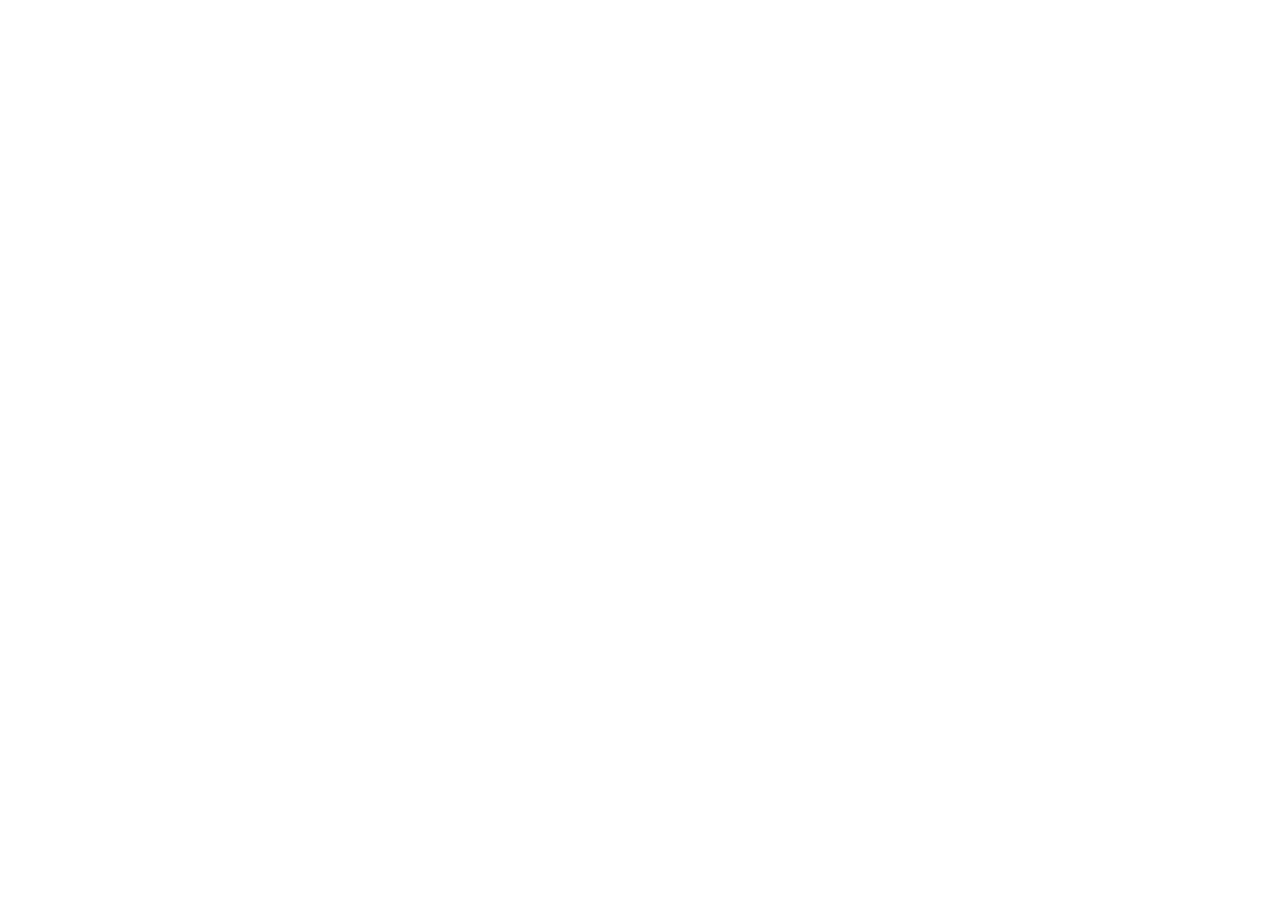
==== commit c5f514b2: "Redirect to T-Bank site" ====
--- a/index.html
+++ b/index.html
@@ -1,27 +1,12 @@
 <!DOCTYPE html>
-<html lang="ru"><head><meta charset="utf-8"><title>Психологические практики от тревоги | Александр Павлов</title><meta name="description" content="Готовые аудио-видео практики для снижения тревоги и восстановления нервной системы. Снимает нервную возбудимость и приводит к быстрым благоприятным состояниям. Автор — Александр Павлов."><meta name="keywords" content="практики от тревоги, аудио для расслабления, видео для сна, снять нервное напряжение, дыхательные практики, восстановление нервной системы, успокоиться быстро, как справиться с тревогой, аудио гипноз расслабление, практики для спокойствия, снять стресс дома, голосовое ведение для сна, психолог онлайн практики, авторские аудиотреки, убрать тревожность, как успокоиться быстро, практики для сна, расслабление перед сном, дыхание от стресса, снять тревогу за 10 минут, гипноз для сна, голос для расслабления, практики психолога, убрать нервный тик, успокоить нервную систему, снизить кортизол, заснуть быстро, глубокий сон, восстановить силы, релаксация для тела, снять зажимы, антистресс, психосоматика расслабление, ресурсное состояние, внутренний покой, самопомощь при тревоге"><meta name="viewport" content="width=device-width, initial-scale=1"><meta property="og:title" content="Психологические практики от тревоги | Александр Павлов"><meta property="og:description" content="Готовые аудио-видео практики для снижения тревоги и восстановления нервной системы. Снимает нервную возбудимость и приводит к быстрым благоприятным состояниям. Автор — Александр Павлов."><meta property="og:image" content="assets/img/330bd8ce-b77b-43ab-bd84-8ee75e1e188c-16203812.jpeg"><meta name="twitter:title" content="Психологические практики от тревоги | Александр Павлов"><meta name="twitter:description" content="Готовые аудио-видео практики для снижения тревоги и восстановления нервной системы. Снимает нервную возбудимость и приводит к быстрым благоприятным состояниям. Автор — Александр Павлов."><meta name="twitter:image" content="assets/img/330bd8ce-b77b-43ab-bd84-8ee75e1e188c-16203812.jpeg"><meta name="twitter:card" content="summary_large_image"><style id="inline-css">blockquote,body,button,code,dd,dl,dt,fieldset,form,h1,h2,h3,h4,h5,h6,html,input,legend,li,ol,p,pre,td,textarea,th,ul{padding:0;margin:0;font-weight:400}ol,ul{list-style:none}table{border-collapse:collapse;border-spacing:0}button,input,select,textarea{border:none;font-family:inherit;color:inherit;background:0 0;-webkit-appearance:none;appearance:none;outline:0}body,html{position:relative;width:100%;min-width:300px;height:100%;font-size:15px;font-weight:400;line-height:1.333;-webkit-font-smoothing:antialiased;-moz-osx-font-smoothing:grayscale;-ms-text-size-adjust:100%;-webkit-text-size-adjust:none;-webkit-overflow-scrolling:touch;word-wrap:break-word;word-break:break-word}html{-webkit-perspective:none!important}b,strong{font-weight:700!important}a{color:inherit}.sb-body_overflow{height:100%;overflow:hidden}.sb-body_overflow:after{content:"";position:fixed;top:0;left:0;z-index:98;width:100vw;height:100vh;background-color:rgba(51,51,51,.8)}.sb-body_with-footer .site-wrapper{box-sizing:border-box}.sb-body_hide-messenger{overflow:hidden}.sb-body_hide-messenger .messenger-button{display:none}.sb-padding-top_l{padding-top:72px}.sb-padding-top_m{padding-top:36px}.sb-padding-top_s{padding-top:20px}.sb-padding-bottom_l{padding-bottom:72px}.sb-padding-bottom_m{padding-bottom:36px}.sb-padding-bottom_s{padding-bottom:20px}.sb-hidden{display:none!important}@media screen and (max-width:639px){.sb-hidden-mobile{display:none!important}}@media screen and (min-width:300px){.sb-hidden-mobile-min{display:none!important}}@media (min-width:480px) and (max-width:639px){.sb-hidden-mobile-interval{display:none!important}}@media screen and (max-width:959px){.sb-body_with-footer .sb-block_fullscreen:only-child,.sb-body_with-footer .site-wrapper{min-height:calc(100vh - 44px)}.sb-hidden-tablet{display:none!important}}@media screen and (min-width:640px){.sb-hidden-tablet-min{display:none!important}}@media (min-width:640px) and (max-width:959px){.sb-hidden-tablet-interval{display:none!important}}@media screen and (max-width:1359px){.sb-hidden-desktop{display:none!important}}@media screen and (min-width:960px){.sb-body_with-footer .sb-block_fullscreen:only-child,.sb-body_with-footer .site-wrapper{min-height:calc(100vh - 60px)}.sb-hidden-desktop-min{display:none!important}}@media (min-width:960px) and (max-width:1359px){.sb-hidden-desktop-interval{display:none!important}}@media screen and (min-width:1360px){.sb-hidden-desktop-lg-min{display:none!important}}.sb-opacity{opacity:.4}.sb-align-center{text-align:center}.sb-align-left{text-align:left}.sb-pre-wrap{white-space:pre-wrap}.sb-text-ellipsis-focus:focus{text-overflow:clip!important}</style><link rel="preconnect" href="https://660c827d-ce04-4b4c-80d1-1d6200e5d4c5.selcdn.net"><link rel="stylesheet" href="assets/styles/styles-element.css"><link rel="stylesheet" href="assets/styles/styles-layout.css"><link rel="preload" href="assets/styles/styles-lazy.css" as="style" onerror="this.onload=null;this.rel='stylesheet'"><link rel="stylesheet" href="assets/styles/styles-lazy.css" media="print" onload="this.media='all'"><noscript><link rel="stylesheet" href="assets/styles/styles-lazy.css"></noscript><link rel="icon" type="image/png" sizes="16x16" href="assets/img/d57ed713-2828-4568-8590-c4d3d378e42c-16207084.png"><link rel="icon" type="image/png" sizes="32x32" href="assets/img/d57ed713-2828-4568-8590-c4d3d378e42c-16207085.png"><link rel="icon" type="image/png" sizes="120x120" href="assets/img/d57ed713-2828-4568-8590-c4d3d378e42c-16207082.png"><link rel="apple-touch-icon" type="image/png" sizes="120x120" href="assets/img/d57ed713-2828-4568-8590-c4d3d378e42c-16207082.png"><link rel="icon" type="image/png" sizes="180x180" href="assets/img/d57ed713-2828-4568-8590-c4d3d378e42c-16207083.png"><link rel="apple-touch-icon" type="image/png" sizes="180x180" href="assets/img/d57ed713-2828-4568-8590-c4d3d378e42c-16207083.png"><link rel="stylesheet" href="https://s.tb.ru/uploads/fonts/raleway/bold.css"><link rel="stylesheet" href="https://fonts.googleapis.com/css?family=Roboto&subset=all&display=swap"><link rel="stylesheet" href="assets/styles/size-m.css"><link rel="stylesheet" href="assets/styles/button-arrow.css"><link rel="stylesheet" href="assets/styles/header-type-1.css"><link rel="stylesheet" href="assets/styles/main-type-2.css"><link rel="stylesheet" href="assets/styles/product-card-single-type-10.css"><link rel="stylesheet" href="assets/styles/services-type-4.css"><link rel="preload" href="assets/styles/gallery-type-5.css" as="style" onerror="this.onload=null;this.rel='stylesheet'"><link rel="stylesheet" href="assets/styles/gallery-type-5.css" media="print" onload="this.media='all'"><link rel="preload" href="assets/styles/advantages-blocks-type-2.css" as="style" onerror="this.onload=null;this.rel='stylesheet'"><link rel="stylesheet" href="assets/styles/advantages-blocks-type-2.css" media="print" onload="this.media='all'"><link rel="preload" href="assets/styles/advantages-blocks-type-8.css" as="style" onerror="this.onload=null;this.rel='stylesheet'"><link rel="stylesheet" href="assets/styles/advantages-blocks-type-8.css" media="print" onload="this.media='all'"><link rel="preload" href="assets/styles/text-type-4.css" as="style" onerror="this.onload=null;this.rel='stylesheet'"><link rel="stylesheet" href="assets/styles/text-type-4.css" media="print" onload="this.media='all'"><link rel="preload" href="assets/styles/faq-type-2.css" as="style" onerror="this.onload=null;this.rel='stylesheet'"><link rel="stylesheet" href="assets/styles/faq-type-2.css" media="print" onload="this.media='all'"><link rel="preload" href="assets/styles/form-type-3.css" as="style" onerror="this.onload=null;this.rel='stylesheet'"><link rel="stylesheet" href="assets/styles/form-type-3.css" media="print" onload="this.media='all'"><link rel="preload" href="assets/styles/services-type-2.css" as="style" onerror="this.onload=null;this.rel='stylesheet'"><link rel="stylesheet" href="assets/styles/services-type-2.css" media="print" onload="this.media='all'"><link rel="preload" href="assets/styles/services-type-1.css" as="style" onerror="this.onload=null;this.rel='stylesheet'"><link rel="stylesheet" href="assets/styles/services-type-1.css" media="print" onload="this.media='all'"><link rel="preload" href="assets/styles/payment-ct-type-1.css" as="style" onerror="this.onload=null;this.rel='stylesheet'"><link rel="stylesheet" href="assets/styles/payment-ct-type-1.css" media="print" onload="this.media='all'"><link rel="preload" href="assets/styles/footer-customer-type-1.css" as="style" onerror="this.onload=null;this.rel='stylesheet'"><link rel="stylesheet" href="assets/styles/footer-customer-type-1.css" media="print" onload="this.media='all'"><link rel="preload" href="assets/styles/script.css" as="style" onerror="this.onload=null;this.rel='stylesheet'"><link rel="stylesheet" href="assets/styles/script.css" media="print" onload="this.media='all'"><link rel="preload" href="assets/styles/footer.css" as="style" onerror="this.onload=null;this.rel='stylesheet'"><link rel="stylesheet" href="assets/styles/footer.css" media="print" onload="this.media='all'"><link rel="preload" href="assets/styles/popups.css" as="style" onerror="this.onload=null;this.rel='stylesheet'"><link rel="stylesheet" href="assets/styles/popups.css" media="print" onload="this.media='all'"><noscript><link rel="stylesheet" href="assets/styles/gallery-type-5.css"><link rel="stylesheet" href="assets/styles/advantages-blocks-type-2.css"><link rel="stylesheet" href="assets/styles/advantages-blocks-type-8.css"><link rel="stylesheet" href="assets/styles/text-type-4.css"><link rel="stylesheet" href="assets/styles/faq-type-2.css"><link rel="stylesheet" href="assets/styles/form-type-3.css"><link rel="stylesheet" href="assets/styles/services-type-2.css"><link rel="stylesheet" href="assets/styles/services-type-1.css"><link rel="stylesheet" href="assets/styles/payment-ct-type-1.css"><link rel="stylesheet" href="assets/styles/footer-customer-type-1.css"><link rel="stylesheet" href="assets/styles/script.css"><link rel="stylesheet" href="assets/styles/footer.css"><link rel="stylesheet" href="assets/styles/popups.css"></noscript><link rel="stylesheet" href="assets/styles/styles-helpers.css"><link rel="stylesheet" href="assets/styles/font-override.css"><script type="text/javascript">
-            var _tmr = window._tmr || (window._tmr = []);
-            _tmr.push({id: "3758559", type: "pageView", start: (new Date()).getTime()});
-            (function (d, w, id) {
-              if (d.getElementById(id)) return;
-              var ts = d.createElement("script"); ts.type = "text/javascript"; ts.async = true; ts.id = id;
-              ts.src = "https://top-fwz1.mail.ru/js/code.js";
-              var f = function () {var s = d.getElementsByTagName("script")[0]; s.parentNode.insertBefore(ts, s);};
-              if (w.opera == "[object Opera]") { d.addEventListener("DOMContentLoaded", f, false); } else { f(); }
-            })(document, window, "tmr-code");
-            </script><noscript><div><img src="https://top-fwz1.mail.ru/counter?id=3758559;js=na" style="position:absolute;left:-9999px;" alt="Top.Mail.Ru"></div></noscript></head><body class="sb-body sb-body_with-footer raleway-bold__title roboto-regular sb-content-size_m sb-buttons-border_round"><div class="site-wrapper" tabindex="0"><section data-type="header" id="zhdwetw" class="s-header-type-1 sb-text-dark"><div class="sb-background" style="background: #F7F2EF;"></div><div class="sb-container"><div class="s-header-type-1__wrapper js-wrapper s-header-type-1__wrapper_right-align-links"><div class="s-header-type-1__burger js-burger s-header-type-1__mark-links s-header-type-1__mark-button"><span class="s-header-type-1__burger-line"></span></div><h5 class="s-header-type-1__logo sb-font-h5 sb-font-title"><font color="#6c657e">Александр Павлов</font></h5><div class="s-header-type-1__menu-wrapper js-menu"><nav class="s-header-type-1__menu"><div class="sb-background" style="background: #F7F2EF;"></div><ul class="s-header-type-1__link-wrapper"><li class="s-header-type-1__link-item sb-submenu-link"><a href="https://tbank.ru" class="s-header-type-1__link sb-font-p3">   Главная   </a></li><li class="s-header-type-1__link-item sb-submenu-link"><a href="https://tbank.ru" class="s-header-type-1__link sb-font-p3">   Мой подход   </a></li><li class="s-header-type-1__link-item sb-submenu-link"><a href="https://tbank.ru" class="s-header-type-1__link sb-font-p3">   Обо мне   </a></li><li class="s-header-type-1__link-item sb-submenu-link"><a href="https://tbank.ru" class="s-header-type-1__link sb-font-p3">   Форматы работы   </a></li><li class="s-header-type-1__link-item sb-submenu-link"><a href="https://tbank.ru" class="s-header-type-1__link sb-font-p3">   Преимущества   </a></li></ul><a href="https://tbank.ru" class="s-header-type-1__button sb-button-secondary sb-button-type_bordered" style="border-color: rgba(108, 101, 126, 1);">Записаться</a></nav></div><a href="https://tbank.ru" class="s-header-type-1__button s-header-type-1__button_tablet-visible sb-button-secondary sb-button-type_bordered" style="border-color: rgba(108, 101, 126, 1);">Записаться</a></div></div></section><section data-type="main" id="qudysye" class="s-main-type-2 sb-block sb-block_fullscreen s-main-type-2_left sb-text-white"><div class="sb-background sb-background_clear s-main-type-2__content-background" style="background: #6C657E;"></div><div class="s-main-type-2__additional"><div class="s-main-type-2__additional-wrapper"><div class="sb-background-image sb-background sb-background_clear s-main-type-2__background" style="background-image: url(assets/img/fa48723b-f32f-4750-bd4a-e3d47ae00994-16280862.jpeg);"><div class="sb-background-overlay" style="opacity: 0"></div></div></div></div><div class="sb-container s-main-type-2__container sb-m-2-top sb-m-1-bottom"><div class="sb-row sb-row_center"><div class="sb-col_lg-5 sb-col_md-5 sb-col_sm-12 sb-col_xs-12 sb-m-clear-bottom"><h4 class="sb-align-left sb-font-h4 sb-font-title sb-m-18-bottom"><font style="color: #f7f2ef;">Александр Павлов</font><div><font style="color: #f7f2ef;"><br>Гипнотерапевт, Трансперсональный Психолог<br><i></i></font></div></h4><div class="sb-m-8-bottom sb-text-opacity sb-font-p3"><font style="color: #f7f2ef;">Практики для снижения тревоги и возвращения к себе </font></div></div><div class="sb-col_lg-7 sb-col_md-7 sb-col_sm-12 sb-col_xs-12"></div></div></div></section><section data-type="header" id="header" class="s-header-type-1 sb-text-white"><div class="sb-background" style="background: #F19066;"></div><div class="sb-container"><div class="s-header-type-1__wrapper js-wrapper"><div class="s-header-type-1__burger js-burger s-header-type-1__mark-links"><span class="s-header-type-1__burger-line"></span></div><div class="s-header-type-1__menu-wrapper js-menu"><nav class="s-header-type-1__menu"><div class="sb-background" style="background: #F19066;"></div><ul class="s-header-type-1__link-wrapper"><li class="s-header-type-1__link-item sb-submenu-link"><a href="#product-card-single" class="s-header-type-1__link sb-font-p3">   «Авторские медитации и психологические практики для гармонизации отношений и внутреннего состояния» - каждую психологическую практику, желательно выполнять минимум 10 раз.   </a></li></ul></nav></div></div></div></section><section data-type="product-card-single" data-subtype="type-10" id="product-card-single" class="s-product-card-single-type-10 sb-text-dark sb-padding-top_l sb-padding-bottom_s"><div class="sb-background" style="background: #ffffff;"></div><div class="sb-container"><div class="sb-row"><div class="sb-col_lg-9 sb-col_md-9 sb-col_sm-12 sb-col_xs-12 js-goods-params_left-col"><div class="s-product-card-single-type-10__content sb-m-clear-bottom"><div class="s-product-card-single-type-10__image-wrapper sb-m-8-bottom"><div class="sb-image-square sb-skeleton__image"><img class="sb-image-crop sb-image-crop_loaded lazy" src="assets/img/d4401ba3-b91a-4ce9-a7cc-db813fadd71f-16205323.png" alt="Купить Аудио-практика «Восстановление контакта с Мамой»"></div></div><h4 class="s-product-card-single-type-10__title sb-pre-wrap sb-skeleton__title sb-font-h4 sb-font-title sb-m-18-bottom" data-goods-field="title">Аудио-практика «Восстановление контакта с Мамой»<div><br></div></h4><div class="s-product-card-single-type-10__description sb-text-opacity sb-pre-wrap sb-skeleton__text sb-font-p2" data-goods-field="description">Устраняем обиды и ссоры. Принимаем Маму через практику любящей доброты.<br><br></div></div></div><div class="sb-col_lg-3 sb-col_md-3 sb-col_sm-12 sb-col_xs-12 js-goods-params_right-col"><div class="s-product-card-single-type-10__actions sb-m-clear-top"><div class="s-product-card-single-type-10__prices"><h3 class="s-product-card-single-type-10__price sb-skeleton__price sb-font-h3 sb-font-title" data-goods-field="priceFull">1000 ₽</h3><h4 class="s-product-card-single-type-10__old-price sb-text-additional sb-crossed sb-skeleton__price sb-font-h4 sb-font-title" data-goods-field="priceOldFull" aria-label="Цена без скидки 2990 ₽">2990 ₽</h4></div><div class="s-product-card-single-type-10__selects js-goods-params_show sb-hidden sb-m-10-top"><div class="s-product-card-single-type-10__select js-goods-params-select"></div></div><a href="https://tbank.ru" data-button-animation-enabled="buttonLink" class="sb-button-primary s-product-card-single-type-10__button sb-skeleton__button sb-button-scheme-white" style="background-color: #111111;">Купить</a></div></div></div></div></section><section data-type="product-card-single" data-subtype="type-10" id="product-card-single-3" class="s-product-card-single-type-10 sb-text-dark sb-padding-top_l sb-padding-bottom_s"><div class="sb-background" style="background: #ffffff;"></div><div class="sb-container"><div class="sb-row"><div class="sb-col_lg-9 sb-col_md-9 sb-col_sm-12 sb-col_xs-12 js-goods-params_left-col"><div class="s-product-card-single-type-10__content sb-m-clear-bottom"><div class="s-product-card-single-type-10__image-wrapper sb-m-8-bottom"><div class="sb-image-square sb-skeleton__image"><img class="sb-image-crop sb-image-crop_loaded lazy" src="assets/img/1ecdfe83-8d87-47df-ab73-f4df7e9b6bf9-16280420.jpeg" alt="Купить Аудио-практика «Соединение с Папой»"></div></div><h4 class="s-product-card-single-type-10__title sb-pre-wrap sb-skeleton__title sb-font-h4 sb-font-title sb-m-18-bottom" data-goods-field="title">Аудио-практика «Соединение с Папой»<div><br></div></h4><div class="s-product-card-single-type-10__description sb-text-opacity sb-pre-wrap sb-skeleton__text sb-font-p2" data-goods-field="description">Устраняем обиды, прощение и принятие Отца - через практику любящей доброты.<br><br></div></div></div><div class="sb-col_lg-3 sb-col_md-3 sb-col_sm-12 sb-col_xs-12 js-goods-params_right-col"><div class="s-product-card-single-type-10__actions sb-m-clear-top"><div class="s-product-card-single-type-10__prices"><h3 class="s-product-card-single-type-10__price sb-skeleton__price sb-font-h3 sb-font-title" data-goods-field="priceFull">1000 ₽</h3><h4 class="s-product-card-single-type-10__old-price sb-text-additional sb-crossed sb-skeleton__price sb-font-h4 sb-font-title" data-goods-field="priceOldFull" aria-label="Цена без скидки 2990 ₽">2990 ₽</h4></div><div class="s-product-card-single-type-10__selects js-goods-params_show sb-hidden sb-m-10-top"><div class="s-product-card-single-type-10__select js-goods-params-select"></div></div><a href="https://tbank.ru" data-button-animation-enabled="buttonLink" class="sb-button-primary s-product-card-single-type-10__button sb-skeleton__button sb-button-scheme-white" style="background-color: #111111;">Купить</a></div></div></div></div></section><section data-type="product-card-single" data-subtype="type-10" id="product-card-single-2" class="s-product-card-single-type-10 sb-text-dark sb-padding-top_l sb-padding-bottom_s"><div class="sb-background" style="background: #ffffff;"></div><div class="sb-container"><div class="sb-row"><div class="sb-col_lg-9 sb-col_md-9 sb-col_sm-12 sb-col_xs-12 js-goods-params_left-col"><div class="s-product-card-single-type-10__content sb-m-clear-bottom"><div class="s-product-card-single-type-10__image-wrapper sb-m-8-bottom"><div class="sb-image-square sb-skeleton__image"><img class="sb-image-crop sb-image-crop_loaded lazy" src="assets/img/5153449a-0df2-4803-9eca-5f0a2f0af175-16280445.jpeg" alt="Купить Аудио-практика «Гармонизация Отношений с Любимым Человеком»"></div></div><h4 class="s-product-card-single-type-10__title sb-pre-wrap sb-skeleton__title sb-font-h4 sb-font-title sb-m-18-bottom" data-goods-field="title">Аудио-практика «Гармонизация Отношений с Любимым Человеком»<div><br></div></h4><div class="s-product-card-single-type-10__description sb-text-opacity sb-pre-wrap sb-skeleton__text sb-font-p2" data-goods-field="description">Устраняем ментальные блоки и обиды. Принимаем Любимого Человека со всеми качествами и чертами характера - через практику любящей доброты.<br><br></div></div></div><div class="sb-col_lg-3 sb-col_md-3 sb-col_sm-12 sb-col_xs-12 js-goods-params_right-col"><div class="s-product-card-single-type-10__actions sb-m-clear-top"><div class="s-product-card-single-type-10__prices"><h3 class="s-product-card-single-type-10__price sb-skeleton__price sb-font-h3 sb-font-title" data-goods-field="priceFull">1000 ₽</h3><h4 class="s-product-card-single-type-10__old-price sb-text-additional sb-crossed sb-skeleton__price sb-font-h4 sb-font-title" data-goods-field="priceOldFull" aria-label="Цена без скидки 2990 ₽">2990 ₽</h4></div><div class="s-product-card-single-type-10__selects js-goods-params_show sb-hidden sb-m-10-top"><div class="s-product-card-single-type-10__select js-goods-params-select"></div></div><a href="https://tbank.ru" data-button-animation-enabled="buttonLink" class="sb-button-primary s-product-card-single-type-10__button sb-skeleton__button sb-button-scheme-white" style="background-color: #111111;">Купить</a></div></div></div></div></section><section data-type="services" data-subtype="type-4" data-images-zoom-enabled="undefined" id="services-3" class="s-services-type-4 js-catalog sb-text-dark sb-padding-top_l sb-padding-bottom_l"><div class="sb-background" style="background: #ffffff;"></div><div class="sb-container sb-m-clear-bottom"><div class="sb-row sb-m-8-bottom"><h2 class="sb-col_lg-10 sb-col_md-12 sb-col_sm-12 sb-col_xs-12 sb-font-h2 sb-font-title">Каталог</h2></div><div class="js-catalog__content sb-m-clear-bottom"><div class="sb-input sb-input_search s-services-type-4__input sb-m-15-bottom"><label class="sb-input__wrapper"><input placeholder="Товар или услуга" class="sb-input__field sb-font-h5 sb-font-title"><svg class="sb-input__icon" aria-hidden="true" width="24" height="24" fill="none" xmlns="http://www.w3.org/2000/svg"><path fill-rule="evenodd" clip-rule="evenodd" d="M11 17a6 6 0 114.89-2.524l2.817 2.817a1 1 0 01-1.414 1.414l-2.816-2.816A5.972 5.972 0 0111 17zm0-2a4 4 0 100-8 4 4 0 000 8z" fill="currentColor" /></svg></label><button class="sb-input__clear js-query-clear" aria-label="Очистить поле" style="display: none;"><svg width="16" height="16" fill="none" xmlns="http://www.w3.org/2000/svg"><path fill-rule="evenodd" clip-rule="evenodd" d="M8 6.586l2.293-2.293a1 1 0 111.414 1.414L9.414 8l2.293 2.293a1 1 0 01-1.414 1.414L8 9.414l-2.293 2.293a1 1 0 01-1.414-1.414L6.586 8 4.293 5.707a1 1 0 011.414-1.414L8 6.586z" fill="currentColor" /></svg></button></div><div class="sb-sorting sb-font-p3 sb-m-8-bottom"><div class="sb-sorting__item js-sort-price"><div class="sb-sorting__icon"><span class="sb-sorting__icon-content"></span></div><span>По&#160;цене</span></div><div class="sb-sorting__item js-sort-title"><div class="sb-sorting__icon"><span class="sb-sorting__icon-content"></span></div><span>По&#160;названию</span></div></div><div class="sb-row sb-m-3-top-minus js-catalog__goods-wrapper"><div class="s-services-type-4__item js-catalog__item sb-m-3-top sb-col_lg-4 sb-col_md-4 sb-skeleton sb-col_sm-6 sb-col_xs-12"><div class="s-services-type-4__item-content sb-m-clear-bottom"><div class="s-services-type-4__info sb-m-13-bottom sb-m-clear-bottom"><div class="sb-image-square sb-m-13-bottom sb-skeleton__image"><img data-image-id="1effd003-2126-4a6f-815d-8a5326d1ac84" class="sb-image-crop sb-image-crop_loaded lazy js-cart-goods-image" src="assets/img/1effd003-2126-4a6f-815d-8a5326d1ac84-16281166.jpeg" alt="Изображение"></div><h5 class="sb-font-h5 sb-font-title sb-m-21-bottom sb-pre-wrap sb-skeleton__title sb-align-left">Товар</h5><div class="sb-font-p3 sb-text-opacity sb-pre-wrap sb-skeleton__text sb-align-left">Прости Меня Любимый</div></div><div class="s-services-type-4__bottom"><div class="sb-font-p1 s-services-type-4__price sb-skeleton__price sb-align-left">1000 ₽</div><button type="button" class="s-services-type-4__button sb-button-secondary sb-skeleton__button js-catalog__button sb-button-type_bordered" data-cart-goods-id="deasihm">Купить</button></div></div></div></div><div class="s-services-type-4__footer js-catalog__footer sb-hidden sb-m-5-top"><div class="sb-background" style="background: inherit;"></div><div class="s-services-type-4__footer-content"><button class="s-services-type-4__more js-catalog__more">Загрузить еще</button><p class="sb-font-p3 s-services-type-4__footer-text js-catalog__footer-text">Вы&#160;просмотрели 12&#160;из&#160;1 товаров</p></div></div></div></div><template id="image-urls">[["deasihm",{"id":"1effd003-2126-4a6f-815d-8a5326d1ac84","src":"assets/img/1effd003-2126-4a6f-815d-8a5326d1ac84-16281166.jpeg"}]]</template><input type="hidden" name="goodsIds" value="deasihm"><input type="hidden" name="hiddenFields" value=""><input type="hidden" name="sorting" value="no-sorting"><input type="hidden" name="hash" value="U2FsdGVkX1/7BBqnRqnK9fsU9IX6bRN8gtXmwRuaoQnBK0OF9prhOGkIeCzseMUG+B3ZcGKyu20pF9PmIEKd0jrkeMlHHqRjz2cIWRPOpPq+RPEv+IsmjUuSg3E+/HLaIxwbfVRLas5sJscqgQy6huMyNy4HBPkx+QgQVD8pBQw="></section><section data-type="gallery" id="xwgdhpr" class="s-gallery-type-5 sb-text-white sb-align-center sb-padding-top_l sb-padding-bottom_l"><div class="sb-background-image sb-background" style="background-image: url(assets/img/3a7b332c-2552-4d61-8bb6-effc8ea94cbd-16205032.jpeg);"><div class="sb-background-overlay" style="opacity: 0"></div></div><div class="sb-container sb-m-clear-bottom"><div class="sb-row sb-m-5-bottom sb-m-clear-bottom"><h2 class="sb-col_lg-8 sb-col-offset_lg-2 sb-col_md-12 sb-col_sm-12 sb-col_xs-12 sb-font-h2 sb-font-title sb-m-12-bottom"><font>В своей работе я опираюсь на современные подходы психологии и гипнотерапию. Мои практики помогают мягко снять нервное напряжение, вернуть контакт с собой и телом. </font><i style="color: rgb(108, 101, 126);"></i></h2><div class="sb-col_lg-8 sb-col-offset_lg-2 sb-col_md-12 sb-col_sm-12 sb-col_xs-12 sb-font-p3"><font>Э</font><font>то не «духовные» учения, а работающие инструменты, которые вы можете использовать в любой момент. Также работаю с регрессиями по временной линии: в прошлое, в будущее и в глубинные слои памяти.<br><br>Вместе с вами мягко проработаем интересующую тему:<br><br>настроим контакт с собой, отношения с семьёй или партнёром, избавимся от тревоги, депрессии, профессионального выгорания.</font></div></div><div class="sb-row sb-m-5-top-minus"><div class="sb-col_xs-12 sb-m-5-top sb-col_lg-12 sb-col_md-12 sb-col_sm-12"><figure class="s-gallery-type-5__item"><div class="s-gallery-type-5__image-wrapper sb-image-rectangle-extra-small"><img class="sb-image-crop sb-image-crop_loaded lazy" src="assets/img/3eaf0087-e82b-45fc-bbf3-4fb6484b923d-16205033.jpeg" alt="Изображение"></div></figure></div></div></div></section><section data-type="advantages-blocks" id="iulwmcu" class="s-advantages-blocks-type-2 sb-text-white sb-padding-top_l sb-padding-bottom_l"><div class="sb-background-image sb-background sb-background_clear" style="background-image: url(assets/img/39eb17ce-e860-47f0-b666-d167015c3b6c-16280863.jpeg);"><div class="sb-background-overlay" style="opacity: 0.3"></div></div><div class="sb-container sb-m-clear-bottom"><div class="sb-row sb-m-6-bottom"><div class="sb-col_md-12 sb-col_sm-12 sb-col_xs-12 sb-col_lg-10"><h2 class="sb-font-h2 sb-font-title"><font style="color: #f7f2ef;">Обо <i>мне</i></font></h2></div></div><div class="s-advantages-blocks-type-2__list"><div class="sb-row-square"><div class="s-advantages-blocks-type-2__col sb-col_sm-6 sb-col_xs-12 sb-col_lg-4 sb-col_md-4"><div class="s-advantages-blocks-type-2__wrapper sb-m-clear-bottom sb-text-dark s-advantages-blocks-type-2__wrapper_padding"><div class="sb-background" style="background: #F7F2EF;"></div><div class="s-advantages-blocks-type-2__image sb-m-17-bottom"><div class="sb-image-square"><span class="sb-image-overlay" style="opacity: 0.08"></span><img class="sb-image-crop sb-image-crop_loaded lazy" src="assets/img/4e431839-c54c-4163-87f5-e69ef9f791c6-9694106.jpeg" alt="Изображение"></div></div><div class="sb-align-left sb-font-p3 sb-m-21-bottom"><font style="color: rgb(87, 75, 144); user-select: auto;">Г<font style="user-select: auto;">ипнотерапевт<br style="user-select: auto;"><br style="user-select: auto;"></font></font><div style="user-select: auto;"><font style="color: rgb(87, 75, 144); user-select: auto;">Трансперсональный психолог</font></div><div style="user-select: auto;"><font style="color: rgb(87, 75, 144); user-select: auto;"> Сертифицированный массажист<br style="user-select: auto;"><br style="user-select: auto;"></font></div><div style="user-select: auto;"><font style="color: rgb(87, 75, 144); user-select: auto;">Педагог (ПГПУ, 2006)<br style="user-select: auto;"><br style="user-select: auto;"></font></div><div style="user-select: auto;"><font style="color: rgb(87, 75, 144); user-select: auto;">Автор канала «Божественный Контент»</font><br style="user-select: auto;"></div></div></div></div><div class="s-advantages-blocks-type-2__col sb-col_sm-6 sb-col_xs-12 sb-col_lg-4 sb-col_md-4"><div class="s-advantages-blocks-type-2__wrapper sb-m-clear-bottom sb-text-dark s-advantages-blocks-type-2__wrapper_padding"><div class="sb-background" style="background: #F7F2EF;"></div><div class="s-advantages-blocks-type-2__image sb-m-17-bottom"><div class="sb-image-square"><img class="sb-image-crop sb-image-crop_loaded lazy" src="assets/img/44092776-de80-4a43-a9a8-d64e176b1a6a-9694108.jpeg" alt="Изображение"></div></div><div class="sb-align-left sb-font-p3 sb-m-21-bottom"><font style="color: rgb(87, 75, 144); user-select: auto;">Более 5 лет опыта терапии в индивидуальных консультациях и практиках</font><div style="user-select: auto;"><font style="color: rgb(87, 75, 144); user-select: auto;"><br style="user-select: auto;"></font></div><div style="user-select: auto;"><font style="color: rgb(87, 75, 144); user-select: auto;">ИП Павлов А.А.</font></div></div></div></div><div class="s-advantages-blocks-type-2__col sb-col_sm-6 sb-col_xs-12 sb-col_lg-4 sb-col_md-4"><div class="s-advantages-blocks-type-2__wrapper sb-m-clear-bottom sb-text-dark s-advantages-blocks-type-2__wrapper_padding"><div class="sb-background" style="background: #F7F2EF;"></div><div class="s-advantages-blocks-type-2__image sb-m-17-bottom"><div class="sb-image-square"><img class="sb-image-crop sb-image-crop_loaded lazy" src="assets/img/9ebdd395-fea1-4b26-8c52-c7dd0395f66a-9694107.jpeg" alt="Изображение"></div></div><div class="sb-align-left sb-font-p3 sb-m-21-bottom"><font style="color: #574b90;">Международные сертификат массажиста</font><div style="user-select: auto;"><font style="color: #574b90;"><br style="user-select: auto;"></font></div><div style="user-select: auto;"><font style="user-select: auto;"><font style="color: #574b90;">Диплом о проф. переподготовке: Гипнотерапевт и Трансперсональный психолог</font></font></div></div></div></div></div></div></div></section><section data-type="advantages-blocks" id="sqrjkjw" class="s-advantages-blocks-type-8 sb-text-dark sb-padding-top_l sb-padding-bottom_l"><div class="sb-background" style="background: #F7F2EF;"></div><div class="sb-container sb-m-clear-bottom"><div class="sb-row sb-m-6-bottom"><div class="sb-col_md-12 sb-col_sm-12 sb-col_xs-12 sb-col_lg-10"><h2 class="sb-font-h2 sb-font-title"><font color="#6c657e"><i>Форматы</i> работы</font></h2></div></div><div class="s-advantages-blocks-type-8__carousel"><div class="s-advantages-blocks-type-8__main"><div class="s-advantages-blocks-type-8__arrows"><div class="s-advantages-blocks-type-8__arrow s-advantages-blocks-type-8__arrow_previous js-arrow_previous pointer-events-auto"><button class="button-arrow button-arrow_previous" aria-label="Вернуться на предыдущий элемент"><svg viewbox="0 0 12 13" class="button-arrow-icon" width="12" height="13" viewBox="0 0 12 13" fill="none" xmlns="http://www.w3.org/2000/svg"><path fill-rule="evenodd" clip-rule="evenodd" d="M2.58225 6.20351C2.3685 6.41726 2.25 6.69851 2.25 6.99851C2.25 7.30076 2.3685 7.58351 2.58225 7.79501L7.707 12.7803C8.00325 13.0728 8.48175 13.0728 8.778 12.7803C9.07425 12.4878 9.07425 12.0123 8.778 11.7205L3.921 6.99851L8.778 2.27801C9.07425 1.98551 9.07425 1.51001 8.778 1.21676C8.48175 0.924258 8.00325 0.924259 7.707 1.21826L2.58225 6.20276L2.58225 6.20351Z" fill="currentColor" /></svg></button></div><div class="s-advantages-blocks-type-8__arrow s-advantages-blocks-type-8__arrow_next js-arrow_next pointer-events-auto"><button class="button-arrow button-arrow_next" aria-label="Перейти к следующему элементу"><svg viewbox="0 0 12 13" class="button-arrow-icon" width="12" height="13" viewBox="0 0 12 13" fill="none" xmlns="http://www.w3.org/2000/svg"><path fill-rule="evenodd" clip-rule="evenodd" d="M2.58225 6.20351C2.3685 6.41726 2.25 6.69851 2.25 6.99851C2.25 7.30076 2.3685 7.58351 2.58225 7.79501L7.707 12.7803C8.00325 13.0728 8.48175 13.0728 8.778 12.7803C9.07425 12.4878 9.07425 12.0123 8.778 11.7205L3.921 6.99851L8.778 2.27801C9.07425 1.98551 9.07425 1.51001 8.778 1.21676C8.48175 0.924258 8.00325 0.924259 7.707 1.21826L2.58225 6.20276L2.58225 6.20351Z" fill="currentColor" /></svg></button></div></div><div class="s-advantages-blocks-type-8__list-wrapper js-list-wrapper"><ul class="s-advantages-blocks-type-8__list js-list"><li class="s-advantages-blocks-type-8__slide js-slide"><div class="s-advantages-blocks-type-8__slide-item sb-text-white"><div class="sb-background-image sb-background" style="background-image: url(assets/img/72d543b5-f2da-47c6-a3a5-b9a482aa37bc-9693750.png);"><div class="sb-background-overlay" style="opacity: 0"></div></div><div class="s-advantages-blocks-type-8__content sb-m-clear-bottom pointer-events-none"><h5 class="s-advantages-blocks-type-8__title sb-font-h5 sb-font-title sb-m-21-bottom">Индивидуальная</h5><div class="s-advantages-blocks-type-8__description sb-m-13-bottom sb-font-p3">Индивидуальные консультации<br style="user-select: auto;">Длительность: 1 час<br style="user-select: auto;"></div><div class="s-advantages-blocks-type-8__buttons sb-m-19-top-minus"><a href="https://tbank.ru/" data-button-animation-enabled="buttonLink" class="s-advantages-blocks-type-8__button sb-button-primary sb-button-primary_white sb-m-19-top sb-button-scheme-white" style="background-color: #6C657E;">3 000 Р / в час</a><a href="https://tbank.ru/" class="s-advantages-blocks-type-8__button sb-button-secondary sb-button-secondary_white sb-m-19-top sb-button-type_bordered">Узнать подробнее</a></div></div></div></li><li class="s-advantages-blocks-type-8__slide js-slide"><div class="s-advantages-blocks-type-8__slide-item sb-text-white"><div class="sb-background-image sb-background" style="background-image: url(assets/img/19de2d1e-0a72-4887-b026-998fc69319ba-9693751.png);"><div class="sb-background-overlay" style="opacity: 0"></div></div><div class="s-advantages-blocks-type-8__content sb-m-clear-bottom pointer-events-none"><h5 class="s-advantages-blocks-type-8__title sb-font-h5 sb-font-title sb-m-21-bottom">Комплексная</h5><div class="s-advantages-blocks-type-8__description sb-m-13-bottom sb-font-p3">Индивидуальные консультации<div style="user-select: auto;">и личные практики</div><div style="user-select: auto;">Длительность: 4 часа</div></div><div class="s-advantages-blocks-type-8__buttons sb-m-19-top-minus"><a href="https://tbank.ru/" class="s-advantages-blocks-type-8__button sb-button-primary sb-button-primary_white sb-m-19-top sb-button-scheme-white" style="background-color: #6C657E;">Донат от 10 000 Р</a><a href="https://tbank.ru/" class="s-advantages-blocks-type-8__button sb-button-secondary sb-button-secondary_white sb-m-19-top sb-button-type_bordered">Узнать подробнее</a></div></div></div></li></ul></div></div><div class="s-advantages-blocks-type-8__dots sb-dots sb-m-7-top"><ul class="sb-dots__dots-wrapper js-dots"></ul></div></div></div></section><section data-type="text" id="text" class="s-text-type-4 s-text-type-4_important sb-text-dark sb-padding-top_l sb-padding-bottom_l"><div class="sb-background" style="background: #ffffff;"></div><div class="sb-container"><div class="sb-row sb-m-clear-bottom"><div class="s-text-type-4__line sb-col_lg-10 sb-col_md-12 sb-col_sm-12 sb-col_xs-12"><h2 class="s-text-type-4__title sb-font-title sb-font-h3 sb-m-14-bottom">Важно</h2></div><div class="s-text-type-4__column s-text-type-4__line sb-m-14-bottom sb-col_lg-10 sb-col_md-12 sb-col_sm-12 sb-col_xs-12"><div class="s-text-type-4__wrapper"><h3 class="s-text-type-4__subtitle sb-align-left sb-font-p2">Чем отличается мой подход?<br><br>Классическая психология работает с личностью, мыслями, поведением и детством. Это важная база.<br><br>Трансперсональная психология учитывает ещё и глубинный опыт человека — включая то, что выходит за пределы обычного «я». Это могут быть переживания единства, ресурсные состояния, внутренние встречи с чем-то большим.<br><br>Я не навязываю никаких верований. Работаем с тем, что важно и близко именно вам.</h3></div></div></div></div></section><section data-type="faq" id="dgavrdq" class="s-faq-type-2 sb-text-dark sb-padding-top_l sb-padding-bottom_l"><div class="sb-background" style="background: #F7F2EF;"></div><div class="sb-container sb-m-clear-bottom sb-p-clear-bottom"><div class="sb-row sb-m-5-bottom"><div class="sb-col_lg-10 sb-col_md-12 sb-col_sm-12 sb-col_xs-12"><h2 class="sb-font-h2 sb-font-title"><font style="color: #6c657e;">Часто задаваемые <i>вопросы</i></font></h2></div></div><div class="s-faq-type-2__question sb-m-6-bottom sb-p-6-bottom sb-color-border sb-m-clear-bottom"><div class="sb-row"><div class="s-faq-type-2__ask-column sb-col_sm-12 sb-col_xs-12 sb-m-18-bottom sb-col_lg-6 sb-col_md-6"><h4 class="s-faq-type-2__ask sb-font-h4 sb-font-title sb-m-18-bottom"><font style="color: rgb(108, 101, 126); user-select: auto;">В каком формате проходят сессии?</font></h4></div><div class="sb-col_sm-12 sb-col_xs-12 sb-col_lg-6 sb-col_md-6"><div class="s-faq-type-2__answer"><div class="sb-text-opacity sb-font-p2"><font style="color: rgb(108, 101, 126); user-select: auto;">В любом удобном для вас.<br style="user-select: auto;">Возможно проведение как очных в          г. Пенза, так и встреч в онлайн-формате.</font></div></div></div></div></div><div class="s-faq-type-2__question sb-m-6-bottom sb-p-6-bottom sb-color-border sb-m-clear-bottom"><div class="sb-row"><div class="s-faq-type-2__ask-column sb-col_sm-12 sb-col_xs-12 sb-m-18-bottom sb-col_lg-6 sb-col_md-6"><h4 class="s-faq-type-2__ask sb-font-h4 sb-font-title sb-m-18-bottom"><font color="#6c657e">Я чувствую, что проблема есть, но не могу её сформулировать. Как быть?</font></h4></div><div class="sb-col_sm-12 sb-col_xs-12 sb-col_lg-6 sb-col_md-6"><div class="s-faq-type-2__answer"><div class="sb-text-opacity sb-font-p2"><font style="color: #6c657e;">Это распространенная проблема. На установочной встрече мы совместно определим цель и ожидаемый результат нашей работы.</font></div></div></div></div></div><div class="s-faq-type-2__question sb-m-6-bottom sb-p-6-bottom sb-color-border sb-m-clear-bottom"><div class="sb-row"><div class="s-faq-type-2__ask-column sb-col_sm-12 sb-col_xs-12 sb-m-18-bottom sb-col_lg-6 sb-col_md-6"><h4 class="s-faq-type-2__ask sb-font-h4 sb-font-title sb-m-18-bottom"><font style="color: #6c657e;">Сколько потребуется сессий?</font></h4></div><div class="sb-col_sm-12 sb-col_xs-12 sb-col_lg-6 sb-col_md-6"><div class="s-faq-type-2__answer"><div class="sb-text-opacity sb-font-p2"><font style="color: rgb(108, 101, 126); user-select: auto;">Количество сессий индивидуально и зависит от вашего запроса. Обычно нужно около 5 консультаций.</font></div></div></div></div></div></div></section><section data-type="form" id="lxuqzsz" class="s-form-type-3 sb-block sb-block_fullscreen s-form-type-3_center sb-text-white"><div class="sb-background-image sb-background" style="background-image: url(assets/img/f1cf9d34-558c-4033-94b8-00d26fd30023-16280861.png);"><div class="sb-background-overlay" style="opacity: 0"></div></div><div class="sb-container s-form-type-3__container"><form class="s-form-type-3__main sb-text-dark"><div class="sb-background" style="background: #F7F2EF;"></div><div class="sb-row s-form-type-3__form-content sb-m-clear-top"><h3 class="sb-col_12 sb-font-h3 sb-font-title sb-m-14-bottom"><font style="color: #6c657e;">Оставьте заявку</font></h3><div class="sb-col_12 sb-text-opacity sb-font-p2"><font style="color: #6c657e;">Заполните форму обратной связи и мы свяжемся с вами и назначим время.</font></div><div class="sb-col_sm-12 sb-col_xs-12 s-form-type-3__field sb-col_lg-6 sb-col_md-6"><div class="sb-input s-form-type-3__input" data-validated="true"><div class="sb-input__wrapper s-form-type-3__input-wrapper"><input id="lxuqzsz/0" class="sb-input__field" name="Имя" type="text" data-field-type="name" required><label class="sb-input__placeholder sb-input__placeholder_required" for="lxuqzsz/0">Имя</label></div><div class="sb-input__error" aria-live="assertive"></div></div></div><div class="sb-col_sm-12 sb-col_xs-12 s-form-type-3__field sb-col_lg-6 sb-col_md-6"><div class="sb-input s-form-type-3__input" data-validated="true"><div class="sb-input__wrapper s-form-type-3__input-wrapper"><input id="lxuqzsz/1" class="sb-input__field" name="E-mail" type="email" data-field-type="email"><label class="sb-input__placeholder" for="lxuqzsz/1">E-mail</label></div><div class="sb-input__error" aria-live="assertive"></div></div></div><div class="sb-col_sm-12 sb-col_xs-12 s-form-type-3__field sb-col_lg-6 sb-col_md-6"><div class="sb-input s-form-type-3__input" data-validated="true"><div class="sb-input__wrapper s-form-type-3__input-wrapper"><input id="lxuqzsz/2" class="sb-input__field" name="Телефон" type="tel" data-field-type="phone" required><label class="sb-input__placeholder sb-input__placeholder_required" for="lxuqzsz/2">Телефон</label></div><div class="sb-input__error" aria-live="assertive"></div></div></div><div class="sb-col_sm-12 sb-col_xs-12 s-form-type-3__field sb-col_lg-6 sb-col_md-6"><div class="sb-input s-form-type-3__input" data-validated="true"><div class="sb-input__wrapper s-form-type-3__input-wrapper"><input id="lxuqzsz/3" class="sb-input__field" name="Комментарий" type="text" data-field-type="text"><label class="sb-input__placeholder" for="lxuqzsz/3">Комментарий</label></div><div class="sb-input__error" aria-live="assertive"></div></div></div><div class="sb-col_sm-12 sb-col_xs-12 s-form-type-3__field sb-col_lg-6 sb-col_md-6"><div class="sb-input s-form-type-3__input" data-validated="true"><div class="sb-input__wrapper s-form-type-3__input-wrapper"><input id="lxuqzsz/4" class="sb-input__field" name="Ссылка или никнейм в соц.сетях для связи" type="text" data-field-type="text"><label class="sb-input__placeholder" for="lxuqzsz/4">Ссылка или никнейм в соц.сетях для связи</label></div><div class="sb-input__error" aria-live="assertive"></div></div></div><div class="sb-col_12 s-form-type-3__submit"><input type="submit" value="Отправить" class="sb-button-secondary s-form-type-3__button sb-m-17-top sb-button-type_bordered" style="border-color: rgba(108, 101, 126, 1);"><div class="sb-notification sb-notification_success sb-m-17-top sb-font-p3" style="display: none;" data-status-success="">Форма успешно отправлена!</div><div class="sb-notification sb-notification_error sb-m-17-top sb-font-p3" style="display: none;" data-status-error="">Во время отправки произошла ошибка.<br>Попробуйте еще раз.</div><div class="sb-notification sb-notification_error sb-m-17-top sb-font-p3" style="display: none;" data-status-error="">Необходимо заполнить хотя бы одно поле!</div><div class="s-form-type-3__agreement-list sb-m-17-top"><div class="s-form-type-3__agreement"><input type="checkbox" data-agreement="" class="sb-custom-checkbox"><div class="s-form-type-3__agreement-text sb-text-opacity sb-pre-wrap sb-font-p4">Нажимая на кнопку, вы даете согласие на обработку своих персональных данных и соглашаетесь <a href="https://tbank.ru" target="_blank" class="sb-link" data-link-id="0">с политикой конфиденциальности</a>.</div></div></div></div><input type="hidden" name="hash" value="U2FsdGVkX18wQwsHELzV9UJxWCS2hs5Oms8mfMgwzMGcfnn/3/huE3feA5dVe8gZnBaByjWpiSLF17GhG53M07jAQ7DXYXkSy2PYUxMXC5F6NHgkPIRXPp8ys4KJ+On8HVfWFI4aoD0SNWI5Gowq4RG/dgrwGOQeGPro52fC7dg="></div></form></div></section><section data-type="header" id="header-2" class="s-header-type-1 sb-text-white"><div class="sb-background" style="background: #F19066;"></div><div class="sb-container"><div class="s-header-type-1__wrapper js-wrapper"><div class="s-header-type-1__burger js-burger s-header-type-1__mark-links"><span class="s-header-type-1__burger-line"></span></div><div class="s-header-type-1__menu-wrapper js-menu"><nav class="s-header-type-1__menu"><div class="sb-background" style="background: #F19066;"></div><ul class="s-header-type-1__link-wrapper"><li class="s-header-type-1__link-item sb-submenu-link"><a href="#services" class="s-header-type-1__link sb-font-p3">   «Браслеты изготавливаются индивидуально под ваш размер. Футболки и одежда печатаются под заказ с логотипом "Божественный Контент". Данные товары надлежащего качества не подлежат возврату или обмену в соответствии с п. 4 ст. 26.1 Закона "О защите прав потребителей" и Перечнем невозвратных товаров (Постановление Правительства РФ № 2463). При обнаружении брака вы имеете право на замену или возврат в течение 14 дней с момента получения — свяжитесь с нами по email: sanpavlopnz@gmail.com»   </a></li></ul></nav></div></div></div></section><section data-type="services" data-subtype="type-2" id="services" class="s-services-type-2 sb-text-dark sb-padding-top_l sb-padding-bottom_l"><div class="sb-background" style="background: #ffffff;"></div><div class="sb-container sb-m-clear-bottom"><div class="sb-row sb-m-3-bottom"><h2 class="sb-col_lg-10 sb-col_md-12 sb-col_sm-12 sb-col_xs-12 sb-align-left sb-font-h2 sb-font-title">Товары</h2></div><div class="sb-row sb-m-clear-bottom sb-m-3-top-minus"><div class="s-services-type-2__item sb-m-3-top sb-col_lg-4 sb-col_md-4 sb-col_sm-6 sb-col_xs-12"><div class="s-services-type-2__item-content sb-m-clear-top sb-m-clear-bottom"><div class="s-services-type-2__info sb-m-15-bottom sb-m-clear-bottom"><div class="sb-image-square sb-skeleton__image sb-m-11-bottom"><img class="sb-image-crop sb-image-crop_loaded lazy" src="assets/img/f88c3e22-32e3-4150-8175-63f072ece01f-16276817.png" alt="Изображение"></div><h5 class="sb-pre-wrap sb-skeleton__title sb-align-left sb-font-h5 sb-font-title sb-m-21-bottom" data-goods-field="title">Футболка "Божественный Контент"</h5><div class="sb-text-opacity sb-pre-wrap sb-skeleton__text sb-align-left sb-font-p3" data-goods-field="description">Каждая Футболка производится индивидуально в зависимости от выбранного спецэлемента</div><div class="s-services-type-2__price sb-text-dark js-goods-price_hide"><div class="sb-background" style="background: #ffec89;"></div><div class="s-services-type-2__price-text sb-align-left sb-font-p2" data-goods-field="priceFull">8888 ₽</div></div></div><div class="s-services-type-2__link"><button type="button" class="sb-link sb-font-p3 sb-skeleton__link" data-cart-goods-id="">   Заказать   </button></div></div></div><div class="s-services-type-2__item sb-m-3-top sb-col_lg-4 sb-col_md-4 sb-col_sm-6 sb-col_xs-12"><div class="s-services-type-2__item-content sb-m-clear-top sb-m-clear-bottom"><div class="s-services-type-2__info sb-m-15-bottom sb-m-clear-bottom"><div class="sb-image-square sb-skeleton__image sb-m-11-bottom"><img class="sb-image-crop sb-image-crop_loaded lazy" src="assets/img/83253612-b722-4f55-93e2-faf096722cef-16280865.png" alt="Изображение"></div><h5 class="sb-pre-wrap sb-skeleton__title sb-font-h5 sb-font-title sb-m-21-bottom" data-goods-field="title">Футболка "Божественный Контент" - Маяк</h5><div class="sb-text-opacity sb-pre-wrap sb-skeleton__text sb-align-left sb-font-p3" data-goods-field="description">Каждая Футболка производится индивидуально в зависимости от выбранного спецэлемента</div><div class="s-services-type-2__price sb-text-dark js-goods-price_hide"><div class="sb-background" style="background: #ffec89;"></div><div class="s-services-type-2__price-text sb-align-left sb-font-p2" data-goods-field="priceFull">8888 ₽</div></div></div><div class="s-services-type-2__link"><button type="button" class="sb-link sb-font-p3 sb-skeleton__link" data-cart-goods-id="">   Заказать   </button></div></div></div><div class="s-services-type-2__item sb-m-3-top sb-col_lg-4 sb-col_md-4 sb-col_sm-6 sb-col_xs-12"><div class="s-services-type-2__item-content sb-m-clear-top sb-m-clear-bottom"><div class="s-services-type-2__info sb-m-15-bottom sb-m-clear-bottom"><div class="sb-image-square sb-skeleton__image sb-m-11-bottom"><img class="sb-image-crop sb-image-crop_loaded lazy" src="assets/img/092200e5-ae75-4a84-ad76-3e7fa45cdb85-16280866.png" alt="Изображение"></div><h5 class="sb-pre-wrap sb-skeleton__title sb-align-left sb-font-h5 sb-font-title sb-m-21-bottom" data-goods-field="title">Футболка "Божественный Контент" - Кундалини</h5><div class="sb-text-opacity sb-pre-wrap sb-skeleton__text sb-align-left sb-font-p3" data-goods-field="description">Каждая Футболка производится индивидуально в зависимости от выбранного спецэлемента</div><div class="s-services-type-2__price sb-text-dark js-goods-price_hide"><div class="sb-background" style="background: #ffec89;"></div><div class="s-services-type-2__price-text sb-align-left sb-font-p2" data-goods-field="priceFull">8888 ₽</div></div></div><div class="s-services-type-2__link"><button type="button" class="sb-link sb-font-p3 sb-skeleton__link" data-cart-goods-id="">   Заказать   </button></div></div></div></div></div></section><section data-type="header" id="header-3" class="s-header-type-1 sb-text-white"><div class="sb-background" style="background: #F19066;"></div><div class="sb-container"><div class="s-header-type-1__wrapper js-wrapper"><div class="s-header-type-1__burger js-burger s-header-type-1__mark-links"><span class="s-header-type-1__burger-line"></span></div><div class="s-header-type-1__menu-wrapper js-menu"><nav class="s-header-type-1__menu"><div class="sb-background" style="background: #F19066;"></div><ul class="s-header-type-1__link-wrapper"><li class="s-header-type-1__link-item sb-submenu-link"><a href="#services-2" class="s-header-type-1__link sb-font-p3">   «Индивидуальные особенности: Учитывая природное происхождение камней, их цвет, оттенок, насыщенность и рисунок могут варьироваться от партии к партии. Небольшие отклонения в размере бусин (до 0,5 мм) и их природные включения не являются браком, а подтверждают натуральность материала и ручную сборку. Итоговый дизайн может отличаться от фото на сайте, сохраняя заявленные свойства камня»    </a></li></ul></nav></div></div></div></section><section data-type="services" data-subtype="type-1" id="services-2" class="s-services-type-1 sb-text-dark sb-padding-top_l sb-padding-bottom_l"><div class="sb-background" style="background: #fff;"></div><div class="sb-container sb-m-clear-bottom"><div class="sb-row sb-m-3-bottom"><h2 class="sb-col_lg-10 sb-col_md-12 sb-col_sm-12 sb-col_xs-12 sb-align-left sb-font-h2 sb-font-title">Браслеты из натуральных камней</h2></div><div class="sb-row sb-m-clear-bottom sb-m-3-top-minus"><div class="s-services-type-1__item sb-m-3-top sb-col_lg-3 sb-col_md-6 sb-col_sm-6 sb-col_xs-12"><div class="s-services-type-1__item-content sb-m-clear-top sb-m-clear-bottom"><div class="s-services-type-1__info sb-m-15-bottom sb-m-clear-bottom"><div class="sb-image-square sb-skeleton__image sb-m-11-bottom"><img class="sb-image-crop sb-image-crop_loaded lazy" src="assets/img/5262de41-c8b8-4362-b0d6-77e693f537c3-16276994.jpeg" alt="Изображение"></div><h5 class="sb-pre-wrap sb-skeleton__title sb-align-left sb-font-h5 sb-font-title sb-m-21-bottom" data-goods-field="title">Браслет персональный </h5><div class="sb-text-opacity sb-pre-wrap sb-skeleton__text sb-align-left sb-font-p3" data-goods-field="description">Индивидуальный подбор камней</div></div><div class="s-services-type-1__bottom"><button type="button" class="s-services-type-1__button sb-button-secondary sb-skeleton__button sb-button-type_bordered" style="border-color: rgba(17,17,17,0.16);" data-cart-goods-id="">3690р</button></div></div></div><div class="s-services-type-1__item sb-m-3-top sb-col_lg-3 sb-col_md-6 sb-col_sm-6 sb-col_xs-12"><div class="s-services-type-1__item-content sb-m-clear-top sb-m-clear-bottom"><div class="s-services-type-1__info sb-m-15-bottom sb-m-clear-bottom"><div class="sb-image-square sb-skeleton__image sb-m-11-bottom"><img class="sb-image-crop sb-image-crop_loaded lazy" src="assets/img/9463af4c-e6eb-49c8-8586-d02cfa7d76bb-16276995.jpeg" alt="Изображение"></div><h5 class="sb-pre-wrap sb-skeleton__title sb-align-left sb-font-h5 sb-font-title sb-m-21-bottom" data-goods-field="title">Браслет Сила Жизни</h5><div class="sb-text-opacity sb-pre-wrap sb-skeleton__text sb-align-left sb-font-p3" data-goods-field="description">Поднимает тонус жизни</div></div><div class="s-services-type-1__bottom"><button type="button" class="s-services-type-1__button sb-button-secondary sb-skeleton__button sb-button-type_bordered" style="border-color: rgba(17,17,17,0.16);" data-cart-goods-id="">3690р</button></div></div></div><div class="s-services-type-1__item sb-m-3-top sb-col_lg-3 sb-col_md-6 sb-col_sm-6 sb-col_xs-12"><div class="s-services-type-1__item-content sb-m-clear-top sb-m-clear-bottom"><div class="s-services-type-1__info sb-m-15-bottom sb-m-clear-bottom"><div class="sb-image-square sb-skeleton__image sb-m-11-bottom"><img class="sb-image-crop sb-image-crop_loaded lazy" src="assets/img/e61ca496-1e44-45f8-bcab-e498e615bc3d-16276998.jpeg" alt="Изображение"></div><h5 class="sb-pre-wrap sb-skeleton__title sb-align-left sb-font-h5 sb-font-title sb-m-21-bottom" data-goods-field="title">Браслет Чакральный </h5><div class="sb-text-opacity sb-pre-wrap sb-skeleton__text sb-align-left sb-font-p3" data-goods-field="description">7 чакр - 7 стихий - 7 камней</div></div><div class="s-services-type-1__bottom"><button type="button" class="s-services-type-1__button sb-button-secondary sb-skeleton__button sb-button-type_bordered" style="border-color: rgba(17,17,17,0.16);" data-cart-goods-id="">3690р</button></div></div></div><div class="s-services-type-1__item sb-m-3-top sb-col_lg-3 sb-col_md-6 sb-col_sm-6 sb-col_xs-12"><div class="s-services-type-1__item-content sb-m-clear-top sb-m-clear-bottom"><div class="s-services-type-1__info sb-m-15-bottom sb-m-clear-bottom"><div class="sb-image-square sb-skeleton__image sb-m-11-bottom"><img class="sb-image-crop sb-image-crop_loaded lazy" src="assets/img/1bada5c0-bf8f-40e8-91df-87ced3d087a9-16277001.jpeg" alt="Изображение"></div><h5 class="sb-pre-wrap sb-skeleton__title sb-align-left sb-font-h5 sb-font-title sb-m-21-bottom" data-goods-field="title">Браслет Анахата</h5><div class="sb-text-opacity sb-pre-wrap sb-skeleton__text sb-align-left sb-font-p3" data-goods-field="description">Раскрывает Безусловную Любовь</div></div><div class="s-services-type-1__bottom"><a href="https://tbank.ru" class="s-services-type-1__button sb-button-secondary sb-skeleton__button sb-button-type_bordered" style="border-color: rgba(17,17,17,0.16);" target="_blank">3690р</a></div></div></div></div></div></section><section data-type="payment-ct" id="payment-ct" class="s-payment-ct-type-1 sb-block sb-block_fullscreen s-payment-ct-type-1_right sb-text-dark"><div class="sb-background" style="background: #fff;"></div><div class="s-payment-ct-type-1__additional"><div class="sb-background-image sb-background sb-background_clear" style="background-image: url(assets/img/9378197c-cc73-4889-8ddb-54d20dc33528-15103048.jpeg);"><div class="sb-background-overlay" style="opacity: 0.3"></div></div></div><div class="sb-container s-payment-ct-type-1__container"><div class="sb-row"><div class="sb-col_lg-5 sb-col_md-5 sb-col_sm-12 sb-col_xs-12 sb-m-clear-bottom"><div class="s-payment-ct-type-1__qr-image sb-m-17-top sb-m-8-bottom"><img class="sb-image-crop sb-image-crop_loaded lazy s-payment-ct-type-1__qr-img" src="assets/img/c8cae3ba-8a4c-4c75-9630-a226949ba8b9-16280864.png" alt="Изображение"></div><h4 class="sb-align-left sb-font-h4 sb-font-title sb-m-18-bottom">Чаевые картой</h4><div class="sb-m-13-bottom sb-align-left sb-font-p3">По QR-коду вы можете оставить чаевые</div><a href="https://tbank.ru/cf/7iLYENMnFiE" class="sb-button-primary s-payment-ct-type-1__button pointer-events-auto sb-button-scheme-dark" style="background-color: rgb(255,221,45);" target="_blank">К Оплате на Благо</a></div></div></div></section><section data-type="footer-customer" id="lyrlwsd" class="s-footer-customer-type-1 sb-text-dark sb-padding-top_l"><div class="sb-background" style="background: #F7F2EF;"></div><div class="sb-container"><div class="sb-row sb-m-clear-top"><div class="sb-col_lg-6 sb-col_md-5 sb-col_sm-12 sb-col_xs-12"><div class="s-footer-customer-type-1__info sb-m-clear-bottom"><h5 class="s-footer-customer-type-1__title sb-align-center sb-font-h5 sb-font-title sb-m-21-bottom"><font style="color: #6c657e;">ИП Павлов Александр Александрович<br></font></h5><div class="s-footer-customer-type-1__description sb-text-opacity sb-align-center sb-font-p3"><font style="color: #6c657e;">ИНН  580901672700<br>ОГРНИП  324580000029828<br>г. Пенза ул.Проспект Победы 97-428<br>sanpavlopnz@gmail.com<br>Телефон: +7 902 353 08 01</font></div></div></div><div class="sb-col_sm-12 sb-col_xs-12 sb-m-7-top s-footer-customer-type-1__column sb-col_lg-6 sb-col_md-7"><div class="s-footer-customer-type-1__wrapper"><div class="s-footer-customer-type-1__socials sb-text-white"><div class="sb-background" style="background: #6C657E;"></div><nav class="s-footer-customer-type-1__socials-list"><a class="s-footer-customer-type-1__item sb-color-border" href="https://vk.com/sanpavlo" target="_blank" aria-label="Вконтакте"><svg viewbox="0 0 24 24" width="24" height="24" viewBox="0 0 24 24" fill="none" xmlns="http://www.w3.org/2000/svg"><g id="social_ic-vk_x24"><path id="ic-vk" fill-rule="evenodd" clip-rule="evenodd" d="M17.7703 13.3585C18.301 13.9307 18.8612 14.4692 19.3372 15.0992C19.5475 15.3791 19.7466 15.668 19.8989 15.9929C20.1147 16.4548 19.9192 16.963 19.5442 16.9906L17.2133 16.9894C16.6121 17.0445 16.1325 16.7772 15.7293 16.3233C15.4066 15.9602 15.1077 15.5739 14.7974 15.1986C14.6702 15.0452 14.537 14.9008 14.3779 14.7868C14.0597 14.5586 13.7835 14.6285 13.6017 14.995C13.4165 15.3678 13.3745 15.7806 13.3563 16.1961C13.3313 16.8023 13.1654 16.9616 12.6141 16.9894C11.4358 17.0507 10.3175 16.8539 9.2787 16.1974C8.36284 15.6187 7.65263 14.8017 7.03447 13.8767C5.83089 12.0757 4.90919 10.0967 4.08081 8.06218C3.89434 7.60381 4.03071 7.35776 4.48864 7.34905C5.24905 7.33273 6.00936 7.33389 6.77067 7.34789C7.07973 7.35288 7.28433 7.54865 7.40366 7.87111C7.81507 8.98833 8.31847 10.0513 8.95036 11.0365C9.11863 11.2988 9.29022 11.5611 9.53456 11.7458C9.80487 11.9502 10.0107 11.8824 10.1378 11.5499C10.2185 11.339 10.2539 11.1119 10.2721 10.886C10.3323 10.109 10.3402 9.33337 10.2346 8.5591C10.1697 8.07588 9.92326 7.76306 9.48667 7.67162C9.26388 7.625 9.29705 7.53344 9.40492 7.393C9.59228 7.15078 9.76849 7 10.1198 7H12.7541C13.1688 7.0904 13.2609 7.29616 13.3177 7.75703L13.3199 10.9887C13.3154 11.1672 13.4006 11.6966 13.6916 11.8147C13.9245 11.8987 14.078 11.693 14.2177 11.5299C14.8484 10.7906 15.2986 9.91686 15.7007 9.01214C15.8792 8.61432 16.0327 8.20117 16.1814 7.78838C16.2916 7.48206 16.4645 7.33134 16.7769 7.33802L19.3122 7.34051C19.3874 7.34051 19.4635 7.34173 19.5363 7.35549C19.9635 7.4359 20.0806 7.63888 19.9486 8.09963C19.7407 8.82252 19.3362 9.42493 18.9407 10.0301C18.5179 10.6763 18.0657 11.3003 17.6464 11.9502C17.2611 12.5438 17.2917 12.843 17.7703 13.3585V13.3585Z" fill="currentColor" /></g></svg></a><a class="s-footer-customer-type-1__item sb-color-border" href="https://t.me/SanPavlo" target="_blank" aria-label="Telegram"><svg viewbox="0 0 16 13" width="16" height="13" viewBox="0 0 16 13" fill="none" xmlns="http://www.w3.org/2000/svg"><g id="social_ic-telegram_x16"><path d="M1.09992 5.59647C5.39487 3.76188 8.25885 2.55241 9.69185 1.96805C13.7834 0.299594 14.6335 0.00976514 15.1877 9.27819e-05C15.3095 -0.00191006 15.582 0.0277027 15.7586 0.16813C15.9076 0.286703 15.9486 0.44688 15.9683 0.5593C15.9879 0.671721 16.0123 0.927819 15.9929 1.12793C15.7712 3.41192 14.8118 8.95457 14.3237 11.5127C14.1172 12.5951 13.7105 12.958 13.3168 12.9936C12.4613 13.0707 11.8116 12.4392 10.9829 11.9067C9.68624 11.0733 8.95369 10.5545 7.69503 9.74136C6.24042 8.80157 7.18338 8.28505 8.01236 7.44091C8.22931 7.21999 11.999 3.85836 12.0719 3.55341C12.0811 3.51527 12.0895 3.37311 12.0034 3.29804C11.9172 3.22297 11.7901 3.24864 11.6983 3.26906C11.5683 3.29799 9.4968 4.64035 5.48389 7.29611C4.89591 7.69195 4.36333 7.88482 3.88616 7.87472C3.36012 7.86357 2.34822 7.58311 1.59598 7.34338C0.673328 7.04933 -0.0599784 6.89387 0.00387615 6.3945C0.0371355 6.13439 0.402482 5.86838 1.09992 5.59647Z" fill="currentColor" /></g></svg></a></nav></div></div></div></div></div></section></div><template id="popups-stash"></template><template id="popups-images-stash"></template><script>
-    window.tbConfig={"inFrame":false,"enableLazyLoading":false,"enableJsLazyLoading":true,"enableDynamicGoods":true,"isPreviewMode":false,"posScriptUrl":"https://forma.tinkoff.ru/static/onlineScript.js","enableMessengerLazyLoading":true,"hasPromocodes":false,"styleChunksSplitting":true,"yandexMapsApiKey":"a9eba83c-b342-4dfe-ab11-2c7cbd6839cb","messengerLink":"https://w.tb.ru/open-messenger/widget?wId=W-F0CC6E93156446F881B769AD3F17CD72","cartHash":"U2FsdGVkX1+3OaAwsrfL5l+lvDBVUlX2vvxeVRUyoPu9/fLMYBrKkHuRTx9blg1qzPnwv5yQ5aF46dmqjMHiwuK+UDG9311mxzFCOg2e4FnW3XnHzUSDm1ok3e/JUh3KWH+W78g5nL6xw+3eMesQmg==","yaMetricsCounter":108550906,"staticPath":"https://660c827d-ce04-4b4c-80d1-1d6200e5d4c5.selcdn.net/tb/0.1.935","enableUserAnimations":false};
-    window.tbConfig.isExported=true;window.tbConfig.exportedApiUrl='https://a.tb.ru';
-    window.tbConfig.apiUrl=!window.tbConfig.isExported ? '' : window.tbConfig.exportedApiUrl;
-    window.tbConfig.isModern='noModule'in HTMLScriptElement.prototype;
-    (function (){var n,o="chrome"in window,e="InstallTrigger"in window;function t(n){var o=document.createElement("script");return o.src="".concat(window.tbConfig.staticPath,"/js/").concat(n),window.tbConfig.isModern&&(o.type="module",o.src=o.src.replace(".js",".modern.js")),o.defer=!0,o}function d(n){var o=t(n);document.head.appendChild(o)}window.tbConfig.enableLazyLoading&&d("lazy-load.js"),"attachShadow"in Element.prototype||d("lit-polyfill-support.js"),d("webcomponents-loader.js"),o||e||d("smoothscroll.js"),n=t("front.js"),document.addEventListener("DOMContentLoaded",(function(){document.head.appendChild(n)}));})()
-</script><section data-type="footer" class="s-footer"><a href="https://www.tbank.ru/business/website-builder?utm_source=sites.footer&utm_medium=ref&utm_campaign=sites.main" class="s-footer__link"><div>Конструктор сайтов&#160;от&#160;</div><img class="s-footer__logo_v2" alt="Т-Банк" src="https://660c827d-ce04-4b4c-80d1-1d6200e5d4c5.selcdn.net/tb/0.1.935/images/logos/T-BANK_logo_white.svg"></a></section><section id="yandex-metrica-script" data-type="script"><div class="sb-container sb-container_no-position"><script type="text/javascript">
-        (function(m,e,t,r,i,k,a){
-            m[i]=m[i]||function(){(m[i].a=m[i].a||[]).push(arguments)};
-            m[i].l=1*new Date();
-            for (var j = 0; j < document.scripts.length; j++) {if (document.scripts[j].src === r) { return; }}
-            k=e.createElement(t),a=e.getElementsByTagName(t)[0],k.async=1,k.src=r,a.parentNode.insertBefore(k,a)
-        })(window, document,'script','https://mc.yandex.ru/metrika/tag.js?id=108550906', 'ym');
-    
-        ym(108550906, 'init', {ssr:true, webvisor:true, clickmap:true, params: {__ym: {isFromApi: 'yesIsFromApi'}}, referrer: document.referrer, url: location.href, accurateTrackBounce:true, trackLinks:true});
-    </script><noscript><div><img src="https://mc.yandex.ru/watch/108550906" style="position:absolute; left:-9999px;" alt=""></div></noscript></div></section></body></html>+<html lang="ru">
+<head>
+  <meta charset="utf-8">
+  <meta http-equiv="refresh" content="0; url=https://godlykontent.tb.ru/sanpavlo">
+  <meta name="robots" content="noindex, nofollow">
+  <title>Александр Павлов — Гипнотерапевт</title>
+</head>
+<body>
+  <script>window.location.replace("https://godlykontent.tb.ru/sanpavlo");</script>
+</body>
+</html>
